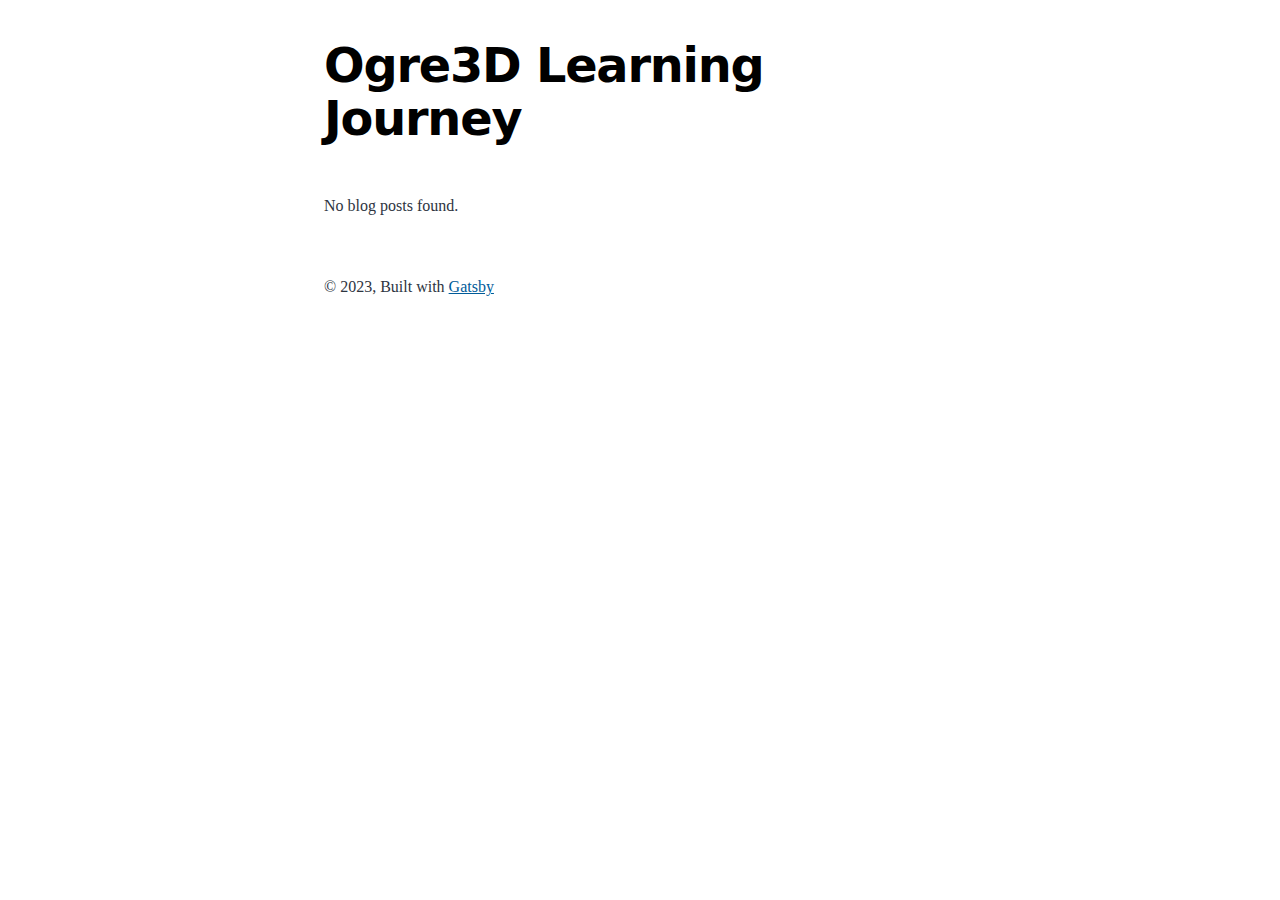
==== index.html @ a01669c8 "Updates" ====
<!DOCTYPE html><html lang="en"><head><meta charSet="utf-8"/><meta http-equiv="x-ua-compatible" content="ie=edge"/><meta name="viewport" content="width=device-width, initial-scale=1, shrink-to-fit=no"/><meta name="generator" content="Gatsby 5.11.0"/><meta name="description" content="Devlog about 3D game development with Ogre3D renderer and more." data-gatsby-head="true"/><meta property="og:title" content="All posts" data-gatsby-head="true"/><meta property="og:description" content="Devlog about 3D game development with Ogre3D renderer and more." data-gatsby-head="true"/><meta property="og:type" content="website" data-gatsby-head="true"/><meta name="twitter:card" content="summary" data-gatsby-head="true"/><meta name="twitter:creator" content="" data-gatsby-head="true"/><meta name="twitter:title" content="All posts" data-gatsby-head="true"/><meta name="twitter:description" content="Devlog about 3D game development with Ogre3D renderer and more." data-gatsby-head="true"/><style data-href="/Ogre3DLearningJourney/styles.fcdf2ff0e7a03fa7326a.css" data-identity="gatsby-global-css">@font-face{font-display:swap;font-family:Montserrat Variable;font-style:normal;font-weight:100 900;src:url(/Ogre3DLearningJourney/static/montserrat-cyrillic-ext-wght-normal-639b3c91831427d83cd3984af014778c.woff2) format("woff2-variations");unicode-range:u+0460-052f,u+1c80-1c88,u+20b4,u+2de0-2dff,u+a640-a69f,u+fe2e-fe2f}@font-face{font-display:swap;font-family:Montserrat Variable;font-style:normal;font-weight:100 900;src:url(/Ogre3DLearningJourney/static/montserrat-cyrillic-wght-normal-f41a9bc7688bda1e84508030cb5c18fe.woff2) format("woff2-variations");unicode-range:u+0301,u+0400-045f,u+0490-0491,u+04b0-04b1,u+2116}@font-face{font-display:swap;font-family:Montserrat Variable;font-style:normal;font-weight:100 900;src:url([data-uri]) format("woff2-variations");unicode-range:u+0102-0103,u+0110-0111,u+0128-0129,u+0168-0169,u+01a0-01a1,u+01af-01b0,u+0300-0301,u+0303-0304,u+0308-0309,u+0323,u+0329,u+1ea0-1ef9,u+20ab}@font-face{font-display:swap;font-family:Montserrat Variable;font-style:normal;font-weight:100 900;src:url(/Ogre3DLearningJourney/static/montserrat-latin-ext-wght-normal-9f73369162c4382215d4317ba362fe1e.woff2) format("woff2-variations");unicode-range:u+0100-02af,u+0300-0301,u+0303-0304,u+0308-0309,u+0323,u+0329,u+1e??,u+2020,u+20a0-20ab,u+20ad-20cf,u+2113,u+2c60-2c7f,u+a720-a7ff}@font-face{font-display:swap;font-family:Montserrat Variable;font-style:normal;font-weight:100 900;src:url(/Ogre3DLearningJourney/static/montserrat-latin-wght-normal-b66f2d18f66f15c3ac56a2f4d68b3be5.woff2) format("woff2-variations");unicode-range:u+00??,u+0131,u+0152-0153,u+02bb-02bc,u+02c6,u+02da,u+02dc,u+0300-0301,u+0303-0304,u+0308-0309,u+0323,u+0329,u+2000-206f,u+2074,u+20ac,u+2122,u+2191,u+2193,u+2212,u+2215,u+feff,u+fffd}@font-face{font-display:swap;font-family:Merriweather;font-style:normal;font-weight:400;src:url(/Ogre3DLearningJourney/static/merriweather-cyrillic-ext-400-normal-2a880e22b1b888ab54652a36d43b7f16.woff2) format("woff2"),url(/Ogre3DLearningJourney/static/merriweather-cyrillic-ext-400-normal-7d8546944154663cc54693d15bb31721.woff) format("woff");unicode-range:u+0460-052f,u+1c80-1c88,u+20b4,u+2de0-2dff,u+a640-a69f,u+fe2e-fe2f}@font-face{font-display:swap;font-family:Merriweather;font-style:normal;font-weight:400;src:url(/Ogre3DLearningJourney/static/merriweather-cyrillic-400-normal-fde0b55efc50742fb57fbebbb11c572f.woff2) format("woff2"),url(/Ogre3DLearningJourney/static/merriweather-cyrillic-400-normal-2e7c71643f6e0e4c1e73f28a7a1798e6.woff) format("woff");unicode-range:u+0301,u+0400-045f,u+0490-0491,u+04b0-04b1,u+2116}@font-face{font-display:swap;font-family:Merriweather;font-style:normal;font-weight:400;src:url([data-uri]) format("woff2"),url([data-uri]) format("woff");unicode-range:u+0102-0103,u+0110-0111,u+0128-0129,u+0168-0169,u+01a0-01a1,u+01af-01b0,u+0300-0301,u+0303-0304,u+0308-0309,u+0323,u+0329,u+1ea0-1ef9,u+20ab}@font-face{font-display:swap;font-family:Merriweather;font-style:normal;font-weight:400;src:url(/Ogre3DLearningJourney/static/merriweather-latin-ext-400-normal-4657f5ab02d5923d223f96a9155a9bdc.woff2) format("woff2"),url(/Ogre3DLearningJourney/static/merriweather-latin-ext-400-normal-7b1ee735b2541bc831bd57bacecc9d41.woff) format("woff");unicode-range:u+0100-02af,u+0300-0301,u+0303-0304,u+0308-0309,u+0323,u+0329,u+1e??,u+2020,u+20a0-20ab,u+20ad-20cf,u+2113,u+2c60-2c7f,u+a720-a7ff}@font-face{font-display:swap;font-family:Merriweather;font-style:normal;font-weight:400;src:url(/Ogre3DLearningJourney/static/merriweather-latin-400-normal-e009f21405b4d7e893674b69deb4cf4a.woff2) format("woff2"),url(/Ogre3DLearningJourney/static/merriweather-latin-400-normal-2c455928024d0ee049d896a25f9e30e1.woff) format("woff");unicode-range:u+00??,u+0131,u+0152-0153,u+02bb-02bc,u+02c6,u+02da,u+02dc,u+0300-0301,u+0303-0304,u+0308-0309,u+0323,u+0329,u+2000-206f,u+2074,u+20ac,u+2122,u+2191,u+2193,u+2212,u+2215,u+feff,u+fffd}
/*! normalize.css v8.0.1 | MIT License | github.com/necolas/normalize.css */html{-webkit-text-size-adjust:100%;line-height:1.15}body{margin:0}main{display:block}h1{font-size:2em;margin:.67em 0}hr{box-sizing:content-box;height:0;overflow:visible}pre{font-family:monospace,monospace;font-size:1em}a{background-color:transparent}abbr[title]{border-bottom:none;text-decoration:underline;-webkit-text-decoration:underline dotted;text-decoration:underline dotted}b,strong{font-weight:bolder}code,kbd,samp{font-family:monospace,monospace;font-size:1em}small{font-size:80%}sub,sup{font-size:75%;line-height:0;position:relative;vertical-align:baseline}sub{bottom:-.25em}sup{top:-.5em}img{border-style:none}button,input,optgroup,select,textarea{font-family:inherit;font-size:100%;line-height:1.15;margin:0}button,input{overflow:visible}button,select{text-transform:none}[type=button],[type=reset],[type=submit],button{-webkit-appearance:button}[type=button]::-moz-focus-inner,[type=reset]::-moz-focus-inner,[type=submit]::-moz-focus-inner,button::-moz-focus-inner{border-style:none;padding:0}[type=button]:-moz-focusring,[type=reset]:-moz-focusring,[type=submit]:-moz-focusring,button:-moz-focusring{outline:1px dotted ButtonText}fieldset{padding:.35em .75em .625em}legend{box-sizing:border-box;color:inherit;display:table;max-width:100%;padding:0;white-space:normal}progress{vertical-align:baseline}textarea{overflow:auto}[type=checkbox],[type=radio]{box-sizing:border-box;padding:0}[type=number]::-webkit-inner-spin-button,[type=number]::-webkit-outer-spin-button{height:auto}[type=search]{-webkit-appearance:textfield;outline-offset:-2px}[type=search]::-webkit-search-decoration{-webkit-appearance:none}::-webkit-file-upload-button{-webkit-appearance:button;font:inherit}details{display:block}summary{display:list-item}[hidden]{display:none}:root{--maxWidth-none:"none";--maxWidth-xs:20rem;--maxWidth-sm:24rem;--maxWidth-md:28rem;--maxWidth-lg:32rem;--maxWidth-xl:36rem;--maxWidth-2xl:42rem;--maxWidth-3xl:48rem;--maxWidth-4xl:56rem;--maxWidth-full:"100%";--maxWidth-wrapper:var(--maxWidth-2xl);--spacing-px:"1px";--spacing-0:0;--spacing-1:0.25rem;--spacing-2:0.5rem;--spacing-3:0.75rem;--spacing-4:1rem;--spacing-5:1.25rem;--spacing-6:1.5rem;--spacing-8:2rem;--spacing-10:2.5rem;--spacing-12:3rem;--spacing-16:4rem;--spacing-20:5rem;--spacing-24:6rem;--spacing-32:8rem;--fontFamily-sans:"MontserratVariable",system-ui,-apple-system,BlinkMacSystemFont,"Segoe UI",Roboto,"Helvetica Neue",Arial,"Noto Sans",sans-serif,"Apple Color Emoji","Segoe UI Emoji","Segoe UI Symbol","Noto Color Emoji";--fontFamily-serif:"Merriweather","Georgia",Cambria,"Times New Roman",Times,serif;--font-body:var(--fontFamily-serif);--font-heading:var(--fontFamily-sans);--fontWeight-normal:400;--fontWeight-bold:700;--fontWeight-black:900;--fontSize-root:16px;--lineHeight-none:1;--lineHeight-tight:1.1;--lineHeight-normal:1.5;--lineHeight-relaxed:1.625;--fontSize-0:0.833rem;--fontSize-1:1rem;--fontSize-2:1.2rem;--fontSize-3:1.44rem;--fontSize-4:1.728rem;--fontSize-5:2.074rem;--fontSize-6:2.488rem;--fontSize-7:2.986rem;--color-primary:#005b99;--color-text:#2e353f;--color-text-light:#4f5969;--color-heading:#1a202c;--color-heading-black:#000;--color-accent:#d1dce5}*,:after,:before{box-sizing:border-box}html{-webkit-font-smoothing:antialiased;-moz-osx-font-smoothing:grayscale;font-size:var(--fontSize-root);line-height:var(--lineHeight-normal)}body{color:var(--color-text);font-family:var(--font-body);font-size:var(--fontSize-1)}footer{padding:var(--spacing-6) var(--spacing-0)}hr{background:var(--color-accent);border:0;height:1px}h1,h2,h3,h4,h5,h6{font-family:var(--font-heading);letter-spacing:-.025em;line-height:var(--lineHeight-tight);margin-bottom:var(--spacing-6);margin-top:var(--spacing-12)}h2,h3,h4,h5,h6{color:var(--color-heading);font-weight:var(--fontWeight-bold)}h1{color:var(--color-heading-black);font-size:var(--fontSize-6);font-weight:var(--fontWeight-black)}h2{font-size:var(--fontSize-5)}h3{font-size:var(--fontSize-4)}h4{font-size:var(--fontSize-3)}h5{font-size:var(--fontSize-2)}h6{font-size:var(--fontSize-1)}h1>a,h2>a,h3>a,h4>a,h5>a,h6>a{color:inherit;text-decoration:none}p{--baseline-multiplier:0.179;--x-height-multiplier:0.35;line-height:var(--lineHeight-relaxed);margin:var(--spacing-0) var(--spacing-0) var(--spacing-8) var(--spacing-0)}ol,p,ul{padding:var(--spacing-0)}ol,ul{list-style-image:none;list-style-position:outside;margin-bottom:var(--spacing-8);margin-left:var(--spacing-0);margin-right:var(--spacing-0)}ol li,ul li{padding-left:var(--spacing-0)}li>p,ol li,ul li{margin-bottom:calc(var(--spacing-8)/2)}li :last-child{margin-bottom:var(--spacing-0)}li>ul{margin-left:var(--spacing-8);margin-top:calc(var(--spacing-8)/2)}blockquote{border-left:var(--spacing-1) solid var(--color-primary);color:var(--color-text-light);font-size:var(--fontSize-2);font-style:italic;margin-bottom:var(--spacing-8);margin-left:calc(var(--spacing-6)*-1);margin-right:var(--spacing-8);padding:var(--spacing-0) var(--spacing-0) var(--spacing-0) var(--spacing-6)}blockquote>:last-child{margin-bottom:var(--spacing-0)}blockquote>ol,blockquote>ul{list-style-position:inside}table{border-collapse:collapse;border-spacing:.25rem;margin-bottom:var(--spacing-8);width:100%}table thead tr th{border-bottom:1px solid var(--color-accent)}a{color:var(--color-primary)}a:focus,a:hover{text-decoration:none}.global-wrapper{margin:var(--spacing-0) auto;max-width:var(--maxWidth-wrapper);padding:var(--spacing-10) var(--spacing-5)}.global-wrapper[data-is-root-path=true] .bio{margin-bottom:var(--spacing-20)}.global-header{margin-bottom:var(--spacing-12)}.main-heading{font-size:var(--fontSize-7);margin:0}.post-list-item{margin-bottom:var(--spacing-8);margin-top:var(--spacing-8)}.post-list-item p{margin-bottom:var(--spacing-0)}.post-list-item h2{color:var(--color-primary);font-size:var(--fontSize-4);margin-bottom:var(--spacing-2);margin-top:var(--spacing-0)}.post-list-item header{margin-bottom:var(--spacing-4)}.header-link-home{font-family:var(--font-heading);font-size:var(--fontSize-2);font-weight:var(--fontWeight-bold);text-decoration:none}.bio{display:flex;margin-bottom:var(--spacing-16)}.bio p,.bio-avatar{margin-bottom:var(--spacing-0)}.bio-avatar{border-radius:100%;margin-right:var(--spacing-4);min-width:50px}.blog-post header h1{margin:var(--spacing-0) var(--spacing-0) var(--spacing-4) var(--spacing-0)}.blog-post header p{font-family:var(--font-heading);font-size:var(--fontSize-2)}.blog-post-nav ul{margin:var(--spacing-0)}.gatsby-highlight{margin-bottom:var(--spacing-8)}@media (max-width:42rem){blockquote{margin-left:var(--spacing-0);padding:var(--spacing-0) var(--spacing-0) var(--spacing-0) var(--spacing-4)}ol,ul{list-style-position:inside}}code[class*=language-],pre[class*=language-]{word-wrap:normal;background:none;color:#000;font-family:Consolas,Monaco,Andale Mono,Ubuntu Mono,monospace;font-size:1em;-webkit-hyphens:none;hyphens:none;line-height:1.5;tab-size:4;text-align:left;text-shadow:0 1px #fff;white-space:pre;word-break:normal;word-spacing:normal}code[class*=language-] ::selection,code[class*=language-]::selection,pre[class*=language-] ::selection,pre[class*=language-]::selection{background:#b3d4fc;text-shadow:none}@media print{code[class*=language-],pre[class*=language-]{text-shadow:none}}pre[class*=language-]{margin:.5em 0;overflow:auto;padding:1em}:not(pre)>code[class*=language-],pre[class*=language-]{background:#f5f2f0}:not(pre)>code[class*=language-]{border-radius:.3em;padding:.1em;white-space:normal}.token.cdata,.token.comment,.token.doctype,.token.prolog{color:#708090}.token.punctuation{color:#999}.token.namespace{opacity:.7}.token.boolean,.token.constant,.token.deleted,.token.number,.token.property,.token.symbol,.token.tag{color:#905}.token.attr-name,.token.builtin,.token.char,.token.inserted,.token.selector,.token.string{color:#690}.language-css .token.string,.style .token.string,.token.entity,.token.operator,.token.url{background:hsla(0,0%,100%,.5);color:#9a6e3a}.token.atrule,.token.attr-value,.token.keyword{color:#07a}.token.class-name,.token.function{color:#dd4a68}.token.important,.token.regex,.token.variable{color:#e90}.token.bold,.token.important{font-weight:700}.token.italic{font-style:italic}.token.entity{cursor:help}</style><style>.gatsby-image-wrapper{position:relative;overflow:hidden}.gatsby-image-wrapper picture.object-fit-polyfill{position:static!important}.gatsby-image-wrapper img{bottom:0;height:100%;left:0;margin:0;max-width:none;padding:0;position:absolute;right:0;top:0;width:100%;object-fit:cover}.gatsby-image-wrapper [data-main-image]{opacity:0;transform:translateZ(0);transition:opacity .25s linear;will-change:opacity}.gatsby-image-wrapper-constrained{display:inline-block;vertical-align:top}</style><noscript><style>.gatsby-image-wrapper noscript [data-main-image]{opacity:1!important}.gatsby-image-wrapper [data-placeholder-image]{opacity:0!important}</style></noscript><script type="module">const e="undefined"!=typeof HTMLImageElement&&"loading"in HTMLImageElement.prototype;e&&document.body.addEventListener("load",(function(e){const t=e.target;if(void 0===t.dataset.mainImage)return;if(void 0===t.dataset.gatsbyImageSsr)return;let a=null,n=t;for(;null===a&&n;)void 0!==n.parentNode.dataset.gatsbyImageWrapper&&(a=n.parentNode),n=n.parentNode;const o=a.querySelector("[data-placeholder-image]"),r=new Image;r.src=t.currentSrc,r.decode().catch((()=>{})).then((()=>{t.style.opacity=1,o&&(o.style.opacity=0,o.style.transition="opacity 500ms linear")}))}),!0);</script><link rel="alternate" type="application/rss+xml" title="Gatsby Starter Blog RSS Feed" href="/Ogre3DLearningJourney/rss.xml"/><link rel="icon" href="/Ogre3DLearningJourney/favicon-32x32.png?v=4a9773549091c227cd2eb82ccd9c5e3a" type="image/png"/><link rel="manifest" href="/Ogre3DLearningJourney/manifest.webmanifest" crossorigin="anonymous"/><link rel="apple-touch-icon" sizes="48x48" href="/Ogre3DLearningJourney/icons/icon-48x48.png?v=4a9773549091c227cd2eb82ccd9c5e3a"/><link rel="apple-touch-icon" sizes="72x72" href="/Ogre3DLearningJourney/icons/icon-72x72.png?v=4a9773549091c227cd2eb82ccd9c5e3a"/><link rel="apple-touch-icon" sizes="96x96" href="/Ogre3DLearningJourney/icons/icon-96x96.png?v=4a9773549091c227cd2eb82ccd9c5e3a"/><link rel="apple-touch-icon" sizes="144x144" href="/Ogre3DLearningJourney/icons/icon-144x144.png?v=4a9773549091c227cd2eb82ccd9c5e3a"/><link rel="apple-touch-icon" sizes="192x192" href="/Ogre3DLearningJourney/icons/icon-192x192.png?v=4a9773549091c227cd2eb82ccd9c5e3a"/><link rel="apple-touch-icon" sizes="256x256" href="/Ogre3DLearningJourney/icons/icon-256x256.png?v=4a9773549091c227cd2eb82ccd9c5e3a"/><link rel="apple-touch-icon" sizes="384x384" href="/Ogre3DLearningJourney/icons/icon-384x384.png?v=4a9773549091c227cd2eb82ccd9c5e3a"/><link rel="apple-touch-icon" sizes="512x512" href="/Ogre3DLearningJourney/icons/icon-512x512.png?v=4a9773549091c227cd2eb82ccd9c5e3a"/><title data-gatsby-head="true">All posts | Ogre3D Learning Journey</title></head><body><div id="___gatsby"><div style="outline:none" tabindex="-1" id="gatsby-focus-wrapper"><div class="global-wrapper" data-is-root-path="true"><header class="global-header"><h1 class="main-heading"><a aria-current="page" class="" href="/Ogre3DLearningJourney/">Ogre3D Learning Journey</a></h1></header><main><p>No blog posts found.</p></main><footer>© <!-- -->2023<!-- -->, Built with<!-- --> <a href="https://www.gatsbyjs.com">Gatsby</a></footer></div></div><div id="gatsby-announcer" style="position:absolute;top:0;width:1px;height:1px;padding:0;overflow:hidden;clip:rect(0, 0, 0, 0);white-space:nowrap;border:0" aria-live="assertive" aria-atomic="true"></div></div><script id="gatsby-script-loader">/*<![CDATA[*/window.pagePath="/";/*]]>*/</script><!-- slice-start id="_gatsby-scripts-1" -->
          <script
            id="gatsby-chunk-mapping"
          >
            window.___chunkMapping="{\"app\":[\"/app-77fed78dcd7fd8e99ace.js\"],\"component---src-pages-404-js\":[\"/component---src-pages-404-js-dd723fdee2836e662551.js\"],\"component---src-pages-index-js\":[\"/component---src-pages-index-js-63bf5f8fa4bc54f8d95f.js\"],\"component---src-pages-using-typescript-tsx\":[\"/component---src-pages-using-typescript-tsx-98ead27d1a9905214dbf.js\"]}";
          </script>
        <script>window.___webpackCompilationHash="6fd3b6363911406818ab";</script><script src="/Ogre3DLearningJourney/webpack-runtime-70e1cdde5a875acc8501.js" async></script><script src="/Ogre3DLearningJourney/framework-195f9a31e5a4e6cebf51.js" async></script><script src="/Ogre3DLearningJourney/app-77fed78dcd7fd8e99ace.js" async></script><!-- slice-end id="_gatsby-scripts-1" --></body></html>
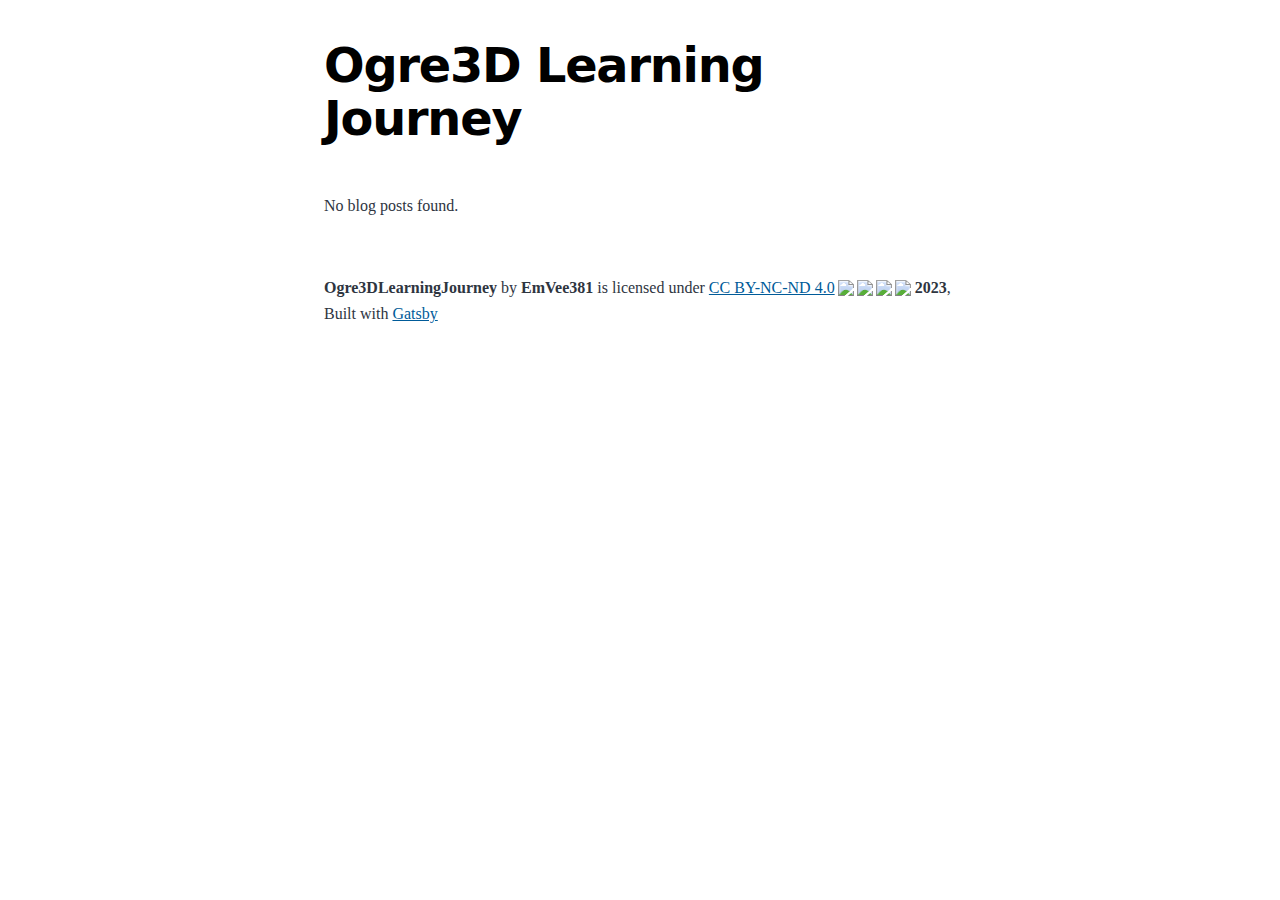
==== commit 701a1d6b: "Updates" ====
--- a/index.html
+++ b/index.html
@@ -1,8 +1,8 @@
 <!DOCTYPE html><html lang="en"><head><meta charSet="utf-8"/><meta http-equiv="x-ua-compatible" content="ie=edge"/><meta name="viewport" content="width=device-width, initial-scale=1, shrink-to-fit=no"/><meta name="generator" content="Gatsby 5.11.0"/><meta name="description" content="Devlog about 3D game development with Ogre3D renderer and more." data-gatsby-head="true"/><meta property="og:title" content="All posts" data-gatsby-head="true"/><meta property="og:description" content="Devlog about 3D game development with Ogre3D renderer and more." data-gatsby-head="true"/><meta property="og:type" content="website" data-gatsby-head="true"/><meta name="twitter:card" content="summary" data-gatsby-head="true"/><meta name="twitter:creator" content="" data-gatsby-head="true"/><meta name="twitter:title" content="All posts" data-gatsby-head="true"/><meta name="twitter:description" content="Devlog about 3D game development with Ogre3D renderer and more." data-gatsby-head="true"/><style data-href="/Ogre3DLearningJourney/styles.fcdf2ff0e7a03fa7326a.css" data-identity="gatsby-global-css">@font-face{font-display:swap;font-family:Montserrat Variable;font-style:normal;font-weight:100 900;src:url(/Ogre3DLearningJourney/static/montserrat-cyrillic-ext-wght-normal-639b3c91831427d83cd3984af014778c.woff2) format("woff2-variations");unicode-range:u+0460-052f,u+1c80-1c88,u+20b4,u+2de0-2dff,u+a640-a69f,u+fe2e-fe2f}@font-face{font-display:swap;font-family:Montserrat Variable;font-style:normal;font-weight:100 900;src:url(/Ogre3DLearningJourney/static/montserrat-cyrillic-wght-normal-f41a9bc7688bda1e84508030cb5c18fe.woff2) format("woff2-variations");unicode-range:u+0301,u+0400-045f,u+0490-0491,u+04b0-04b1,u+2116}@font-face{font-display:swap;font-family:Montserrat Variable;font-style:normal;font-weight:100 900;src:url([data-uri]) format("woff2-variations");unicode-range:u+0102-0103,u+0110-0111,u+0128-0129,u+0168-0169,u+01a0-01a1,u+01af-01b0,u+0300-0301,u+0303-0304,u+0308-0309,u+0323,u+0329,u+1ea0-1ef9,u+20ab}@font-face{font-display:swap;font-family:Montserrat Variable;font-style:normal;font-weight:100 900;src:url(/Ogre3DLearningJourney/static/montserrat-latin-ext-wght-normal-9f73369162c4382215d4317ba362fe1e.woff2) format("woff2-variations");unicode-range:u+0100-02af,u+0300-0301,u+0303-0304,u+0308-0309,u+0323,u+0329,u+1e??,u+2020,u+20a0-20ab,u+20ad-20cf,u+2113,u+2c60-2c7f,u+a720-a7ff}@font-face{font-display:swap;font-family:Montserrat Variable;font-style:normal;font-weight:100 900;src:url(/Ogre3DLearningJourney/static/montserrat-latin-wght-normal-b66f2d18f66f15c3ac56a2f4d68b3be5.woff2) format("woff2-variations");unicode-range:u+00??,u+0131,u+0152-0153,u+02bb-02bc,u+02c6,u+02da,u+02dc,u+0300-0301,u+0303-0304,u+0308-0309,u+0323,u+0329,u+2000-206f,u+2074,u+20ac,u+2122,u+2191,u+2193,u+2212,u+2215,u+feff,u+fffd}@font-face{font-display:swap;font-family:Merriweather;font-style:normal;font-weight:400;src:url(/Ogre3DLearningJourney/static/merriweather-cyrillic-ext-400-normal-2a880e22b1b888ab54652a36d43b7f16.woff2) format("woff2"),url(/Ogre3DLearningJourney/static/merriweather-cyrillic-ext-400-normal-7d8546944154663cc54693d15bb31721.woff) format("woff");unicode-range:u+0460-052f,u+1c80-1c88,u+20b4,u+2de0-2dff,u+a640-a69f,u+fe2e-fe2f}@font-face{font-display:swap;font-family:Merriweather;font-style:normal;font-weight:400;src:url(/Ogre3DLearningJourney/static/merriweather-cyrillic-400-normal-fde0b55efc50742fb57fbebbb11c572f.woff2) format("woff2"),url(/Ogre3DLearningJourney/static/merriweather-cyrillic-400-normal-2e7c71643f6e0e4c1e73f28a7a1798e6.woff) format("woff");unicode-range:u+0301,u+0400-045f,u+0490-0491,u+04b0-04b1,u+2116}@font-face{font-display:swap;font-family:Merriweather;font-style:normal;font-weight:400;src:url([data-uri]) format("woff2"),url([data-uri]) format("woff");unicode-range:u+0102-0103,u+0110-0111,u+0128-0129,u+0168-0169,u+01a0-01a1,u+01af-01b0,u+0300-0301,u+0303-0304,u+0308-0309,u+0323,u+0329,u+1ea0-1ef9,u+20ab}@font-face{font-display:swap;font-family:Merriweather;font-style:normal;font-weight:400;src:url(/Ogre3DLearningJourney/static/merriweather-latin-ext-400-normal-4657f5ab02d5923d223f96a9155a9bdc.woff2) format("woff2"),url(/Ogre3DLearningJourney/static/merriweather-latin-ext-400-normal-7b1ee735b2541bc831bd57bacecc9d41.woff) format("woff");unicode-range:u+0100-02af,u+0300-0301,u+0303-0304,u+0308-0309,u+0323,u+0329,u+1e??,u+2020,u+20a0-20ab,u+20ad-20cf,u+2113,u+2c60-2c7f,u+a720-a7ff}@font-face{font-display:swap;font-family:Merriweather;font-style:normal;font-weight:400;src:url(/Ogre3DLearningJourney/static/merriweather-latin-400-normal-e009f21405b4d7e893674b69deb4cf4a.woff2) format("woff2"),url(/Ogre3DLearningJourney/static/merriweather-latin-400-normal-2c455928024d0ee049d896a25f9e30e1.woff) format("woff");unicode-range:u+00??,u+0131,u+0152-0153,u+02bb-02bc,u+02c6,u+02da,u+02dc,u+0300-0301,u+0303-0304,u+0308-0309,u+0323,u+0329,u+2000-206f,u+2074,u+20ac,u+2122,u+2191,u+2193,u+2212,u+2215,u+feff,u+fffd}
-/*! normalize.css v8.0.1 | MIT License | github.com/necolas/normalize.css */html{-webkit-text-size-adjust:100%;line-height:1.15}body{margin:0}main{display:block}h1{font-size:2em;margin:.67em 0}hr{box-sizing:content-box;height:0;overflow:visible}pre{font-family:monospace,monospace;font-size:1em}a{background-color:transparent}abbr[title]{border-bottom:none;text-decoration:underline;-webkit-text-decoration:underline dotted;text-decoration:underline dotted}b,strong{font-weight:bolder}code,kbd,samp{font-family:monospace,monospace;font-size:1em}small{font-size:80%}sub,sup{font-size:75%;line-height:0;position:relative;vertical-align:baseline}sub{bottom:-.25em}sup{top:-.5em}img{border-style:none}button,input,optgroup,select,textarea{font-family:inherit;font-size:100%;line-height:1.15;margin:0}button,input{overflow:visible}button,select{text-transform:none}[type=button],[type=reset],[type=submit],button{-webkit-appearance:button}[type=button]::-moz-focus-inner,[type=reset]::-moz-focus-inner,[type=submit]::-moz-focus-inner,button::-moz-focus-inner{border-style:none;padding:0}[type=button]:-moz-focusring,[type=reset]:-moz-focusring,[type=submit]:-moz-focusring,button:-moz-focusring{outline:1px dotted ButtonText}fieldset{padding:.35em .75em .625em}legend{box-sizing:border-box;color:inherit;display:table;max-width:100%;padding:0;white-space:normal}progress{vertical-align:baseline}textarea{overflow:auto}[type=checkbox],[type=radio]{box-sizing:border-box;padding:0}[type=number]::-webkit-inner-spin-button,[type=number]::-webkit-outer-spin-button{height:auto}[type=search]{-webkit-appearance:textfield;outline-offset:-2px}[type=search]::-webkit-search-decoration{-webkit-appearance:none}::-webkit-file-upload-button{-webkit-appearance:button;font:inherit}details{display:block}summary{display:list-item}[hidden]{display:none}:root{--maxWidth-none:"none";--maxWidth-xs:20rem;--maxWidth-sm:24rem;--maxWidth-md:28rem;--maxWidth-lg:32rem;--maxWidth-xl:36rem;--maxWidth-2xl:42rem;--maxWidth-3xl:48rem;--maxWidth-4xl:56rem;--maxWidth-full:"100%";--maxWidth-wrapper:var(--maxWidth-2xl);--spacing-px:"1px";--spacing-0:0;--spacing-1:0.25rem;--spacing-2:0.5rem;--spacing-3:0.75rem;--spacing-4:1rem;--spacing-5:1.25rem;--spacing-6:1.5rem;--spacing-8:2rem;--spacing-10:2.5rem;--spacing-12:3rem;--spacing-16:4rem;--spacing-20:5rem;--spacing-24:6rem;--spacing-32:8rem;--fontFamily-sans:"MontserratVariable",system-ui,-apple-system,BlinkMacSystemFont,"Segoe UI",Roboto,"Helvetica Neue",Arial,"Noto Sans",sans-serif,"Apple Color Emoji","Segoe UI Emoji","Segoe UI Symbol","Noto Color Emoji";--fontFamily-serif:"Merriweather","Georgia",Cambria,"Times New Roman",Times,serif;--font-body:var(--fontFamily-serif);--font-heading:var(--fontFamily-sans);--fontWeight-normal:400;--fontWeight-bold:700;--fontWeight-black:900;--fontSize-root:16px;--lineHeight-none:1;--lineHeight-tight:1.1;--lineHeight-normal:1.5;--lineHeight-relaxed:1.625;--fontSize-0:0.833rem;--fontSize-1:1rem;--fontSize-2:1.2rem;--fontSize-3:1.44rem;--fontSize-4:1.728rem;--fontSize-5:2.074rem;--fontSize-6:2.488rem;--fontSize-7:2.986rem;--color-primary:#005b99;--color-text:#2e353f;--color-text-light:#4f5969;--color-heading:#1a202c;--color-heading-black:#000;--color-accent:#d1dce5}*,:after,:before{box-sizing:border-box}html{-webkit-font-smoothing:antialiased;-moz-osx-font-smoothing:grayscale;font-size:var(--fontSize-root);line-height:var(--lineHeight-normal)}body{color:var(--color-text);font-family:var(--font-body);font-size:var(--fontSize-1)}footer{padding:var(--spacing-6) var(--spacing-0)}hr{background:var(--color-accent);border:0;height:1px}h1,h2,h3,h4,h5,h6{font-family:var(--font-heading);letter-spacing:-.025em;line-height:var(--lineHeight-tight);margin-bottom:var(--spacing-6);margin-top:var(--spacing-12)}h2,h3,h4,h5,h6{color:var(--color-heading);font-weight:var(--fontWeight-bold)}h1{color:var(--color-heading-black);font-size:var(--fontSize-6);font-weight:var(--fontWeight-black)}h2{font-size:var(--fontSize-5)}h3{font-size:var(--fontSize-4)}h4{font-size:var(--fontSize-3)}h5{font-size:var(--fontSize-2)}h6{font-size:var(--fontSize-1)}h1>a,h2>a,h3>a,h4>a,h5>a,h6>a{color:inherit;text-decoration:none}p{--baseline-multiplier:0.179;--x-height-multiplier:0.35;line-height:var(--lineHeight-relaxed);margin:var(--spacing-0) var(--spacing-0) var(--spacing-8) var(--spacing-0)}ol,p,ul{padding:var(--spacing-0)}ol,ul{list-style-image:none;list-style-position:outside;margin-bottom:var(--spacing-8);margin-left:var(--spacing-0);margin-right:var(--spacing-0)}ol li,ul li{padding-left:var(--spacing-0)}li>p,ol li,ul li{margin-bottom:calc(var(--spacing-8)/2)}li :last-child{margin-bottom:var(--spacing-0)}li>ul{margin-left:var(--spacing-8);margin-top:calc(var(--spacing-8)/2)}blockquote{border-left:var(--spacing-1) solid var(--color-primary);color:var(--color-text-light);font-size:var(--fontSize-2);font-style:italic;margin-bottom:var(--spacing-8);margin-left:calc(var(--spacing-6)*-1);margin-right:var(--spacing-8);padding:var(--spacing-0) var(--spacing-0) var(--spacing-0) var(--spacing-6)}blockquote>:last-child{margin-bottom:var(--spacing-0)}blockquote>ol,blockquote>ul{list-style-position:inside}table{border-collapse:collapse;border-spacing:.25rem;margin-bottom:var(--spacing-8);width:100%}table thead tr th{border-bottom:1px solid var(--color-accent)}a{color:var(--color-primary)}a:focus,a:hover{text-decoration:none}.global-wrapper{margin:var(--spacing-0) auto;max-width:var(--maxWidth-wrapper);padding:var(--spacing-10) var(--spacing-5)}.global-wrapper[data-is-root-path=true] .bio{margin-bottom:var(--spacing-20)}.global-header{margin-bottom:var(--spacing-12)}.main-heading{font-size:var(--fontSize-7);margin:0}.post-list-item{margin-bottom:var(--spacing-8);margin-top:var(--spacing-8)}.post-list-item p{margin-bottom:var(--spacing-0)}.post-list-item h2{color:var(--color-primary);font-size:var(--fontSize-4);margin-bottom:var(--spacing-2);margin-top:var(--spacing-0)}.post-list-item header{margin-bottom:var(--spacing-4)}.header-link-home{font-family:var(--font-heading);font-size:var(--fontSize-2);font-weight:var(--fontWeight-bold);text-decoration:none}.bio{display:flex;margin-bottom:var(--spacing-16)}.bio p,.bio-avatar{margin-bottom:var(--spacing-0)}.bio-avatar{border-radius:100%;margin-right:var(--spacing-4);min-width:50px}.blog-post header h1{margin:var(--spacing-0) var(--spacing-0) var(--spacing-4) var(--spacing-0)}.blog-post header p{font-family:var(--font-heading);font-size:var(--fontSize-2)}.blog-post-nav ul{margin:var(--spacing-0)}.gatsby-highlight{margin-bottom:var(--spacing-8)}@media (max-width:42rem){blockquote{margin-left:var(--spacing-0);padding:var(--spacing-0) var(--spacing-0) var(--spacing-0) var(--spacing-4)}ol,ul{list-style-position:inside}}code[class*=language-],pre[class*=language-]{word-wrap:normal;background:none;color:#000;font-family:Consolas,Monaco,Andale Mono,Ubuntu Mono,monospace;font-size:1em;-webkit-hyphens:none;hyphens:none;line-height:1.5;tab-size:4;text-align:left;text-shadow:0 1px #fff;white-space:pre;word-break:normal;word-spacing:normal}code[class*=language-] ::selection,code[class*=language-]::selection,pre[class*=language-] ::selection,pre[class*=language-]::selection{background:#b3d4fc;text-shadow:none}@media print{code[class*=language-],pre[class*=language-]{text-shadow:none}}pre[class*=language-]{margin:.5em 0;overflow:auto;padding:1em}:not(pre)>code[class*=language-],pre[class*=language-]{background:#f5f2f0}:not(pre)>code[class*=language-]{border-radius:.3em;padding:.1em;white-space:normal}.token.cdata,.token.comment,.token.doctype,.token.prolog{color:#708090}.token.punctuation{color:#999}.token.namespace{opacity:.7}.token.boolean,.token.constant,.token.deleted,.token.number,.token.property,.token.symbol,.token.tag{color:#905}.token.attr-name,.token.builtin,.token.char,.token.inserted,.token.selector,.token.string{color:#690}.language-css .token.string,.style .token.string,.token.entity,.token.operator,.token.url{background:hsla(0,0%,100%,.5);color:#9a6e3a}.token.atrule,.token.attr-value,.token.keyword{color:#07a}.token.class-name,.token.function{color:#dd4a68}.token.important,.token.regex,.token.variable{color:#e90}.token.bold,.token.important{font-weight:700}.token.italic{font-style:italic}.token.entity{cursor:help}</style><style>.gatsby-image-wrapper{position:relative;overflow:hidden}.gatsby-image-wrapper picture.object-fit-polyfill{position:static!important}.gatsby-image-wrapper img{bottom:0;height:100%;left:0;margin:0;max-width:none;padding:0;position:absolute;right:0;top:0;width:100%;object-fit:cover}.gatsby-image-wrapper [data-main-image]{opacity:0;transform:translateZ(0);transition:opacity .25s linear;will-change:opacity}.gatsby-image-wrapper-constrained{display:inline-block;vertical-align:top}</style><noscript><style>.gatsby-image-wrapper noscript [data-main-image]{opacity:1!important}.gatsby-image-wrapper [data-placeholder-image]{opacity:0!important}</style></noscript><script type="module">const e="undefined"!=typeof HTMLImageElement&&"loading"in HTMLImageElement.prototype;e&&document.body.addEventListener("load",(function(e){const t=e.target;if(void 0===t.dataset.mainImage)return;if(void 0===t.dataset.gatsbyImageSsr)return;let a=null,n=t;for(;null===a&&n;)void 0!==n.parentNode.dataset.gatsbyImageWrapper&&(a=n.parentNode),n=n.parentNode;const o=a.querySelector("[data-placeholder-image]"),r=new Image;r.src=t.currentSrc,r.decode().catch((()=>{})).then((()=>{t.style.opacity=1,o&&(o.style.opacity=0,o.style.transition="opacity 500ms linear")}))}),!0);</script><link rel="alternate" type="application/rss+xml" title="Gatsby Starter Blog RSS Feed" href="/Ogre3DLearningJourney/rss.xml"/><link rel="icon" href="/Ogre3DLearningJourney/favicon-32x32.png?v=4a9773549091c227cd2eb82ccd9c5e3a" type="image/png"/><link rel="manifest" href="/Ogre3DLearningJourney/manifest.webmanifest" crossorigin="anonymous"/><link rel="apple-touch-icon" sizes="48x48" href="/Ogre3DLearningJourney/icons/icon-48x48.png?v=4a9773549091c227cd2eb82ccd9c5e3a"/><link rel="apple-touch-icon" sizes="72x72" href="/Ogre3DLearningJourney/icons/icon-72x72.png?v=4a9773549091c227cd2eb82ccd9c5e3a"/><link rel="apple-touch-icon" sizes="96x96" href="/Ogre3DLearningJourney/icons/icon-96x96.png?v=4a9773549091c227cd2eb82ccd9c5e3a"/><link rel="apple-touch-icon" sizes="144x144" href="/Ogre3DLearningJourney/icons/icon-144x144.png?v=4a9773549091c227cd2eb82ccd9c5e3a"/><link rel="apple-touch-icon" sizes="192x192" href="/Ogre3DLearningJourney/icons/icon-192x192.png?v=4a9773549091c227cd2eb82ccd9c5e3a"/><link rel="apple-touch-icon" sizes="256x256" href="/Ogre3DLearningJourney/icons/icon-256x256.png?v=4a9773549091c227cd2eb82ccd9c5e3a"/><link rel="apple-touch-icon" sizes="384x384" href="/Ogre3DLearningJourney/icons/icon-384x384.png?v=4a9773549091c227cd2eb82ccd9c5e3a"/><link rel="apple-touch-icon" sizes="512x512" href="/Ogre3DLearningJourney/icons/icon-512x512.png?v=4a9773549091c227cd2eb82ccd9c5e3a"/><title data-gatsby-head="true">All posts | Ogre3D Learning Journey</title></head><body><div id="___gatsby"><div style="outline:none" tabindex="-1" id="gatsby-focus-wrapper"><div class="global-wrapper" data-is-root-path="true"><header class="global-header"><h1 class="main-heading"><a aria-current="page" class="" href="/Ogre3DLearningJourney/">Ogre3D Learning Journey</a></h1></header><main><p>No blog posts found.</p></main><footer>© <!-- -->2023<!-- -->, Built with<!-- --> <a href="https://www.gatsbyjs.com">Gatsby</a></footer></div></div><div id="gatsby-announcer" style="position:absolute;top:0;width:1px;height:1px;padding:0;overflow:hidden;clip:rect(0, 0, 0, 0);white-space:nowrap;border:0" aria-live="assertive" aria-atomic="true"></div></div><script id="gatsby-script-loader">/*<![CDATA[*/window.pagePath="/";/*]]>*/</script><!-- slice-start id="_gatsby-scripts-1" -->
+/*! normalize.css v8.0.1 | MIT License | github.com/necolas/normalize.css */html{-webkit-text-size-adjust:100%;line-height:1.15}body{margin:0}main{display:block}h1{font-size:2em;margin:.67em 0}hr{box-sizing:content-box;height:0;overflow:visible}pre{font-family:monospace,monospace;font-size:1em}a{background-color:transparent}abbr[title]{border-bottom:none;text-decoration:underline;-webkit-text-decoration:underline dotted;text-decoration:underline dotted}b,strong{font-weight:bolder}code,kbd,samp{font-family:monospace,monospace;font-size:1em}small{font-size:80%}sub,sup{font-size:75%;line-height:0;position:relative;vertical-align:baseline}sub{bottom:-.25em}sup{top:-.5em}img{border-style:none}button,input,optgroup,select,textarea{font-family:inherit;font-size:100%;line-height:1.15;margin:0}button,input{overflow:visible}button,select{text-transform:none}[type=button],[type=reset],[type=submit],button{-webkit-appearance:button}[type=button]::-moz-focus-inner,[type=reset]::-moz-focus-inner,[type=submit]::-moz-focus-inner,button::-moz-focus-inner{border-style:none;padding:0}[type=button]:-moz-focusring,[type=reset]:-moz-focusring,[type=submit]:-moz-focusring,button:-moz-focusring{outline:1px dotted ButtonText}fieldset{padding:.35em .75em .625em}legend{box-sizing:border-box;color:inherit;display:table;max-width:100%;padding:0;white-space:normal}progress{vertical-align:baseline}textarea{overflow:auto}[type=checkbox],[type=radio]{box-sizing:border-box;padding:0}[type=number]::-webkit-inner-spin-button,[type=number]::-webkit-outer-spin-button{height:auto}[type=search]{-webkit-appearance:textfield;outline-offset:-2px}[type=search]::-webkit-search-decoration{-webkit-appearance:none}::-webkit-file-upload-button{-webkit-appearance:button;font:inherit}details{display:block}summary{display:list-item}[hidden]{display:none}:root{--maxWidth-none:"none";--maxWidth-xs:20rem;--maxWidth-sm:24rem;--maxWidth-md:28rem;--maxWidth-lg:32rem;--maxWidth-xl:36rem;--maxWidth-2xl:42rem;--maxWidth-3xl:48rem;--maxWidth-4xl:56rem;--maxWidth-full:"100%";--maxWidth-wrapper:var(--maxWidth-2xl);--spacing-px:"1px";--spacing-0:0;--spacing-1:0.25rem;--spacing-2:0.5rem;--spacing-3:0.75rem;--spacing-4:1rem;--spacing-5:1.25rem;--spacing-6:1.5rem;--spacing-8:2rem;--spacing-10:2.5rem;--spacing-12:3rem;--spacing-16:4rem;--spacing-20:5rem;--spacing-24:6rem;--spacing-32:8rem;--fontFamily-sans:"MontserratVariable",system-ui,-apple-system,BlinkMacSystemFont,"Segoe UI",Roboto,"Helvetica Neue",Arial,"Noto Sans",sans-serif,"Apple Color Emoji","Segoe UI Emoji","Segoe UI Symbol","Noto Color Emoji";--fontFamily-serif:"Merriweather","Georgia",Cambria,"Times New Roman",Times,serif;--font-body:var(--fontFamily-serif);--font-heading:var(--fontFamily-sans);--fontWeight-normal:400;--fontWeight-bold:700;--fontWeight-black:900;--fontSize-root:16px;--lineHeight-none:1;--lineHeight-tight:1.1;--lineHeight-normal:1.5;--lineHeight-relaxed:1.625;--fontSize-0:0.833rem;--fontSize-1:1rem;--fontSize-2:1.2rem;--fontSize-3:1.44rem;--fontSize-4:1.728rem;--fontSize-5:2.074rem;--fontSize-6:2.488rem;--fontSize-7:2.986rem;--color-primary:#005b99;--color-text:#2e353f;--color-text-light:#4f5969;--color-heading:#1a202c;--color-heading-black:#000;--color-accent:#d1dce5}*,:after,:before{box-sizing:border-box}html{-webkit-font-smoothing:antialiased;-moz-osx-font-smoothing:grayscale;font-size:var(--fontSize-root);line-height:var(--lineHeight-normal)}body{color:var(--color-text);font-family:var(--font-body);font-size:var(--fontSize-1)}footer{padding:var(--spacing-6) var(--spacing-0)}hr{background:var(--color-accent);border:0;height:1px}h1,h2,h3,h4,h5,h6{font-family:var(--font-heading);letter-spacing:-.025em;line-height:var(--lineHeight-tight);margin-bottom:var(--spacing-6);margin-top:var(--spacing-12)}h2,h3,h4,h5,h6{color:var(--color-heading);font-weight:var(--fontWeight-bold)}h1{color:var(--color-heading-black);font-size:var(--fontSize-6);font-weight:var(--fontWeight-black)}h2{font-size:var(--fontSize-5)}h3{font-size:var(--fontSize-4)}h4{font-size:var(--fontSize-3)}h5{font-size:var(--fontSize-2)}h6{font-size:var(--fontSize-1)}h1>a,h2>a,h3>a,h4>a,h5>a,h6>a{color:inherit;text-decoration:none}p{--baseline-multiplier:0.179;--x-height-multiplier:0.35;line-height:var(--lineHeight-relaxed);margin:var(--spacing-0) var(--spacing-0) var(--spacing-8) var(--spacing-0)}ol,p,ul{padding:var(--spacing-0)}ol,ul{list-style-image:none;list-style-position:outside;margin-bottom:var(--spacing-8);margin-left:var(--spacing-0);margin-right:var(--spacing-0)}ol li,ul li{padding-left:var(--spacing-0)}li>p,ol li,ul li{margin-bottom:calc(var(--spacing-8)/2)}li :last-child{margin-bottom:var(--spacing-0)}li>ul{margin-left:var(--spacing-8);margin-top:calc(var(--spacing-8)/2)}blockquote{border-left:var(--spacing-1) solid var(--color-primary);color:var(--color-text-light);font-size:var(--fontSize-2);font-style:italic;margin-bottom:var(--spacing-8);margin-left:calc(var(--spacing-6)*-1);margin-right:var(--spacing-8);padding:var(--spacing-0) var(--spacing-0) var(--spacing-0) var(--spacing-6)}blockquote>:last-child{margin-bottom:var(--spacing-0)}blockquote>ol,blockquote>ul{list-style-position:inside}table{border-collapse:collapse;border-spacing:.25rem;margin-bottom:var(--spacing-8);width:100%}table thead tr th{border-bottom:1px solid var(--color-accent)}a{color:var(--color-primary)}a:focus,a:hover{text-decoration:none}.global-wrapper{margin:var(--spacing-0) auto;max-width:var(--maxWidth-wrapper);padding:var(--spacing-10) var(--spacing-5)}.global-wrapper[data-is-root-path=true] .bio{margin-bottom:var(--spacing-20)}.global-header{margin-bottom:var(--spacing-12)}.main-heading{font-size:var(--fontSize-7);margin:0}.post-list-item{margin-bottom:var(--spacing-8);margin-top:var(--spacing-8)}.post-list-item p{margin-bottom:var(--spacing-0)}.post-list-item h2{color:var(--color-primary);font-size:var(--fontSize-4);margin-bottom:var(--spacing-2);margin-top:var(--spacing-0)}.post-list-item header{margin-bottom:var(--spacing-4)}.header-link-home{font-family:var(--font-heading);font-size:var(--fontSize-2);font-weight:var(--fontWeight-bold);text-decoration:none}.bio{display:flex;margin-bottom:var(--spacing-16)}.bio p,.bio-avatar{margin-bottom:var(--spacing-0)}.bio-avatar{border-radius:100%;margin-right:var(--spacing-4);min-width:50px}.blog-post header h1{margin:var(--spacing-0) var(--spacing-0) var(--spacing-4) var(--spacing-0)}.blog-post header p{font-family:var(--font-heading);font-size:var(--fontSize-2)}.blog-post-nav ul{margin:var(--spacing-0)}.gatsby-highlight{margin-bottom:var(--spacing-8)}@media (max-width:42rem){blockquote{margin-left:var(--spacing-0);padding:var(--spacing-0) var(--spacing-0) var(--spacing-0) var(--spacing-4)}ol,ul{list-style-position:inside}}code[class*=language-],pre[class*=language-]{word-wrap:normal;background:none;color:#000;font-family:Consolas,Monaco,Andale Mono,Ubuntu Mono,monospace;font-size:1em;-webkit-hyphens:none;hyphens:none;line-height:1.5;tab-size:4;text-align:left;text-shadow:0 1px #fff;white-space:pre;word-break:normal;word-spacing:normal}code[class*=language-] ::selection,code[class*=language-]::selection,pre[class*=language-] ::selection,pre[class*=language-]::selection{background:#b3d4fc;text-shadow:none}@media print{code[class*=language-],pre[class*=language-]{text-shadow:none}}pre[class*=language-]{margin:.5em 0;overflow:auto;padding:1em}:not(pre)>code[class*=language-],pre[class*=language-]{background:#f5f2f0}:not(pre)>code[class*=language-]{border-radius:.3em;padding:.1em;white-space:normal}.token.cdata,.token.comment,.token.doctype,.token.prolog{color:#708090}.token.punctuation{color:#999}.token.namespace{opacity:.7}.token.boolean,.token.constant,.token.deleted,.token.number,.token.property,.token.symbol,.token.tag{color:#905}.token.attr-name,.token.builtin,.token.char,.token.inserted,.token.selector,.token.string{color:#690}.language-css .token.string,.style .token.string,.token.entity,.token.operator,.token.url{background:hsla(0,0%,100%,.5);color:#9a6e3a}.token.atrule,.token.attr-value,.token.keyword{color:#07a}.token.class-name,.token.function{color:#dd4a68}.token.important,.token.regex,.token.variable{color:#e90}.token.bold,.token.important{font-weight:700}.token.italic{font-style:italic}.token.entity{cursor:help}</style><style>.gatsby-image-wrapper{position:relative;overflow:hidden}.gatsby-image-wrapper picture.object-fit-polyfill{position:static!important}.gatsby-image-wrapper img{bottom:0;height:100%;left:0;margin:0;max-width:none;padding:0;position:absolute;right:0;top:0;width:100%;object-fit:cover}.gatsby-image-wrapper [data-main-image]{opacity:0;transform:translateZ(0);transition:opacity .25s linear;will-change:opacity}.gatsby-image-wrapper-constrained{display:inline-block;vertical-align:top}</style><noscript><style>.gatsby-image-wrapper noscript [data-main-image]{opacity:1!important}.gatsby-image-wrapper [data-placeholder-image]{opacity:0!important}</style></noscript><script type="module">const e="undefined"!=typeof HTMLImageElement&&"loading"in HTMLImageElement.prototype;e&&document.body.addEventListener("load",(function(e){const t=e.target;if(void 0===t.dataset.mainImage)return;if(void 0===t.dataset.gatsbyImageSsr)return;let a=null,n=t;for(;null===a&&n;)void 0!==n.parentNode.dataset.gatsbyImageWrapper&&(a=n.parentNode),n=n.parentNode;const o=a.querySelector("[data-placeholder-image]"),r=new Image;r.src=t.currentSrc,r.decode().catch((()=>{})).then((()=>{t.style.opacity=1,o&&(o.style.opacity=0,o.style.transition="opacity 500ms linear")}))}),!0);</script><link rel="alternate" type="application/rss+xml" title="Gatsby Starter Blog RSS Feed" href="/Ogre3DLearningJourney/rss.xml"/><link rel="icon" href="/Ogre3DLearningJourney/favicon-32x32.png?v=4a9773549091c227cd2eb82ccd9c5e3a" type="image/png"/><link rel="manifest" href="/Ogre3DLearningJourney/manifest.webmanifest" crossorigin="anonymous"/><link rel="apple-touch-icon" sizes="48x48" href="/Ogre3DLearningJourney/icons/icon-48x48.png?v=4a9773549091c227cd2eb82ccd9c5e3a"/><link rel="apple-touch-icon" sizes="72x72" href="/Ogre3DLearningJourney/icons/icon-72x72.png?v=4a9773549091c227cd2eb82ccd9c5e3a"/><link rel="apple-touch-icon" sizes="96x96" href="/Ogre3DLearningJourney/icons/icon-96x96.png?v=4a9773549091c227cd2eb82ccd9c5e3a"/><link rel="apple-touch-icon" sizes="144x144" href="/Ogre3DLearningJourney/icons/icon-144x144.png?v=4a9773549091c227cd2eb82ccd9c5e3a"/><link rel="apple-touch-icon" sizes="192x192" href="/Ogre3DLearningJourney/icons/icon-192x192.png?v=4a9773549091c227cd2eb82ccd9c5e3a"/><link rel="apple-touch-icon" sizes="256x256" href="/Ogre3DLearningJourney/icons/icon-256x256.png?v=4a9773549091c227cd2eb82ccd9c5e3a"/><link rel="apple-touch-icon" sizes="384x384" href="/Ogre3DLearningJourney/icons/icon-384x384.png?v=4a9773549091c227cd2eb82ccd9c5e3a"/><link rel="apple-touch-icon" sizes="512x512" href="/Ogre3DLearningJourney/icons/icon-512x512.png?v=4a9773549091c227cd2eb82ccd9c5e3a"/><title data-gatsby-head="true">All posts | Ogre3D Learning Journey</title></head><body><div id="___gatsby"><div style="outline:none" tabindex="-1" id="gatsby-focus-wrapper"><div class="global-wrapper" data-is-root-path="true"><header class="global-header"><h1 class="main-heading"><a aria-current="page" class="" href="/Ogre3DLearningJourney/">Ogre3D Learning Journey</a></h1></header><main><p>No blog posts found.</p></main><footer><p xmlnscc="http://creativecommons.org/ns#" xmlnsdct="http://purl.org/dc/terms/"><span property="dct:title" style="font-weight:bold">Ogre3DLearningJourney</span> by <span style="font-weight:bold" property="cc:attributionName">EmVee381</span> is licensed under <a href="http://creativecommons.org/licenses/by-nc-nd/4.0/?ref=chooser-v1" target="_blank" rel="license noopener noreferrer" style="display:inline-block">CC BY-NC-ND 4.0<img style="height:22px;margin-left:3px;vertical-align:text-bottom" src="https://mirrors.creativecommons.org/presskit/icons/cc.svg?ref=chooser-v1"/><img style="height:22px;margin-left:3px;vertical-align:text-bottom" src="https://mirrors.creativecommons.org/presskit/icons/by.svg?ref=chooser-v1"/><img style="height:22px;margin-left:3px;vertical-align:text-bottom" src="https://mirrors.creativecommons.org/presskit/icons/nc.svg?ref=chooser-v1"/><img style="height:22px;margin-left:3px;vertical-align:text-bottom" src="https://mirrors.creativecommons.org/presskit/icons/nd.svg?ref=chooser-v1"/></a><b> <!-- -->2023</b>, Built with<!-- --> <a href="https://www.gatsbyjs.com">Gatsby</a></p></footer></div></div><div id="gatsby-announcer" style="position:absolute;top:0;width:1px;height:1px;padding:0;overflow:hidden;clip:rect(0, 0, 0, 0);white-space:nowrap;border:0" aria-live="assertive" aria-atomic="true"></div></div><script id="gatsby-script-loader">/*<![CDATA[*/window.pagePath="/";/*]]>*/</script><!-- slice-start id="_gatsby-scripts-1" -->
           <script
             id="gatsby-chunk-mapping"
           >
-            window.___chunkMapping="{\"app\":[\"/app-77fed78dcd7fd8e99ace.js\"],\"component---src-pages-404-js\":[\"/component---src-pages-404-js-dd723fdee2836e662551.js\"],\"component---src-pages-index-js\":[\"/component---src-pages-index-js-63bf5f8fa4bc54f8d95f.js\"],\"component---src-pages-using-typescript-tsx\":[\"/component---src-pages-using-typescript-tsx-98ead27d1a9905214dbf.js\"]}";
+            window.___chunkMapping="{\"app\":[\"/app-77fed78dcd7fd8e99ace.js\"],\"component---src-pages-404-js\":[\"/component---src-pages-404-js-39ff4e41969e7e31e096.js\"],\"component---src-pages-index-js\":[\"/component---src-pages-index-js-3400eca4a785b3c06e57.js\"],\"component---src-pages-using-typescript-tsx\":[\"/component---src-pages-using-typescript-tsx-b68cf4c490f228e74184.js\"]}";
           </script>
-        <script>window.___webpackCompilationHash="6fd3b6363911406818ab";</script><script src="/Ogre3DLearningJourney/webpack-runtime-70e1cdde5a875acc8501.js" async></script><script src="/Ogre3DLearningJourney/framework-195f9a31e5a4e6cebf51.js" async></script><script src="/Ogre3DLearningJourney/app-77fed78dcd7fd8e99ace.js" async></script><!-- slice-end id="_gatsby-scripts-1" --></body></html>+        <script>window.___webpackCompilationHash="dc7187c91a27d4f1e046";</script><script src="/Ogre3DLearningJourney/webpack-runtime-ee346aaee2032a8f4905.js" async></script><script src="/Ogre3DLearningJourney/framework-195f9a31e5a4e6cebf51.js" async></script><script src="/Ogre3DLearningJourney/app-77fed78dcd7fd8e99ace.js" async></script><!-- slice-end id="_gatsby-scripts-1" --></body></html>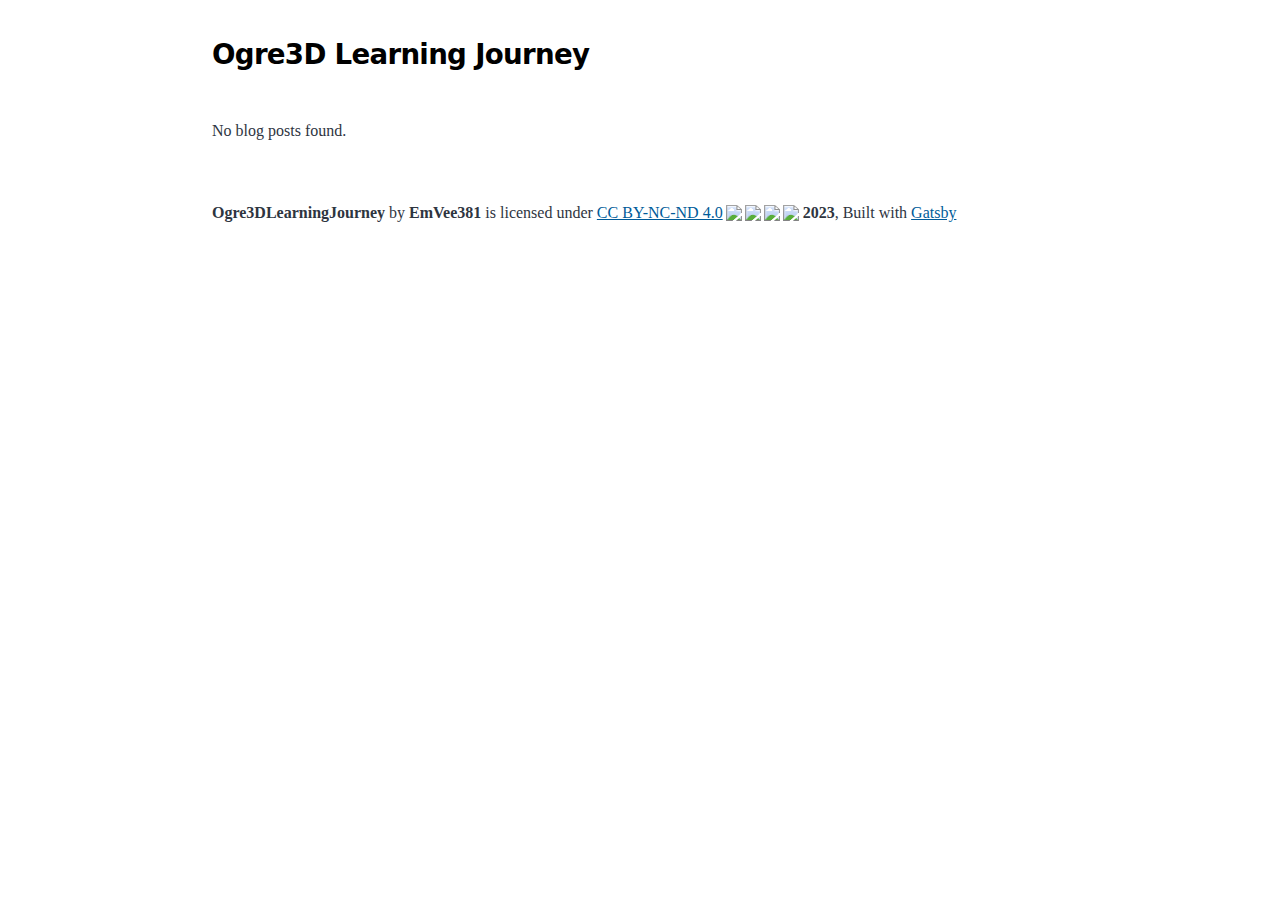
==== commit 6830df92: "Updates" ====
--- a/index.html
+++ b/index.html
@@ -1,8 +1,8 @@
-<!DOCTYPE html><html lang="en"><head><meta charSet="utf-8"/><meta http-equiv="x-ua-compatible" content="ie=edge"/><meta name="viewport" content="width=device-width, initial-scale=1, shrink-to-fit=no"/><meta name="generator" content="Gatsby 5.11.0"/><meta name="description" content="Devlog about 3D game development with Ogre3D renderer and more." data-gatsby-head="true"/><meta property="og:title" content="All posts" data-gatsby-head="true"/><meta property="og:description" content="Devlog about 3D game development with Ogre3D renderer and more." data-gatsby-head="true"/><meta property="og:type" content="website" data-gatsby-head="true"/><meta name="twitter:card" content="summary" data-gatsby-head="true"/><meta name="twitter:creator" content="" data-gatsby-head="true"/><meta name="twitter:title" content="All posts" data-gatsby-head="true"/><meta name="twitter:description" content="Devlog about 3D game development with Ogre3D renderer and more." data-gatsby-head="true"/><style data-href="/Ogre3DLearningJourney/styles.fcdf2ff0e7a03fa7326a.css" data-identity="gatsby-global-css">@font-face{font-display:swap;font-family:Montserrat Variable;font-style:normal;font-weight:100 900;src:url(/Ogre3DLearningJourney/static/montserrat-cyrillic-ext-wght-normal-639b3c91831427d83cd3984af014778c.woff2) format("woff2-variations");unicode-range:u+0460-052f,u+1c80-1c88,u+20b4,u+2de0-2dff,u+a640-a69f,u+fe2e-fe2f}@font-face{font-display:swap;font-family:Montserrat Variable;font-style:normal;font-weight:100 900;src:url(/Ogre3DLearningJourney/static/montserrat-cyrillic-wght-normal-f41a9bc7688bda1e84508030cb5c18fe.woff2) format("woff2-variations");unicode-range:u+0301,u+0400-045f,u+0490-0491,u+04b0-04b1,u+2116}@font-face{font-display:swap;font-family:Montserrat Variable;font-style:normal;font-weight:100 900;src:url([data-uri]) format("woff2-variations");unicode-range:u+0102-0103,u+0110-0111,u+0128-0129,u+0168-0169,u+01a0-01a1,u+01af-01b0,u+0300-0301,u+0303-0304,u+0308-0309,u+0323,u+0329,u+1ea0-1ef9,u+20ab}@font-face{font-display:swap;font-family:Montserrat Variable;font-style:normal;font-weight:100 900;src:url(/Ogre3DLearningJourney/static/montserrat-latin-ext-wght-normal-9f73369162c4382215d4317ba362fe1e.woff2) format("woff2-variations");unicode-range:u+0100-02af,u+0300-0301,u+0303-0304,u+0308-0309,u+0323,u+0329,u+1e??,u+2020,u+20a0-20ab,u+20ad-20cf,u+2113,u+2c60-2c7f,u+a720-a7ff}@font-face{font-display:swap;font-family:Montserrat Variable;font-style:normal;font-weight:100 900;src:url(/Ogre3DLearningJourney/static/montserrat-latin-wght-normal-b66f2d18f66f15c3ac56a2f4d68b3be5.woff2) format("woff2-variations");unicode-range:u+00??,u+0131,u+0152-0153,u+02bb-02bc,u+02c6,u+02da,u+02dc,u+0300-0301,u+0303-0304,u+0308-0309,u+0323,u+0329,u+2000-206f,u+2074,u+20ac,u+2122,u+2191,u+2193,u+2212,u+2215,u+feff,u+fffd}@font-face{font-display:swap;font-family:Merriweather;font-style:normal;font-weight:400;src:url(/Ogre3DLearningJourney/static/merriweather-cyrillic-ext-400-normal-2a880e22b1b888ab54652a36d43b7f16.woff2) format("woff2"),url(/Ogre3DLearningJourney/static/merriweather-cyrillic-ext-400-normal-7d8546944154663cc54693d15bb31721.woff) format("woff");unicode-range:u+0460-052f,u+1c80-1c88,u+20b4,u+2de0-2dff,u+a640-a69f,u+fe2e-fe2f}@font-face{font-display:swap;font-family:Merriweather;font-style:normal;font-weight:400;src:url(/Ogre3DLearningJourney/static/merriweather-cyrillic-400-normal-fde0b55efc50742fb57fbebbb11c572f.woff2) format("woff2"),url(/Ogre3DLearningJourney/static/merriweather-cyrillic-400-normal-2e7c71643f6e0e4c1e73f28a7a1798e6.woff) format("woff");unicode-range:u+0301,u+0400-045f,u+0490-0491,u+04b0-04b1,u+2116}@font-face{font-display:swap;font-family:Merriweather;font-style:normal;font-weight:400;src:url([data-uri]) format("woff2"),url([data-uri]) format("woff");unicode-range:u+0102-0103,u+0110-0111,u+0128-0129,u+0168-0169,u+01a0-01a1,u+01af-01b0,u+0300-0301,u+0303-0304,u+0308-0309,u+0323,u+0329,u+1ea0-1ef9,u+20ab}@font-face{font-display:swap;font-family:Merriweather;font-style:normal;font-weight:400;src:url(/Ogre3DLearningJourney/static/merriweather-latin-ext-400-normal-4657f5ab02d5923d223f96a9155a9bdc.woff2) format("woff2"),url(/Ogre3DLearningJourney/static/merriweather-latin-ext-400-normal-7b1ee735b2541bc831bd57bacecc9d41.woff) format("woff");unicode-range:u+0100-02af,u+0300-0301,u+0303-0304,u+0308-0309,u+0323,u+0329,u+1e??,u+2020,u+20a0-20ab,u+20ad-20cf,u+2113,u+2c60-2c7f,u+a720-a7ff}@font-face{font-display:swap;font-family:Merriweather;font-style:normal;font-weight:400;src:url(/Ogre3DLearningJourney/static/merriweather-latin-400-normal-e009f21405b4d7e893674b69deb4cf4a.woff2) format("woff2"),url(/Ogre3DLearningJourney/static/merriweather-latin-400-normal-2c455928024d0ee049d896a25f9e30e1.woff) format("woff");unicode-range:u+00??,u+0131,u+0152-0153,u+02bb-02bc,u+02c6,u+02da,u+02dc,u+0300-0301,u+0303-0304,u+0308-0309,u+0323,u+0329,u+2000-206f,u+2074,u+20ac,u+2122,u+2191,u+2193,u+2212,u+2215,u+feff,u+fffd}
-/*! normalize.css v8.0.1 | MIT License | github.com/necolas/normalize.css */html{-webkit-text-size-adjust:100%;line-height:1.15}body{margin:0}main{display:block}h1{font-size:2em;margin:.67em 0}hr{box-sizing:content-box;height:0;overflow:visible}pre{font-family:monospace,monospace;font-size:1em}a{background-color:transparent}abbr[title]{border-bottom:none;text-decoration:underline;-webkit-text-decoration:underline dotted;text-decoration:underline dotted}b,strong{font-weight:bolder}code,kbd,samp{font-family:monospace,monospace;font-size:1em}small{font-size:80%}sub,sup{font-size:75%;line-height:0;position:relative;vertical-align:baseline}sub{bottom:-.25em}sup{top:-.5em}img{border-style:none}button,input,optgroup,select,textarea{font-family:inherit;font-size:100%;line-height:1.15;margin:0}button,input{overflow:visible}button,select{text-transform:none}[type=button],[type=reset],[type=submit],button{-webkit-appearance:button}[type=button]::-moz-focus-inner,[type=reset]::-moz-focus-inner,[type=submit]::-moz-focus-inner,button::-moz-focus-inner{border-style:none;padding:0}[type=button]:-moz-focusring,[type=reset]:-moz-focusring,[type=submit]:-moz-focusring,button:-moz-focusring{outline:1px dotted ButtonText}fieldset{padding:.35em .75em .625em}legend{box-sizing:border-box;color:inherit;display:table;max-width:100%;padding:0;white-space:normal}progress{vertical-align:baseline}textarea{overflow:auto}[type=checkbox],[type=radio]{box-sizing:border-box;padding:0}[type=number]::-webkit-inner-spin-button,[type=number]::-webkit-outer-spin-button{height:auto}[type=search]{-webkit-appearance:textfield;outline-offset:-2px}[type=search]::-webkit-search-decoration{-webkit-appearance:none}::-webkit-file-upload-button{-webkit-appearance:button;font:inherit}details{display:block}summary{display:list-item}[hidden]{display:none}:root{--maxWidth-none:"none";--maxWidth-xs:20rem;--maxWidth-sm:24rem;--maxWidth-md:28rem;--maxWidth-lg:32rem;--maxWidth-xl:36rem;--maxWidth-2xl:42rem;--maxWidth-3xl:48rem;--maxWidth-4xl:56rem;--maxWidth-full:"100%";--maxWidth-wrapper:var(--maxWidth-2xl);--spacing-px:"1px";--spacing-0:0;--spacing-1:0.25rem;--spacing-2:0.5rem;--spacing-3:0.75rem;--spacing-4:1rem;--spacing-5:1.25rem;--spacing-6:1.5rem;--spacing-8:2rem;--spacing-10:2.5rem;--spacing-12:3rem;--spacing-16:4rem;--spacing-20:5rem;--spacing-24:6rem;--spacing-32:8rem;--fontFamily-sans:"MontserratVariable",system-ui,-apple-system,BlinkMacSystemFont,"Segoe UI",Roboto,"Helvetica Neue",Arial,"Noto Sans",sans-serif,"Apple Color Emoji","Segoe UI Emoji","Segoe UI Symbol","Noto Color Emoji";--fontFamily-serif:"Merriweather","Georgia",Cambria,"Times New Roman",Times,serif;--font-body:var(--fontFamily-serif);--font-heading:var(--fontFamily-sans);--fontWeight-normal:400;--fontWeight-bold:700;--fontWeight-black:900;--fontSize-root:16px;--lineHeight-none:1;--lineHeight-tight:1.1;--lineHeight-normal:1.5;--lineHeight-relaxed:1.625;--fontSize-0:0.833rem;--fontSize-1:1rem;--fontSize-2:1.2rem;--fontSize-3:1.44rem;--fontSize-4:1.728rem;--fontSize-5:2.074rem;--fontSize-6:2.488rem;--fontSize-7:2.986rem;--color-primary:#005b99;--color-text:#2e353f;--color-text-light:#4f5969;--color-heading:#1a202c;--color-heading-black:#000;--color-accent:#d1dce5}*,:after,:before{box-sizing:border-box}html{-webkit-font-smoothing:antialiased;-moz-osx-font-smoothing:grayscale;font-size:var(--fontSize-root);line-height:var(--lineHeight-normal)}body{color:var(--color-text);font-family:var(--font-body);font-size:var(--fontSize-1)}footer{padding:var(--spacing-6) var(--spacing-0)}hr{background:var(--color-accent);border:0;height:1px}h1,h2,h3,h4,h5,h6{font-family:var(--font-heading);letter-spacing:-.025em;line-height:var(--lineHeight-tight);margin-bottom:var(--spacing-6);margin-top:var(--spacing-12)}h2,h3,h4,h5,h6{color:var(--color-heading);font-weight:var(--fontWeight-bold)}h1{color:var(--color-heading-black);font-size:var(--fontSize-6);font-weight:var(--fontWeight-black)}h2{font-size:var(--fontSize-5)}h3{font-size:var(--fontSize-4)}h4{font-size:var(--fontSize-3)}h5{font-size:var(--fontSize-2)}h6{font-size:var(--fontSize-1)}h1>a,h2>a,h3>a,h4>a,h5>a,h6>a{color:inherit;text-decoration:none}p{--baseline-multiplier:0.179;--x-height-multiplier:0.35;line-height:var(--lineHeight-relaxed);margin:var(--spacing-0) var(--spacing-0) var(--spacing-8) var(--spacing-0)}ol,p,ul{padding:var(--spacing-0)}ol,ul{list-style-image:none;list-style-position:outside;margin-bottom:var(--spacing-8);margin-left:var(--spacing-0);margin-right:var(--spacing-0)}ol li,ul li{padding-left:var(--spacing-0)}li>p,ol li,ul li{margin-bottom:calc(var(--spacing-8)/2)}li :last-child{margin-bottom:var(--spacing-0)}li>ul{margin-left:var(--spacing-8);margin-top:calc(var(--spacing-8)/2)}blockquote{border-left:var(--spacing-1) solid var(--color-primary);color:var(--color-text-light);font-size:var(--fontSize-2);font-style:italic;margin-bottom:var(--spacing-8);margin-left:calc(var(--spacing-6)*-1);margin-right:var(--spacing-8);padding:var(--spacing-0) var(--spacing-0) var(--spacing-0) var(--spacing-6)}blockquote>:last-child{margin-bottom:var(--spacing-0)}blockquote>ol,blockquote>ul{list-style-position:inside}table{border-collapse:collapse;border-spacing:.25rem;margin-bottom:var(--spacing-8);width:100%}table thead tr th{border-bottom:1px solid var(--color-accent)}a{color:var(--color-primary)}a:focus,a:hover{text-decoration:none}.global-wrapper{margin:var(--spacing-0) auto;max-width:var(--maxWidth-wrapper);padding:var(--spacing-10) var(--spacing-5)}.global-wrapper[data-is-root-path=true] .bio{margin-bottom:var(--spacing-20)}.global-header{margin-bottom:var(--spacing-12)}.main-heading{font-size:var(--fontSize-7);margin:0}.post-list-item{margin-bottom:var(--spacing-8);margin-top:var(--spacing-8)}.post-list-item p{margin-bottom:var(--spacing-0)}.post-list-item h2{color:var(--color-primary);font-size:var(--fontSize-4);margin-bottom:var(--spacing-2);margin-top:var(--spacing-0)}.post-list-item header{margin-bottom:var(--spacing-4)}.header-link-home{font-family:var(--font-heading);font-size:var(--fontSize-2);font-weight:var(--fontWeight-bold);text-decoration:none}.bio{display:flex;margin-bottom:var(--spacing-16)}.bio p,.bio-avatar{margin-bottom:var(--spacing-0)}.bio-avatar{border-radius:100%;margin-right:var(--spacing-4);min-width:50px}.blog-post header h1{margin:var(--spacing-0) var(--spacing-0) var(--spacing-4) var(--spacing-0)}.blog-post header p{font-family:var(--font-heading);font-size:var(--fontSize-2)}.blog-post-nav ul{margin:var(--spacing-0)}.gatsby-highlight{margin-bottom:var(--spacing-8)}@media (max-width:42rem){blockquote{margin-left:var(--spacing-0);padding:var(--spacing-0) var(--spacing-0) var(--spacing-0) var(--spacing-4)}ol,ul{list-style-position:inside}}code[class*=language-],pre[class*=language-]{word-wrap:normal;background:none;color:#000;font-family:Consolas,Monaco,Andale Mono,Ubuntu Mono,monospace;font-size:1em;-webkit-hyphens:none;hyphens:none;line-height:1.5;tab-size:4;text-align:left;text-shadow:0 1px #fff;white-space:pre;word-break:normal;word-spacing:normal}code[class*=language-] ::selection,code[class*=language-]::selection,pre[class*=language-] ::selection,pre[class*=language-]::selection{background:#b3d4fc;text-shadow:none}@media print{code[class*=language-],pre[class*=language-]{text-shadow:none}}pre[class*=language-]{margin:.5em 0;overflow:auto;padding:1em}:not(pre)>code[class*=language-],pre[class*=language-]{background:#f5f2f0}:not(pre)>code[class*=language-]{border-radius:.3em;padding:.1em;white-space:normal}.token.cdata,.token.comment,.token.doctype,.token.prolog{color:#708090}.token.punctuation{color:#999}.token.namespace{opacity:.7}.token.boolean,.token.constant,.token.deleted,.token.number,.token.property,.token.symbol,.token.tag{color:#905}.token.attr-name,.token.builtin,.token.char,.token.inserted,.token.selector,.token.string{color:#690}.language-css .token.string,.style .token.string,.token.entity,.token.operator,.token.url{background:hsla(0,0%,100%,.5);color:#9a6e3a}.token.atrule,.token.attr-value,.token.keyword{color:#07a}.token.class-name,.token.function{color:#dd4a68}.token.important,.token.regex,.token.variable{color:#e90}.token.bold,.token.important{font-weight:700}.token.italic{font-style:italic}.token.entity{cursor:help}</style><style>.gatsby-image-wrapper{position:relative;overflow:hidden}.gatsby-image-wrapper picture.object-fit-polyfill{position:static!important}.gatsby-image-wrapper img{bottom:0;height:100%;left:0;margin:0;max-width:none;padding:0;position:absolute;right:0;top:0;width:100%;object-fit:cover}.gatsby-image-wrapper [data-main-image]{opacity:0;transform:translateZ(0);transition:opacity .25s linear;will-change:opacity}.gatsby-image-wrapper-constrained{display:inline-block;vertical-align:top}</style><noscript><style>.gatsby-image-wrapper noscript [data-main-image]{opacity:1!important}.gatsby-image-wrapper [data-placeholder-image]{opacity:0!important}</style></noscript><script type="module">const e="undefined"!=typeof HTMLImageElement&&"loading"in HTMLImageElement.prototype;e&&document.body.addEventListener("load",(function(e){const t=e.target;if(void 0===t.dataset.mainImage)return;if(void 0===t.dataset.gatsbyImageSsr)return;let a=null,n=t;for(;null===a&&n;)void 0!==n.parentNode.dataset.gatsbyImageWrapper&&(a=n.parentNode),n=n.parentNode;const o=a.querySelector("[data-placeholder-image]"),r=new Image;r.src=t.currentSrc,r.decode().catch((()=>{})).then((()=>{t.style.opacity=1,o&&(o.style.opacity=0,o.style.transition="opacity 500ms linear")}))}),!0);</script><link rel="alternate" type="application/rss+xml" title="Gatsby Starter Blog RSS Feed" href="/Ogre3DLearningJourney/rss.xml"/><link rel="icon" href="/Ogre3DLearningJourney/favicon-32x32.png?v=4a9773549091c227cd2eb82ccd9c5e3a" type="image/png"/><link rel="manifest" href="/Ogre3DLearningJourney/manifest.webmanifest" crossorigin="anonymous"/><link rel="apple-touch-icon" sizes="48x48" href="/Ogre3DLearningJourney/icons/icon-48x48.png?v=4a9773549091c227cd2eb82ccd9c5e3a"/><link rel="apple-touch-icon" sizes="72x72" href="/Ogre3DLearningJourney/icons/icon-72x72.png?v=4a9773549091c227cd2eb82ccd9c5e3a"/><link rel="apple-touch-icon" sizes="96x96" href="/Ogre3DLearningJourney/icons/icon-96x96.png?v=4a9773549091c227cd2eb82ccd9c5e3a"/><link rel="apple-touch-icon" sizes="144x144" href="/Ogre3DLearningJourney/icons/icon-144x144.png?v=4a9773549091c227cd2eb82ccd9c5e3a"/><link rel="apple-touch-icon" sizes="192x192" href="/Ogre3DLearningJourney/icons/icon-192x192.png?v=4a9773549091c227cd2eb82ccd9c5e3a"/><link rel="apple-touch-icon" sizes="256x256" href="/Ogre3DLearningJourney/icons/icon-256x256.png?v=4a9773549091c227cd2eb82ccd9c5e3a"/><link rel="apple-touch-icon" sizes="384x384" href="/Ogre3DLearningJourney/icons/icon-384x384.png?v=4a9773549091c227cd2eb82ccd9c5e3a"/><link rel="apple-touch-icon" sizes="512x512" href="/Ogre3DLearningJourney/icons/icon-512x512.png?v=4a9773549091c227cd2eb82ccd9c5e3a"/><title data-gatsby-head="true">All posts | Ogre3D Learning Journey</title></head><body><div id="___gatsby"><div style="outline:none" tabindex="-1" id="gatsby-focus-wrapper"><div class="global-wrapper" data-is-root-path="true"><header class="global-header"><h1 class="main-heading"><a aria-current="page" class="" href="/Ogre3DLearningJourney/">Ogre3D Learning Journey</a></h1></header><main><p>No blog posts found.</p></main><footer><p xmlnscc="http://creativecommons.org/ns#" xmlnsdct="http://purl.org/dc/terms/"><span property="dct:title" style="font-weight:bold">Ogre3DLearningJourney</span> by <span style="font-weight:bold" property="cc:attributionName">EmVee381</span> is licensed under <a href="http://creativecommons.org/licenses/by-nc-nd/4.0/?ref=chooser-v1" target="_blank" rel="license noopener noreferrer" style="display:inline-block">CC BY-NC-ND 4.0<img style="height:22px;margin-left:3px;vertical-align:text-bottom" src="https://mirrors.creativecommons.org/presskit/icons/cc.svg?ref=chooser-v1"/><img style="height:22px;margin-left:3px;vertical-align:text-bottom" src="https://mirrors.creativecommons.org/presskit/icons/by.svg?ref=chooser-v1"/><img style="height:22px;margin-left:3px;vertical-align:text-bottom" src="https://mirrors.creativecommons.org/presskit/icons/nc.svg?ref=chooser-v1"/><img style="height:22px;margin-left:3px;vertical-align:text-bottom" src="https://mirrors.creativecommons.org/presskit/icons/nd.svg?ref=chooser-v1"/></a><b> <!-- -->2023</b>, Built with<!-- --> <a href="https://www.gatsbyjs.com">Gatsby</a></p></footer></div></div><div id="gatsby-announcer" style="position:absolute;top:0;width:1px;height:1px;padding:0;overflow:hidden;clip:rect(0, 0, 0, 0);white-space:nowrap;border:0" aria-live="assertive" aria-atomic="true"></div></div><script id="gatsby-script-loader">/*<![CDATA[*/window.pagePath="/";/*]]>*/</script><!-- slice-start id="_gatsby-scripts-1" -->
+<!DOCTYPE html><html lang="en"><head><meta charSet="utf-8"/><meta http-equiv="x-ua-compatible" content="ie=edge"/><meta name="viewport" content="width=device-width, initial-scale=1, shrink-to-fit=no"/><meta name="generator" content="Gatsby 5.11.0"/><meta name="description" content="Devlog about 3D game development with Ogre3D renderer and more." data-gatsby-head="true"/><meta property="og:title" content="All posts" data-gatsby-head="true"/><meta property="og:description" content="Devlog about 3D game development with Ogre3D renderer and more." data-gatsby-head="true"/><meta property="og:type" content="website" data-gatsby-head="true"/><meta name="twitter:card" content="summary" data-gatsby-head="true"/><meta name="twitter:creator" content="" data-gatsby-head="true"/><meta name="twitter:title" content="All posts" data-gatsby-head="true"/><meta name="twitter:description" content="Devlog about 3D game development with Ogre3D renderer and more." data-gatsby-head="true"/><style data-href="/Ogre3DLearningJourney/styles.611e05df54a1b53fc75a.css" data-identity="gatsby-global-css">@font-face{font-display:swap;font-family:Montserrat Variable;font-style:normal;font-weight:100 900;src:url(/Ogre3DLearningJourney/static/montserrat-cyrillic-ext-wght-normal-639b3c91831427d83cd3984af014778c.woff2) format("woff2-variations");unicode-range:u+0460-052f,u+1c80-1c88,u+20b4,u+2de0-2dff,u+a640-a69f,u+fe2e-fe2f}@font-face{font-display:swap;font-family:Montserrat Variable;font-style:normal;font-weight:100 900;src:url(/Ogre3DLearningJourney/static/montserrat-cyrillic-wght-normal-f41a9bc7688bda1e84508030cb5c18fe.woff2) format("woff2-variations");unicode-range:u+0301,u+0400-045f,u+0490-0491,u+04b0-04b1,u+2116}@font-face{font-display:swap;font-family:Montserrat Variable;font-style:normal;font-weight:100 900;src:url([data-uri]) format("woff2-variations");unicode-range:u+0102-0103,u+0110-0111,u+0128-0129,u+0168-0169,u+01a0-01a1,u+01af-01b0,u+0300-0301,u+0303-0304,u+0308-0309,u+0323,u+0329,u+1ea0-1ef9,u+20ab}@font-face{font-display:swap;font-family:Montserrat Variable;font-style:normal;font-weight:100 900;src:url(/Ogre3DLearningJourney/static/montserrat-latin-ext-wght-normal-9f73369162c4382215d4317ba362fe1e.woff2) format("woff2-variations");unicode-range:u+0100-02af,u+0300-0301,u+0303-0304,u+0308-0309,u+0323,u+0329,u+1e??,u+2020,u+20a0-20ab,u+20ad-20cf,u+2113,u+2c60-2c7f,u+a720-a7ff}@font-face{font-display:swap;font-family:Montserrat Variable;font-style:normal;font-weight:100 900;src:url(/Ogre3DLearningJourney/static/montserrat-latin-wght-normal-b66f2d18f66f15c3ac56a2f4d68b3be5.woff2) format("woff2-variations");unicode-range:u+00??,u+0131,u+0152-0153,u+02bb-02bc,u+02c6,u+02da,u+02dc,u+0300-0301,u+0303-0304,u+0308-0309,u+0323,u+0329,u+2000-206f,u+2074,u+20ac,u+2122,u+2191,u+2193,u+2212,u+2215,u+feff,u+fffd}@font-face{font-display:swap;font-family:Merriweather;font-style:normal;font-weight:400;src:url(/Ogre3DLearningJourney/static/merriweather-cyrillic-ext-400-normal-2a880e22b1b888ab54652a36d43b7f16.woff2) format("woff2"),url(/Ogre3DLearningJourney/static/merriweather-cyrillic-ext-400-normal-7d8546944154663cc54693d15bb31721.woff) format("woff");unicode-range:u+0460-052f,u+1c80-1c88,u+20b4,u+2de0-2dff,u+a640-a69f,u+fe2e-fe2f}@font-face{font-display:swap;font-family:Merriweather;font-style:normal;font-weight:400;src:url(/Ogre3DLearningJourney/static/merriweather-cyrillic-400-normal-fde0b55efc50742fb57fbebbb11c572f.woff2) format("woff2"),url(/Ogre3DLearningJourney/static/merriweather-cyrillic-400-normal-2e7c71643f6e0e4c1e73f28a7a1798e6.woff) format("woff");unicode-range:u+0301,u+0400-045f,u+0490-0491,u+04b0-04b1,u+2116}@font-face{font-display:swap;font-family:Merriweather;font-style:normal;font-weight:400;src:url([data-uri]) format("woff2"),url([data-uri]) format("woff");unicode-range:u+0102-0103,u+0110-0111,u+0128-0129,u+0168-0169,u+01a0-01a1,u+01af-01b0,u+0300-0301,u+0303-0304,u+0308-0309,u+0323,u+0329,u+1ea0-1ef9,u+20ab}@font-face{font-display:swap;font-family:Merriweather;font-style:normal;font-weight:400;src:url(/Ogre3DLearningJourney/static/merriweather-latin-ext-400-normal-4657f5ab02d5923d223f96a9155a9bdc.woff2) format("woff2"),url(/Ogre3DLearningJourney/static/merriweather-latin-ext-400-normal-7b1ee735b2541bc831bd57bacecc9d41.woff) format("woff");unicode-range:u+0100-02af,u+0300-0301,u+0303-0304,u+0308-0309,u+0323,u+0329,u+1e??,u+2020,u+20a0-20ab,u+20ad-20cf,u+2113,u+2c60-2c7f,u+a720-a7ff}@font-face{font-display:swap;font-family:Merriweather;font-style:normal;font-weight:400;src:url(/Ogre3DLearningJourney/static/merriweather-latin-400-normal-e009f21405b4d7e893674b69deb4cf4a.woff2) format("woff2"),url(/Ogre3DLearningJourney/static/merriweather-latin-400-normal-2c455928024d0ee049d896a25f9e30e1.woff) format("woff");unicode-range:u+00??,u+0131,u+0152-0153,u+02bb-02bc,u+02c6,u+02da,u+02dc,u+0300-0301,u+0303-0304,u+0308-0309,u+0323,u+0329,u+2000-206f,u+2074,u+20ac,u+2122,u+2191,u+2193,u+2212,u+2215,u+feff,u+fffd}
+/*! normalize.css v8.0.1 | MIT License | github.com/necolas/normalize.css */html{-webkit-text-size-adjust:100%;line-height:1.15}body{margin:0}main{display:block}h1{font-size:2em;margin:.67em 0}hr{box-sizing:content-box;height:0;overflow:visible}pre{font-family:monospace,monospace;font-size:1em}a{background-color:transparent}abbr[title]{border-bottom:none;text-decoration:underline;-webkit-text-decoration:underline dotted;text-decoration:underline dotted}b,strong{font-weight:bolder}code,kbd,samp{font-family:monospace,monospace;font-size:1em}small{font-size:80%}sub,sup{font-size:75%;line-height:0;position:relative;vertical-align:baseline}sub{bottom:-.25em}sup{top:-.5em}img{border-style:none}button,input,optgroup,select,textarea{font-family:inherit;font-size:100%;line-height:1.15;margin:0}button,input{overflow:visible}button,select{text-transform:none}[type=button],[type=reset],[type=submit],button{-webkit-appearance:button}[type=button]::-moz-focus-inner,[type=reset]::-moz-focus-inner,[type=submit]::-moz-focus-inner,button::-moz-focus-inner{border-style:none;padding:0}[type=button]:-moz-focusring,[type=reset]:-moz-focusring,[type=submit]:-moz-focusring,button:-moz-focusring{outline:1px dotted ButtonText}fieldset{padding:.35em .75em .625em}legend{box-sizing:border-box;color:inherit;display:table;max-width:100%;padding:0;white-space:normal}progress{vertical-align:baseline}textarea{overflow:auto}[type=checkbox],[type=radio]{box-sizing:border-box;padding:0}[type=number]::-webkit-inner-spin-button,[type=number]::-webkit-outer-spin-button{height:auto}[type=search]{-webkit-appearance:textfield;outline-offset:-2px}[type=search]::-webkit-search-decoration{-webkit-appearance:none}::-webkit-file-upload-button{-webkit-appearance:button;font:inherit}details{display:block}summary{display:list-item}[hidden]{display:none}:root{--maxWidth-none:"none";--maxWidth-xs:20rem;--maxWidth-sm:24rem;--maxWidth-md:28rem;--maxWidth-lg:32rem;--maxWidth-xl:36rem;--maxWidth-2xl:42rem;--maxWidth-3xl:48rem;--maxWidth-4xl:56rem;--maxWidth-full:"100%";--maxWidth-wrapper:var(--maxWidth-4xl);--spacing-px:"1px";--spacing-0:0;--spacing-1:0.25rem;--spacing-2:0.5rem;--spacing-3:0.75rem;--spacing-4:1rem;--spacing-5:1.25rem;--spacing-6:1.5rem;--spacing-8:2rem;--spacing-10:2.5rem;--spacing-12:3rem;--spacing-16:4rem;--spacing-20:5rem;--spacing-24:6rem;--spacing-32:8rem;--fontFamily-sans:"MontserratVariable",system-ui,-apple-system,BlinkMacSystemFont,"Segoe UI",Roboto,"Helvetica Neue",Arial,"Noto Sans",sans-serif,"Apple Color Emoji","Segoe UI Emoji","Segoe UI Symbol","Noto Color Emoji";--fontFamily-serif:"Merriweather","Georgia",Cambria,"Times New Roman",Times,serif;--font-body:var(--fontFamily-serif);--font-heading:var(--fontFamily-sans);--fontWeight-normal:400;--fontWeight-bold:700;--fontWeight-black:900;--fontSize-root:16px;--lineHeight-none:1;--lineHeight-tight:1.1;--lineHeight-normal:1.5;--lineHeight-relaxed:1.625;--fontSize-0:0.833rem;--fontSize-1:1rem;--fontSize-2:1.2rem;--fontSize-3:1.44rem;--fontSize-4:1.728rem;--fontSize-5:2.074rem;--fontSize-6:2.488rem;--fontSize-7:2.986rem;--color-primary:#005b99;--color-text:#2e353f;--color-text-light:#4f5969;--color-heading:#1a202c;--color-heading-black:#000;--color-accent:#d1dce5;--color-bg:#fff}@media (prefers-color-scheme:dark){:root{--color-primary:#005b99;--color-text-light:#4f5969;--color-heading:#eee;--color-heading-black:#fff;--color-accent:#111;--color-text:#fff;--color-bg:#111}}*,:after,:before{box-sizing:border-box}html{-webkit-font-smoothing:antialiased;-moz-osx-font-smoothing:grayscale;font-size:var(--fontSize-root);line-height:var(--lineHeight-normal)}body{background-color:var(--color-bg);color:var(--color-text);font-family:var(--font-body);font-size:var(--fontSize-1)}footer{padding:var(--spacing-6) var(--spacing-0)}hr{background:var(--color-accent);border:0;height:1px}h1,h2,h3,h4,h5,h6{font-family:var(--font-heading);letter-spacing:-.025em;line-height:var(--lineHeight-tight);margin-bottom:var(--spacing-6);margin-top:var(--spacing-12)}h2,h3,h4,h5,h6{color:var(--color-heading);font-weight:var(--fontWeight-bold)}h1{color:var(--color-heading-black);font-size:var(--fontSize-6);font-weight:var(--fontWeight-black)}h2{font-size:var(--fontSize-5)}h3{font-size:var(--fontSize-4)}h4{font-size:var(--fontSize-3)}h5{font-size:var(--fontSize-2)}h6{font-size:var(--fontSize-1)}h1>a,h2>a,h3>a,h4>a,h5>a,h6>a{color:inherit;text-decoration:none}p{--baseline-multiplier:0.179;--x-height-multiplier:0.35;line-height:var(--lineHeight-relaxed);margin:var(--spacing-0) var(--spacing-0) var(--spacing-8) var(--spacing-0)}ol,p,ul{padding:var(--spacing-0)}ol,ul{list-style-image:none;list-style-position:outside;margin-bottom:var(--spacing-8);margin-left:var(--spacing-0);margin-right:var(--spacing-0)}ol li,ul li{padding-left:var(--spacing-0)}li>p,ol li,ul li{margin-bottom:calc(var(--spacing-8)/2)}li :last-child{margin-bottom:var(--spacing-0)}li>ul{margin-left:var(--spacing-8);margin-top:calc(var(--spacing-8)/2)}blockquote{border-left:var(--spacing-1) solid var(--color-primary);color:var(--color-text-light);font-size:var(--fontSize-2);font-style:italic;margin-bottom:var(--spacing-8);margin-left:calc(var(--spacing-6)*-1);margin-right:var(--spacing-8);padding:var(--spacing-0) var(--spacing-0) var(--spacing-0) var(--spacing-6)}blockquote>:last-child{margin-bottom:var(--spacing-0)}blockquote>ol,blockquote>ul{list-style-position:inside}table{border-collapse:collapse;border-spacing:.25rem;margin-bottom:var(--spacing-8);width:100%}table thead tr th{border-bottom:1px solid var(--color-accent)}a{color:var(--color-primary)}a:focus,a:hover{text-decoration:none}.global-wrapper{margin:var(--spacing-0) auto;max-width:var(--maxWidth-wrapper);padding:var(--spacing-10) var(--spacing-5)}.global-wrapper[data-is-root-path=true] .bio{margin-bottom:var(--spacing-20)}.global-header{margin-bottom:var(--spacing-12)}.main-heading{font-size:var(--fontSize-4);margin:0}.post-list-item{margin-bottom:var(--spacing-8);margin-top:var(--spacing-8)}.post-list-item p{margin-bottom:var(--spacing-0)}.post-list-item h2{color:var(--color-primary);font-size:var(--fontSize-4);margin-bottom:var(--spacing-2);margin-top:var(--spacing-0)}.post-list-item header{margin-bottom:var(--spacing-4)}.header-link-home{font-family:var(--font-heading);font-size:var(--fontSize-2);font-weight:var(--fontWeight-bold);text-decoration:none}.bio{display:flex;margin-bottom:var(--spacing-16)}.bio p,.bio-avatar{margin-bottom:var(--spacing-0)}.bio-avatar{border-radius:100%;margin-right:var(--spacing-4);min-width:50px}.blog-post header h1{margin:var(--spacing-0) var(--spacing-0) var(--spacing-4) var(--spacing-0)}.blog-post header p{font-family:var(--font-heading);font-size:var(--fontSize-2)}.blog-post-nav ul{margin:var(--spacing-0)}.gatsby-highlight{margin-bottom:var(--spacing-8)}@media (max-width:42rem){blockquote{margin-left:var(--spacing-0);padding:var(--spacing-0) var(--spacing-0) var(--spacing-0) var(--spacing-4)}ol,ul{list-style-position:inside}}code[class*=language-],pre[class*=language-]{word-wrap:normal;background:none;color:#000;font-family:Consolas,Monaco,Andale Mono,Ubuntu Mono,monospace;font-size:1em;-webkit-hyphens:none;hyphens:none;line-height:1.5;tab-size:4;text-align:left;text-shadow:0 1px #fff;white-space:pre;word-break:normal;word-spacing:normal}code[class*=language-] ::selection,code[class*=language-]::selection,pre[class*=language-] ::selection,pre[class*=language-]::selection{background:#b3d4fc;text-shadow:none}@media print{code[class*=language-],pre[class*=language-]{text-shadow:none}}pre[class*=language-]{margin:.5em 0;overflow:auto;padding:1em}:not(pre)>code[class*=language-],pre[class*=language-]{background:#f5f2f0}:not(pre)>code[class*=language-]{border-radius:.3em;padding:.1em;white-space:normal}.token.cdata,.token.comment,.token.doctype,.token.prolog{color:#708090}.token.punctuation{color:#999}.token.namespace{opacity:.7}.token.boolean,.token.constant,.token.deleted,.token.number,.token.property,.token.symbol,.token.tag{color:#905}.token.attr-name,.token.builtin,.token.char,.token.inserted,.token.selector,.token.string{color:#690}.language-css .token.string,.style .token.string,.token.entity,.token.operator,.token.url{background:hsla(0,0%,100%,.5);color:#9a6e3a}.token.atrule,.token.attr-value,.token.keyword{color:#07a}.token.class-name,.token.function{color:#dd4a68}.token.important,.token.regex,.token.variable{color:#e90}.token.bold,.token.important{font-weight:700}.token.italic{font-style:italic}.token.entity{cursor:help}</style><style>.gatsby-image-wrapper{position:relative;overflow:hidden}.gatsby-image-wrapper picture.object-fit-polyfill{position:static!important}.gatsby-image-wrapper img{bottom:0;height:100%;left:0;margin:0;max-width:none;padding:0;position:absolute;right:0;top:0;width:100%;object-fit:cover}.gatsby-image-wrapper [data-main-image]{opacity:0;transform:translateZ(0);transition:opacity .25s linear;will-change:opacity}.gatsby-image-wrapper-constrained{display:inline-block;vertical-align:top}</style><noscript><style>.gatsby-image-wrapper noscript [data-main-image]{opacity:1!important}.gatsby-image-wrapper [data-placeholder-image]{opacity:0!important}</style></noscript><script type="module">const e="undefined"!=typeof HTMLImageElement&&"loading"in HTMLImageElement.prototype;e&&document.body.addEventListener("load",(function(e){const t=e.target;if(void 0===t.dataset.mainImage)return;if(void 0===t.dataset.gatsbyImageSsr)return;let a=null,n=t;for(;null===a&&n;)void 0!==n.parentNode.dataset.gatsbyImageWrapper&&(a=n.parentNode),n=n.parentNode;const o=a.querySelector("[data-placeholder-image]"),r=new Image;r.src=t.currentSrc,r.decode().catch((()=>{})).then((()=>{t.style.opacity=1,o&&(o.style.opacity=0,o.style.transition="opacity 500ms linear")}))}),!0);</script><link rel="alternate" type="application/rss+xml" title="Gatsby Starter Blog RSS Feed" href="/Ogre3DLearningJourney/rss.xml"/><link rel="icon" href="/Ogre3DLearningJourney/favicon-32x32.png?v=4a9773549091c227cd2eb82ccd9c5e3a" type="image/png"/><link rel="manifest" href="/Ogre3DLearningJourney/manifest.webmanifest" crossorigin="anonymous"/><link rel="apple-touch-icon" sizes="48x48" href="/Ogre3DLearningJourney/icons/icon-48x48.png?v=4a9773549091c227cd2eb82ccd9c5e3a"/><link rel="apple-touch-icon" sizes="72x72" href="/Ogre3DLearningJourney/icons/icon-72x72.png?v=4a9773549091c227cd2eb82ccd9c5e3a"/><link rel="apple-touch-icon" sizes="96x96" href="/Ogre3DLearningJourney/icons/icon-96x96.png?v=4a9773549091c227cd2eb82ccd9c5e3a"/><link rel="apple-touch-icon" sizes="144x144" href="/Ogre3DLearningJourney/icons/icon-144x144.png?v=4a9773549091c227cd2eb82ccd9c5e3a"/><link rel="apple-touch-icon" sizes="192x192" href="/Ogre3DLearningJourney/icons/icon-192x192.png?v=4a9773549091c227cd2eb82ccd9c5e3a"/><link rel="apple-touch-icon" sizes="256x256" href="/Ogre3DLearningJourney/icons/icon-256x256.png?v=4a9773549091c227cd2eb82ccd9c5e3a"/><link rel="apple-touch-icon" sizes="384x384" href="/Ogre3DLearningJourney/icons/icon-384x384.png?v=4a9773549091c227cd2eb82ccd9c5e3a"/><link rel="apple-touch-icon" sizes="512x512" href="/Ogre3DLearningJourney/icons/icon-512x512.png?v=4a9773549091c227cd2eb82ccd9c5e3a"/><title data-gatsby-head="true">All posts | Ogre3D Learning Journey</title></head><body><div id="___gatsby"><div style="outline:none" tabindex="-1" id="gatsby-focus-wrapper"><div class="global-wrapper" data-is-root-path="true"><header class="global-header"><h1 class="main-heading"><a aria-current="page" class="" href="/Ogre3DLearningJourney/">Ogre3D Learning Journey</a></h1></header><main><p>No blog posts found.</p></main><footer><p xmlnscc="http://creativecommons.org/ns#" xmlnsdct="http://purl.org/dc/terms/"><span property="dct:title" style="font-weight:bold">Ogre3DLearningJourney</span> by <span style="font-weight:bold" property="cc:attributionName">EmVee381</span> is licensed under <a href="http://creativecommons.org/licenses/by-nc-nd/4.0/?ref=chooser-v1" target="_blank" rel="license noopener noreferrer" style="display:inline-block">CC BY-NC-ND 4.0<img style="height:22px;margin-left:3px;vertical-align:text-bottom" src="https://mirrors.creativecommons.org/presskit/icons/cc.svg?ref=chooser-v1"/><img style="height:22px;margin-left:3px;vertical-align:text-bottom" src="https://mirrors.creativecommons.org/presskit/icons/by.svg?ref=chooser-v1"/><img style="height:22px;margin-left:3px;vertical-align:text-bottom" src="https://mirrors.creativecommons.org/presskit/icons/nc.svg?ref=chooser-v1"/><img style="height:22px;margin-left:3px;vertical-align:text-bottom" src="https://mirrors.creativecommons.org/presskit/icons/nd.svg?ref=chooser-v1"/></a><b> <!-- -->2023</b>, Built with<!-- --> <a href="https://www.gatsbyjs.com">Gatsby</a></p></footer></div></div><div id="gatsby-announcer" style="position:absolute;top:0;width:1px;height:1px;padding:0;overflow:hidden;clip:rect(0, 0, 0, 0);white-space:nowrap;border:0" aria-live="assertive" aria-atomic="true"></div></div><script id="gatsby-script-loader">/*<![CDATA[*/window.pagePath="/";/*]]>*/</script><!-- slice-start id="_gatsby-scripts-1" -->
           <script
             id="gatsby-chunk-mapping"
           >
             window.___chunkMapping="{\"app\":[\"/app-77fed78dcd7fd8e99ace.js\"],\"component---src-pages-404-js\":[\"/component---src-pages-404-js-39ff4e41969e7e31e096.js\"],\"component---src-pages-index-js\":[\"/component---src-pages-index-js-3400eca4a785b3c06e57.js\"],\"component---src-pages-using-typescript-tsx\":[\"/component---src-pages-using-typescript-tsx-b68cf4c490f228e74184.js\"]}";
           </script>
-        <script>window.___webpackCompilationHash="dc7187c91a27d4f1e046";</script><script src="/Ogre3DLearningJourney/webpack-runtime-ee346aaee2032a8f4905.js" async></script><script src="/Ogre3DLearningJourney/framework-195f9a31e5a4e6cebf51.js" async></script><script src="/Ogre3DLearningJourney/app-77fed78dcd7fd8e99ace.js" async></script><!-- slice-end id="_gatsby-scripts-1" --></body></html>+        <script>window.___webpackCompilationHash="e6e08bcf8d3d7e474998";</script><script src="/Ogre3DLearningJourney/webpack-runtime-ed1a70955668515164fd.js" async></script><script src="/Ogre3DLearningJourney/framework-195f9a31e5a4e6cebf51.js" async></script><script src="/Ogre3DLearningJourney/app-77fed78dcd7fd8e99ace.js" async></script><!-- slice-end id="_gatsby-scripts-1" --></body></html>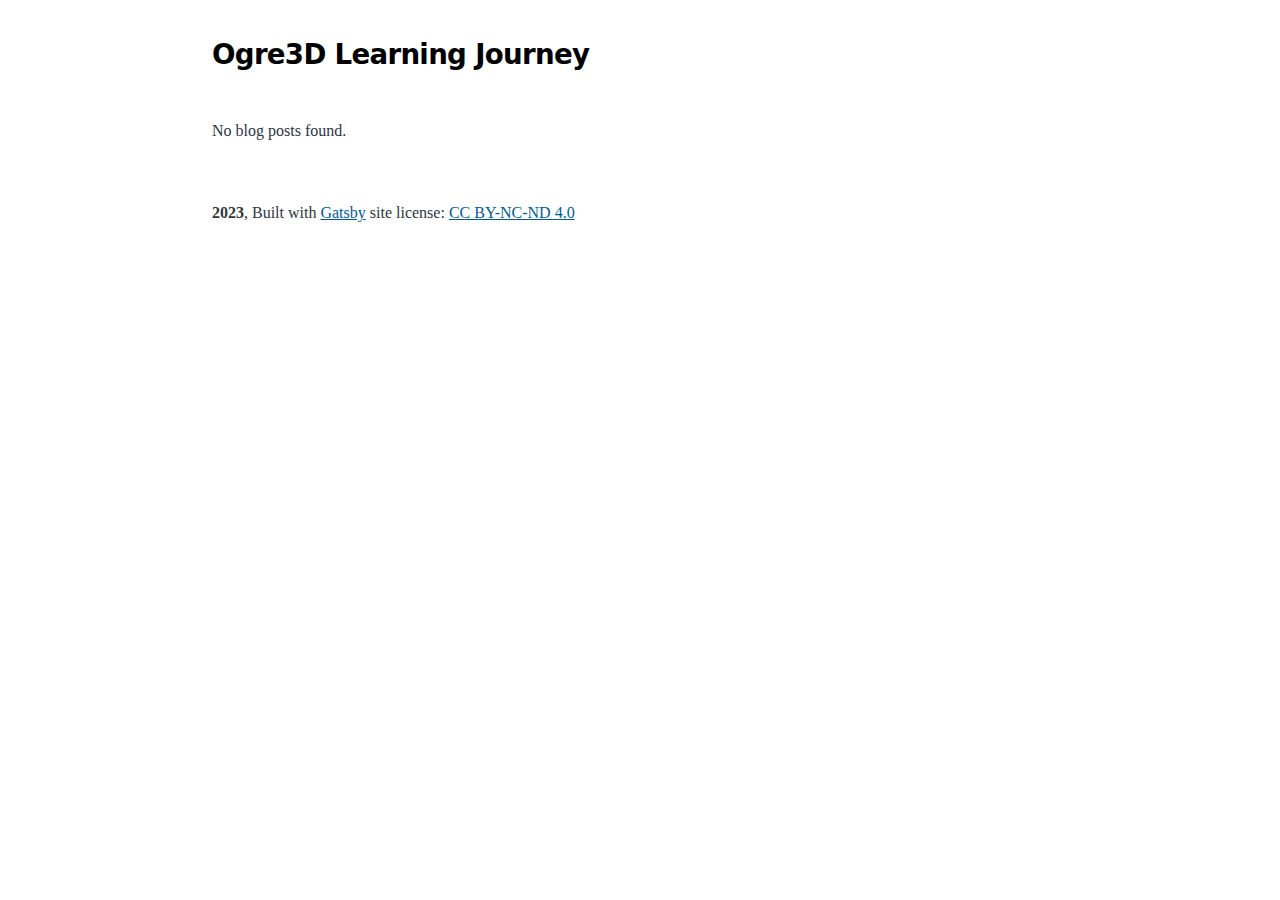
==== commit b869d772: "Updates" ====
--- a/index.html
+++ b/index.html
@@ -1,8 +1,8 @@
-<!DOCTYPE html><html lang="en"><head><meta charSet="utf-8"/><meta http-equiv="x-ua-compatible" content="ie=edge"/><meta name="viewport" content="width=device-width, initial-scale=1, shrink-to-fit=no"/><meta name="generator" content="Gatsby 5.11.0"/><meta name="description" content="Devlog about 3D game development with Ogre3D renderer and more." data-gatsby-head="true"/><meta property="og:title" content="All posts" data-gatsby-head="true"/><meta property="og:description" content="Devlog about 3D game development with Ogre3D renderer and more." data-gatsby-head="true"/><meta property="og:type" content="website" data-gatsby-head="true"/><meta name="twitter:card" content="summary" data-gatsby-head="true"/><meta name="twitter:creator" content="" data-gatsby-head="true"/><meta name="twitter:title" content="All posts" data-gatsby-head="true"/><meta name="twitter:description" content="Devlog about 3D game development with Ogre3D renderer and more." data-gatsby-head="true"/><style data-href="/Ogre3DLearningJourney/styles.611e05df54a1b53fc75a.css" data-identity="gatsby-global-css">@font-face{font-display:swap;font-family:Montserrat Variable;font-style:normal;font-weight:100 900;src:url(/Ogre3DLearningJourney/static/montserrat-cyrillic-ext-wght-normal-639b3c91831427d83cd3984af014778c.woff2) format("woff2-variations");unicode-range:u+0460-052f,u+1c80-1c88,u+20b4,u+2de0-2dff,u+a640-a69f,u+fe2e-fe2f}@font-face{font-display:swap;font-family:Montserrat Variable;font-style:normal;font-weight:100 900;src:url(/Ogre3DLearningJourney/static/montserrat-cyrillic-wght-normal-f41a9bc7688bda1e84508030cb5c18fe.woff2) format("woff2-variations");unicode-range:u+0301,u+0400-045f,u+0490-0491,u+04b0-04b1,u+2116}@font-face{font-display:swap;font-family:Montserrat Variable;font-style:normal;font-weight:100 900;src:url([data-uri]) format("woff2-variations");unicode-range:u+0102-0103,u+0110-0111,u+0128-0129,u+0168-0169,u+01a0-01a1,u+01af-01b0,u+0300-0301,u+0303-0304,u+0308-0309,u+0323,u+0329,u+1ea0-1ef9,u+20ab}@font-face{font-display:swap;font-family:Montserrat Variable;font-style:normal;font-weight:100 900;src:url(/Ogre3DLearningJourney/static/montserrat-latin-ext-wght-normal-9f73369162c4382215d4317ba362fe1e.woff2) format("woff2-variations");unicode-range:u+0100-02af,u+0300-0301,u+0303-0304,u+0308-0309,u+0323,u+0329,u+1e??,u+2020,u+20a0-20ab,u+20ad-20cf,u+2113,u+2c60-2c7f,u+a720-a7ff}@font-face{font-display:swap;font-family:Montserrat Variable;font-style:normal;font-weight:100 900;src:url(/Ogre3DLearningJourney/static/montserrat-latin-wght-normal-b66f2d18f66f15c3ac56a2f4d68b3be5.woff2) format("woff2-variations");unicode-range:u+00??,u+0131,u+0152-0153,u+02bb-02bc,u+02c6,u+02da,u+02dc,u+0300-0301,u+0303-0304,u+0308-0309,u+0323,u+0329,u+2000-206f,u+2074,u+20ac,u+2122,u+2191,u+2193,u+2212,u+2215,u+feff,u+fffd}@font-face{font-display:swap;font-family:Merriweather;font-style:normal;font-weight:400;src:url(/Ogre3DLearningJourney/static/merriweather-cyrillic-ext-400-normal-2a880e22b1b888ab54652a36d43b7f16.woff2) format("woff2"),url(/Ogre3DLearningJourney/static/merriweather-cyrillic-ext-400-normal-7d8546944154663cc54693d15bb31721.woff) format("woff");unicode-range:u+0460-052f,u+1c80-1c88,u+20b4,u+2de0-2dff,u+a640-a69f,u+fe2e-fe2f}@font-face{font-display:swap;font-family:Merriweather;font-style:normal;font-weight:400;src:url(/Ogre3DLearningJourney/static/merriweather-cyrillic-400-normal-fde0b55efc50742fb57fbebbb11c572f.woff2) format("woff2"),url(/Ogre3DLearningJourney/static/merriweather-cyrillic-400-normal-2e7c71643f6e0e4c1e73f28a7a1798e6.woff) format("woff");unicode-range:u+0301,u+0400-045f,u+0490-0491,u+04b0-04b1,u+2116}@font-face{font-display:swap;font-family:Merriweather;font-style:normal;font-weight:400;src:url([data-uri]) format("woff2"),url([data-uri]) format("woff");unicode-range:u+0102-0103,u+0110-0111,u+0128-0129,u+0168-0169,u+01a0-01a1,u+01af-01b0,u+0300-0301,u+0303-0304,u+0308-0309,u+0323,u+0329,u+1ea0-1ef9,u+20ab}@font-face{font-display:swap;font-family:Merriweather;font-style:normal;font-weight:400;src:url(/Ogre3DLearningJourney/static/merriweather-latin-ext-400-normal-4657f5ab02d5923d223f96a9155a9bdc.woff2) format("woff2"),url(/Ogre3DLearningJourney/static/merriweather-latin-ext-400-normal-7b1ee735b2541bc831bd57bacecc9d41.woff) format("woff");unicode-range:u+0100-02af,u+0300-0301,u+0303-0304,u+0308-0309,u+0323,u+0329,u+1e??,u+2020,u+20a0-20ab,u+20ad-20cf,u+2113,u+2c60-2c7f,u+a720-a7ff}@font-face{font-display:swap;font-family:Merriweather;font-style:normal;font-weight:400;src:url(/Ogre3DLearningJourney/static/merriweather-latin-400-normal-e009f21405b4d7e893674b69deb4cf4a.woff2) format("woff2"),url(/Ogre3DLearningJourney/static/merriweather-latin-400-normal-2c455928024d0ee049d896a25f9e30e1.woff) format("woff");unicode-range:u+00??,u+0131,u+0152-0153,u+02bb-02bc,u+02c6,u+02da,u+02dc,u+0300-0301,u+0303-0304,u+0308-0309,u+0323,u+0329,u+2000-206f,u+2074,u+20ac,u+2122,u+2191,u+2193,u+2212,u+2215,u+feff,u+fffd}
-/*! normalize.css v8.0.1 | MIT License | github.com/necolas/normalize.css */html{-webkit-text-size-adjust:100%;line-height:1.15}body{margin:0}main{display:block}h1{font-size:2em;margin:.67em 0}hr{box-sizing:content-box;height:0;overflow:visible}pre{font-family:monospace,monospace;font-size:1em}a{background-color:transparent}abbr[title]{border-bottom:none;text-decoration:underline;-webkit-text-decoration:underline dotted;text-decoration:underline dotted}b,strong{font-weight:bolder}code,kbd,samp{font-family:monospace,monospace;font-size:1em}small{font-size:80%}sub,sup{font-size:75%;line-height:0;position:relative;vertical-align:baseline}sub{bottom:-.25em}sup{top:-.5em}img{border-style:none}button,input,optgroup,select,textarea{font-family:inherit;font-size:100%;line-height:1.15;margin:0}button,input{overflow:visible}button,select{text-transform:none}[type=button],[type=reset],[type=submit],button{-webkit-appearance:button}[type=button]::-moz-focus-inner,[type=reset]::-moz-focus-inner,[type=submit]::-moz-focus-inner,button::-moz-focus-inner{border-style:none;padding:0}[type=button]:-moz-focusring,[type=reset]:-moz-focusring,[type=submit]:-moz-focusring,button:-moz-focusring{outline:1px dotted ButtonText}fieldset{padding:.35em .75em .625em}legend{box-sizing:border-box;color:inherit;display:table;max-width:100%;padding:0;white-space:normal}progress{vertical-align:baseline}textarea{overflow:auto}[type=checkbox],[type=radio]{box-sizing:border-box;padding:0}[type=number]::-webkit-inner-spin-button,[type=number]::-webkit-outer-spin-button{height:auto}[type=search]{-webkit-appearance:textfield;outline-offset:-2px}[type=search]::-webkit-search-decoration{-webkit-appearance:none}::-webkit-file-upload-button{-webkit-appearance:button;font:inherit}details{display:block}summary{display:list-item}[hidden]{display:none}:root{--maxWidth-none:"none";--maxWidth-xs:20rem;--maxWidth-sm:24rem;--maxWidth-md:28rem;--maxWidth-lg:32rem;--maxWidth-xl:36rem;--maxWidth-2xl:42rem;--maxWidth-3xl:48rem;--maxWidth-4xl:56rem;--maxWidth-full:"100%";--maxWidth-wrapper:var(--maxWidth-4xl);--spacing-px:"1px";--spacing-0:0;--spacing-1:0.25rem;--spacing-2:0.5rem;--spacing-3:0.75rem;--spacing-4:1rem;--spacing-5:1.25rem;--spacing-6:1.5rem;--spacing-8:2rem;--spacing-10:2.5rem;--spacing-12:3rem;--spacing-16:4rem;--spacing-20:5rem;--spacing-24:6rem;--spacing-32:8rem;--fontFamily-sans:"MontserratVariable",system-ui,-apple-system,BlinkMacSystemFont,"Segoe UI",Roboto,"Helvetica Neue",Arial,"Noto Sans",sans-serif,"Apple Color Emoji","Segoe UI Emoji","Segoe UI Symbol","Noto Color Emoji";--fontFamily-serif:"Merriweather","Georgia",Cambria,"Times New Roman",Times,serif;--font-body:var(--fontFamily-serif);--font-heading:var(--fontFamily-sans);--fontWeight-normal:400;--fontWeight-bold:700;--fontWeight-black:900;--fontSize-root:16px;--lineHeight-none:1;--lineHeight-tight:1.1;--lineHeight-normal:1.5;--lineHeight-relaxed:1.625;--fontSize-0:0.833rem;--fontSize-1:1rem;--fontSize-2:1.2rem;--fontSize-3:1.44rem;--fontSize-4:1.728rem;--fontSize-5:2.074rem;--fontSize-6:2.488rem;--fontSize-7:2.986rem;--color-primary:#005b99;--color-text:#2e353f;--color-text-light:#4f5969;--color-heading:#1a202c;--color-heading-black:#000;--color-accent:#d1dce5;--color-bg:#fff}@media (prefers-color-scheme:dark){:root{--color-primary:#005b99;--color-text-light:#4f5969;--color-heading:#eee;--color-heading-black:#fff;--color-accent:#111;--color-text:#fff;--color-bg:#111}}*,:after,:before{box-sizing:border-box}html{-webkit-font-smoothing:antialiased;-moz-osx-font-smoothing:grayscale;font-size:var(--fontSize-root);line-height:var(--lineHeight-normal)}body{background-color:var(--color-bg);color:var(--color-text);font-family:var(--font-body);font-size:var(--fontSize-1)}footer{padding:var(--spacing-6) var(--spacing-0)}hr{background:var(--color-accent);border:0;height:1px}h1,h2,h3,h4,h5,h6{font-family:var(--font-heading);letter-spacing:-.025em;line-height:var(--lineHeight-tight);margin-bottom:var(--spacing-6);margin-top:var(--spacing-12)}h2,h3,h4,h5,h6{color:var(--color-heading);font-weight:var(--fontWeight-bold)}h1{color:var(--color-heading-black);font-size:var(--fontSize-6);font-weight:var(--fontWeight-black)}h2{font-size:var(--fontSize-5)}h3{font-size:var(--fontSize-4)}h4{font-size:var(--fontSize-3)}h5{font-size:var(--fontSize-2)}h6{font-size:var(--fontSize-1)}h1>a,h2>a,h3>a,h4>a,h5>a,h6>a{color:inherit;text-decoration:none}p{--baseline-multiplier:0.179;--x-height-multiplier:0.35;line-height:var(--lineHeight-relaxed);margin:var(--spacing-0) var(--spacing-0) var(--spacing-8) var(--spacing-0)}ol,p,ul{padding:var(--spacing-0)}ol,ul{list-style-image:none;list-style-position:outside;margin-bottom:var(--spacing-8);margin-left:var(--spacing-0);margin-right:var(--spacing-0)}ol li,ul li{padding-left:var(--spacing-0)}li>p,ol li,ul li{margin-bottom:calc(var(--spacing-8)/2)}li :last-child{margin-bottom:var(--spacing-0)}li>ul{margin-left:var(--spacing-8);margin-top:calc(var(--spacing-8)/2)}blockquote{border-left:var(--spacing-1) solid var(--color-primary);color:var(--color-text-light);font-size:var(--fontSize-2);font-style:italic;margin-bottom:var(--spacing-8);margin-left:calc(var(--spacing-6)*-1);margin-right:var(--spacing-8);padding:var(--spacing-0) var(--spacing-0) var(--spacing-0) var(--spacing-6)}blockquote>:last-child{margin-bottom:var(--spacing-0)}blockquote>ol,blockquote>ul{list-style-position:inside}table{border-collapse:collapse;border-spacing:.25rem;margin-bottom:var(--spacing-8);width:100%}table thead tr th{border-bottom:1px solid var(--color-accent)}a{color:var(--color-primary)}a:focus,a:hover{text-decoration:none}.global-wrapper{margin:var(--spacing-0) auto;max-width:var(--maxWidth-wrapper);padding:var(--spacing-10) var(--spacing-5)}.global-wrapper[data-is-root-path=true] .bio{margin-bottom:var(--spacing-20)}.global-header{margin-bottom:var(--spacing-12)}.main-heading{font-size:var(--fontSize-4);margin:0}.post-list-item{margin-bottom:var(--spacing-8);margin-top:var(--spacing-8)}.post-list-item p{margin-bottom:var(--spacing-0)}.post-list-item h2{color:var(--color-primary);font-size:var(--fontSize-4);margin-bottom:var(--spacing-2);margin-top:var(--spacing-0)}.post-list-item header{margin-bottom:var(--spacing-4)}.header-link-home{font-family:var(--font-heading);font-size:var(--fontSize-2);font-weight:var(--fontWeight-bold);text-decoration:none}.bio{display:flex;margin-bottom:var(--spacing-16)}.bio p,.bio-avatar{margin-bottom:var(--spacing-0)}.bio-avatar{border-radius:100%;margin-right:var(--spacing-4);min-width:50px}.blog-post header h1{margin:var(--spacing-0) var(--spacing-0) var(--spacing-4) var(--spacing-0)}.blog-post header p{font-family:var(--font-heading);font-size:var(--fontSize-2)}.blog-post-nav ul{margin:var(--spacing-0)}.gatsby-highlight{margin-bottom:var(--spacing-8)}@media (max-width:42rem){blockquote{margin-left:var(--spacing-0);padding:var(--spacing-0) var(--spacing-0) var(--spacing-0) var(--spacing-4)}ol,ul{list-style-position:inside}}code[class*=language-],pre[class*=language-]{word-wrap:normal;background:none;color:#000;font-family:Consolas,Monaco,Andale Mono,Ubuntu Mono,monospace;font-size:1em;-webkit-hyphens:none;hyphens:none;line-height:1.5;tab-size:4;text-align:left;text-shadow:0 1px #fff;white-space:pre;word-break:normal;word-spacing:normal}code[class*=language-] ::selection,code[class*=language-]::selection,pre[class*=language-] ::selection,pre[class*=language-]::selection{background:#b3d4fc;text-shadow:none}@media print{code[class*=language-],pre[class*=language-]{text-shadow:none}}pre[class*=language-]{margin:.5em 0;overflow:auto;padding:1em}:not(pre)>code[class*=language-],pre[class*=language-]{background:#f5f2f0}:not(pre)>code[class*=language-]{border-radius:.3em;padding:.1em;white-space:normal}.token.cdata,.token.comment,.token.doctype,.token.prolog{color:#708090}.token.punctuation{color:#999}.token.namespace{opacity:.7}.token.boolean,.token.constant,.token.deleted,.token.number,.token.property,.token.symbol,.token.tag{color:#905}.token.attr-name,.token.builtin,.token.char,.token.inserted,.token.selector,.token.string{color:#690}.language-css .token.string,.style .token.string,.token.entity,.token.operator,.token.url{background:hsla(0,0%,100%,.5);color:#9a6e3a}.token.atrule,.token.attr-value,.token.keyword{color:#07a}.token.class-name,.token.function{color:#dd4a68}.token.important,.token.regex,.token.variable{color:#e90}.token.bold,.token.important{font-weight:700}.token.italic{font-style:italic}.token.entity{cursor:help}</style><style>.gatsby-image-wrapper{position:relative;overflow:hidden}.gatsby-image-wrapper picture.object-fit-polyfill{position:static!important}.gatsby-image-wrapper img{bottom:0;height:100%;left:0;margin:0;max-width:none;padding:0;position:absolute;right:0;top:0;width:100%;object-fit:cover}.gatsby-image-wrapper [data-main-image]{opacity:0;transform:translateZ(0);transition:opacity .25s linear;will-change:opacity}.gatsby-image-wrapper-constrained{display:inline-block;vertical-align:top}</style><noscript><style>.gatsby-image-wrapper noscript [data-main-image]{opacity:1!important}.gatsby-image-wrapper [data-placeholder-image]{opacity:0!important}</style></noscript><script type="module">const e="undefined"!=typeof HTMLImageElement&&"loading"in HTMLImageElement.prototype;e&&document.body.addEventListener("load",(function(e){const t=e.target;if(void 0===t.dataset.mainImage)return;if(void 0===t.dataset.gatsbyImageSsr)return;let a=null,n=t;for(;null===a&&n;)void 0!==n.parentNode.dataset.gatsbyImageWrapper&&(a=n.parentNode),n=n.parentNode;const o=a.querySelector("[data-placeholder-image]"),r=new Image;r.src=t.currentSrc,r.decode().catch((()=>{})).then((()=>{t.style.opacity=1,o&&(o.style.opacity=0,o.style.transition="opacity 500ms linear")}))}),!0);</script><link rel="alternate" type="application/rss+xml" title="Gatsby Starter Blog RSS Feed" href="/Ogre3DLearningJourney/rss.xml"/><link rel="icon" href="/Ogre3DLearningJourney/favicon-32x32.png?v=4a9773549091c227cd2eb82ccd9c5e3a" type="image/png"/><link rel="manifest" href="/Ogre3DLearningJourney/manifest.webmanifest" crossorigin="anonymous"/><link rel="apple-touch-icon" sizes="48x48" href="/Ogre3DLearningJourney/icons/icon-48x48.png?v=4a9773549091c227cd2eb82ccd9c5e3a"/><link rel="apple-touch-icon" sizes="72x72" href="/Ogre3DLearningJourney/icons/icon-72x72.png?v=4a9773549091c227cd2eb82ccd9c5e3a"/><link rel="apple-touch-icon" sizes="96x96" href="/Ogre3DLearningJourney/icons/icon-96x96.png?v=4a9773549091c227cd2eb82ccd9c5e3a"/><link rel="apple-touch-icon" sizes="144x144" href="/Ogre3DLearningJourney/icons/icon-144x144.png?v=4a9773549091c227cd2eb82ccd9c5e3a"/><link rel="apple-touch-icon" sizes="192x192" href="/Ogre3DLearningJourney/icons/icon-192x192.png?v=4a9773549091c227cd2eb82ccd9c5e3a"/><link rel="apple-touch-icon" sizes="256x256" href="/Ogre3DLearningJourney/icons/icon-256x256.png?v=4a9773549091c227cd2eb82ccd9c5e3a"/><link rel="apple-touch-icon" sizes="384x384" href="/Ogre3DLearningJourney/icons/icon-384x384.png?v=4a9773549091c227cd2eb82ccd9c5e3a"/><link rel="apple-touch-icon" sizes="512x512" href="/Ogre3DLearningJourney/icons/icon-512x512.png?v=4a9773549091c227cd2eb82ccd9c5e3a"/><title data-gatsby-head="true">All posts | Ogre3D Learning Journey</title></head><body><div id="___gatsby"><div style="outline:none" tabindex="-1" id="gatsby-focus-wrapper"><div class="global-wrapper" data-is-root-path="true"><header class="global-header"><h1 class="main-heading"><a aria-current="page" class="" href="/Ogre3DLearningJourney/">Ogre3D Learning Journey</a></h1></header><main><p>No blog posts found.</p></main><footer><p xmlnscc="http://creativecommons.org/ns#" xmlnsdct="http://purl.org/dc/terms/"><span property="dct:title" style="font-weight:bold">Ogre3DLearningJourney</span> by <span style="font-weight:bold" property="cc:attributionName">EmVee381</span> is licensed under <a href="http://creativecommons.org/licenses/by-nc-nd/4.0/?ref=chooser-v1" target="_blank" rel="license noopener noreferrer" style="display:inline-block">CC BY-NC-ND 4.0<img style="height:22px;margin-left:3px;vertical-align:text-bottom" src="https://mirrors.creativecommons.org/presskit/icons/cc.svg?ref=chooser-v1"/><img style="height:22px;margin-left:3px;vertical-align:text-bottom" src="https://mirrors.creativecommons.org/presskit/icons/by.svg?ref=chooser-v1"/><img style="height:22px;margin-left:3px;vertical-align:text-bottom" src="https://mirrors.creativecommons.org/presskit/icons/nc.svg?ref=chooser-v1"/><img style="height:22px;margin-left:3px;vertical-align:text-bottom" src="https://mirrors.creativecommons.org/presskit/icons/nd.svg?ref=chooser-v1"/></a><b> <!-- -->2023</b>, Built with<!-- --> <a href="https://www.gatsbyjs.com">Gatsby</a></p></footer></div></div><div id="gatsby-announcer" style="position:absolute;top:0;width:1px;height:1px;padding:0;overflow:hidden;clip:rect(0, 0, 0, 0);white-space:nowrap;border:0" aria-live="assertive" aria-atomic="true"></div></div><script id="gatsby-script-loader">/*<![CDATA[*/window.pagePath="/";/*]]>*/</script><!-- slice-start id="_gatsby-scripts-1" -->
+<!DOCTYPE html><html lang="en"><head><meta charSet="utf-8"/><meta http-equiv="x-ua-compatible" content="ie=edge"/><meta name="viewport" content="width=device-width, initial-scale=1, shrink-to-fit=no"/><meta name="generator" content="Gatsby 5.11.0"/><meta name="description" content="Devlog about 3D game development with Ogre3D renderer and more." data-gatsby-head="true"/><meta property="og:title" content="All posts" data-gatsby-head="true"/><meta property="og:description" content="Devlog about 3D game development with Ogre3D renderer and more." data-gatsby-head="true"/><meta property="og:type" content="website" data-gatsby-head="true"/><meta name="twitter:card" content="summary" data-gatsby-head="true"/><meta name="twitter:creator" content="" data-gatsby-head="true"/><meta name="twitter:title" content="All posts" data-gatsby-head="true"/><meta name="twitter:description" content="Devlog about 3D game development with Ogre3D renderer and more." data-gatsby-head="true"/><style data-href="/Ogre3DLearningJourney/styles.677e5cbc7c87a89e07f4.css" data-identity="gatsby-global-css">@font-face{font-display:swap;font-family:Montserrat Variable;font-style:normal;font-weight:100 900;src:url(/Ogre3DLearningJourney/static/montserrat-cyrillic-ext-wght-normal-639b3c91831427d83cd3984af014778c.woff2) format("woff2-variations");unicode-range:u+0460-052f,u+1c80-1c88,u+20b4,u+2de0-2dff,u+a640-a69f,u+fe2e-fe2f}@font-face{font-display:swap;font-family:Montserrat Variable;font-style:normal;font-weight:100 900;src:url(/Ogre3DLearningJourney/static/montserrat-cyrillic-wght-normal-f41a9bc7688bda1e84508030cb5c18fe.woff2) format("woff2-variations");unicode-range:u+0301,u+0400-045f,u+0490-0491,u+04b0-04b1,u+2116}@font-face{font-display:swap;font-family:Montserrat Variable;font-style:normal;font-weight:100 900;src:url([data-uri]) format("woff2-variations");unicode-range:u+0102-0103,u+0110-0111,u+0128-0129,u+0168-0169,u+01a0-01a1,u+01af-01b0,u+0300-0301,u+0303-0304,u+0308-0309,u+0323,u+0329,u+1ea0-1ef9,u+20ab}@font-face{font-display:swap;font-family:Montserrat Variable;font-style:normal;font-weight:100 900;src:url(/Ogre3DLearningJourney/static/montserrat-latin-ext-wght-normal-9f73369162c4382215d4317ba362fe1e.woff2) format("woff2-variations");unicode-range:u+0100-02af,u+0300-0301,u+0303-0304,u+0308-0309,u+0323,u+0329,u+1e??,u+2020,u+20a0-20ab,u+20ad-20cf,u+2113,u+2c60-2c7f,u+a720-a7ff}@font-face{font-display:swap;font-family:Montserrat Variable;font-style:normal;font-weight:100 900;src:url(/Ogre3DLearningJourney/static/montserrat-latin-wght-normal-b66f2d18f66f15c3ac56a2f4d68b3be5.woff2) format("woff2-variations");unicode-range:u+00??,u+0131,u+0152-0153,u+02bb-02bc,u+02c6,u+02da,u+02dc,u+0300-0301,u+0303-0304,u+0308-0309,u+0323,u+0329,u+2000-206f,u+2074,u+20ac,u+2122,u+2191,u+2193,u+2212,u+2215,u+feff,u+fffd}@font-face{font-display:swap;font-family:Merriweather;font-style:normal;font-weight:400;src:url(/Ogre3DLearningJourney/static/merriweather-cyrillic-ext-400-normal-2a880e22b1b888ab54652a36d43b7f16.woff2) format("woff2"),url(/Ogre3DLearningJourney/static/merriweather-cyrillic-ext-400-normal-7d8546944154663cc54693d15bb31721.woff) format("woff");unicode-range:u+0460-052f,u+1c80-1c88,u+20b4,u+2de0-2dff,u+a640-a69f,u+fe2e-fe2f}@font-face{font-display:swap;font-family:Merriweather;font-style:normal;font-weight:400;src:url(/Ogre3DLearningJourney/static/merriweather-cyrillic-400-normal-fde0b55efc50742fb57fbebbb11c572f.woff2) format("woff2"),url(/Ogre3DLearningJourney/static/merriweather-cyrillic-400-normal-2e7c71643f6e0e4c1e73f28a7a1798e6.woff) format("woff");unicode-range:u+0301,u+0400-045f,u+0490-0491,u+04b0-04b1,u+2116}@font-face{font-display:swap;font-family:Merriweather;font-style:normal;font-weight:400;src:url([data-uri]) format("woff2"),url([data-uri]) format("woff");unicode-range:u+0102-0103,u+0110-0111,u+0128-0129,u+0168-0169,u+01a0-01a1,u+01af-01b0,u+0300-0301,u+0303-0304,u+0308-0309,u+0323,u+0329,u+1ea0-1ef9,u+20ab}@font-face{font-display:swap;font-family:Merriweather;font-style:normal;font-weight:400;src:url(/Ogre3DLearningJourney/static/merriweather-latin-ext-400-normal-4657f5ab02d5923d223f96a9155a9bdc.woff2) format("woff2"),url(/Ogre3DLearningJourney/static/merriweather-latin-ext-400-normal-7b1ee735b2541bc831bd57bacecc9d41.woff) format("woff");unicode-range:u+0100-02af,u+0300-0301,u+0303-0304,u+0308-0309,u+0323,u+0329,u+1e??,u+2020,u+20a0-20ab,u+20ad-20cf,u+2113,u+2c60-2c7f,u+a720-a7ff}@font-face{font-display:swap;font-family:Merriweather;font-style:normal;font-weight:400;src:url(/Ogre3DLearningJourney/static/merriweather-latin-400-normal-e009f21405b4d7e893674b69deb4cf4a.woff2) format("woff2"),url(/Ogre3DLearningJourney/static/merriweather-latin-400-normal-2c455928024d0ee049d896a25f9e30e1.woff) format("woff");unicode-range:u+00??,u+0131,u+0152-0153,u+02bb-02bc,u+02c6,u+02da,u+02dc,u+0300-0301,u+0303-0304,u+0308-0309,u+0323,u+0329,u+2000-206f,u+2074,u+20ac,u+2122,u+2191,u+2193,u+2212,u+2215,u+feff,u+fffd}
+/*! normalize.css v8.0.1 | MIT License | github.com/necolas/normalize.css */html{-webkit-text-size-adjust:100%;line-height:1.15}body{margin:0}main{display:block}h1{font-size:2em;margin:.67em 0}hr{box-sizing:content-box;height:0;overflow:visible}pre{font-family:monospace,monospace;font-size:1em}a{background-color:transparent}abbr[title]{border-bottom:none;text-decoration:underline;-webkit-text-decoration:underline dotted;text-decoration:underline dotted}b,strong{font-weight:bolder}code,kbd,samp{font-family:monospace,monospace;font-size:1em}small{font-size:80%}sub,sup{font-size:75%;line-height:0;position:relative;vertical-align:baseline}sub{bottom:-.25em}sup{top:-.5em}img{border-style:none}button,input,optgroup,select,textarea{font-family:inherit;font-size:100%;line-height:1.15;margin:0}button,input{overflow:visible}button,select{text-transform:none}[type=button],[type=reset],[type=submit],button{-webkit-appearance:button}[type=button]::-moz-focus-inner,[type=reset]::-moz-focus-inner,[type=submit]::-moz-focus-inner,button::-moz-focus-inner{border-style:none;padding:0}[type=button]:-moz-focusring,[type=reset]:-moz-focusring,[type=submit]:-moz-focusring,button:-moz-focusring{outline:1px dotted ButtonText}fieldset{padding:.35em .75em .625em}legend{box-sizing:border-box;color:inherit;display:table;max-width:100%;padding:0;white-space:normal}progress{vertical-align:baseline}textarea{overflow:auto}[type=checkbox],[type=radio]{box-sizing:border-box;padding:0}[type=number]::-webkit-inner-spin-button,[type=number]::-webkit-outer-spin-button{height:auto}[type=search]{-webkit-appearance:textfield;outline-offset:-2px}[type=search]::-webkit-search-decoration{-webkit-appearance:none}::-webkit-file-upload-button{-webkit-appearance:button;font:inherit}details{display:block}summary{display:list-item}[hidden]{display:none}:root{--maxWidth-none:"none";--maxWidth-xs:20rem;--maxWidth-sm:24rem;--maxWidth-md:28rem;--maxWidth-lg:32rem;--maxWidth-xl:36rem;--maxWidth-2xl:42rem;--maxWidth-3xl:48rem;--maxWidth-4xl:56rem;--maxWidth-full:"100%";--maxWidth-wrapper:var(--maxWidth-4xl);--spacing-px:"1px";--spacing-0:0;--spacing-1:0.25rem;--spacing-2:0.5rem;--spacing-3:0.75rem;--spacing-4:1rem;--spacing-5:1.25rem;--spacing-6:1.5rem;--spacing-8:2rem;--spacing-10:2.5rem;--spacing-12:3rem;--spacing-16:4rem;--spacing-20:5rem;--spacing-24:6rem;--spacing-32:8rem;--fontFamily-sans:"MontserratVariable",system-ui,-apple-system,BlinkMacSystemFont,"Segoe UI",Roboto,"Helvetica Neue",Arial,"Noto Sans",sans-serif,"Apple Color Emoji","Segoe UI Emoji","Segoe UI Symbol","Noto Color Emoji";--fontFamily-serif:"Merriweather","Georgia",Cambria,"Times New Roman",Times,serif;--font-body:var(--fontFamily-serif);--font-heading:var(--fontFamily-sans);--fontWeight-normal:400;--fontWeight-bold:700;--fontWeight-black:900;--fontSize-root:16px;--lineHeight-none:1;--lineHeight-tight:1.1;--lineHeight-normal:1.5;--lineHeight-relaxed:1.625;--fontSize-0:0.833rem;--fontSize-1:1rem;--fontSize-2:1.2rem;--fontSize-3:1.44rem;--fontSize-4:1.728rem;--fontSize-5:2.074rem;--fontSize-6:2.488rem;--fontSize-7:2.986rem;--color-primary:#005b99;--color-text:#2e353f;--color-text-light:#4f5969;--color-heading:#1a202c;--color-heading-black:#000;--color-accent:#d1dce5;--color-bg:#fff}@media (prefers-color-scheme:dark){:root{--color-primary:#005b99;--color-text-light:#4f5969;--color-heading:#eee;--color-heading-black:#fff;--color-accent:#111;--color-text:#fff;--color-bg:#222}}*,:after,:before{box-sizing:border-box}html{-webkit-font-smoothing:antialiased;-moz-osx-font-smoothing:grayscale;font-size:var(--fontSize-root);line-height:var(--lineHeight-normal)}body{background-color:var(--color-bg);color:var(--color-text);font-family:var(--font-body);font-size:var(--fontSize-1)}footer{padding:var(--spacing-6) var(--spacing-0)}hr{background:var(--color-accent);border:0;height:1px}h1,h2,h3,h4,h5,h6{font-family:var(--font-heading);letter-spacing:-.025em;line-height:var(--lineHeight-tight);margin-bottom:var(--spacing-6);margin-top:var(--spacing-12)}h2,h3,h4,h5,h6{color:var(--color-heading);font-weight:var(--fontWeight-bold)}h1{color:var(--color-heading-black);font-size:var(--fontSize-6);font-weight:var(--fontWeight-black)}h2{font-size:var(--fontSize-5)}h3{font-size:var(--fontSize-4)}h4{font-size:var(--fontSize-3)}h5{font-size:var(--fontSize-2)}h6{font-size:var(--fontSize-1)}h1>a,h2>a,h3>a,h4>a,h5>a,h6>a{color:inherit;text-decoration:none}p{--baseline-multiplier:0.179;--x-height-multiplier:0.35;line-height:var(--lineHeight-relaxed);margin:var(--spacing-0) var(--spacing-0) var(--spacing-8) var(--spacing-0)}ol,p,ul{padding:var(--spacing-0)}ol,ul{list-style-image:none;list-style-position:outside;margin-bottom:var(--spacing-8);margin-left:var(--spacing-0);margin-right:var(--spacing-0)}ol li,ul li{padding-left:var(--spacing-0)}li>p,ol li,ul li{margin-bottom:calc(var(--spacing-8)/2)}li :last-child{margin-bottom:var(--spacing-0)}li>ul{margin-left:var(--spacing-8);margin-top:calc(var(--spacing-8)/2)}blockquote{border-left:var(--spacing-1) solid var(--color-primary);color:var(--color-text-light);font-size:var(--fontSize-2);font-style:italic;margin-bottom:var(--spacing-8);margin-left:calc(var(--spacing-6)*-1);margin-right:var(--spacing-8);padding:var(--spacing-0) var(--spacing-0) var(--spacing-0) var(--spacing-6)}blockquote>:last-child{margin-bottom:var(--spacing-0)}blockquote>ol,blockquote>ul{list-style-position:inside}table{border-collapse:collapse;border-spacing:.25rem;margin-bottom:var(--spacing-8);width:100%}table thead tr th{border-bottom:1px solid var(--color-accent)}a{color:var(--color-primary)}a:focus,a:hover{text-decoration:none}.global-wrapper{margin:var(--spacing-0) auto;max-width:var(--maxWidth-wrapper);padding:var(--spacing-10) var(--spacing-5)}.global-wrapper[data-is-root-path=true] .bio{margin-bottom:var(--spacing-20)}.global-header{margin-bottom:var(--spacing-12)}.main-heading{font-size:var(--fontSize-4);margin:0}.post-list-item{margin-bottom:var(--spacing-8);margin-top:var(--spacing-8)}.post-list-item p{margin-bottom:var(--spacing-0)}.post-list-item h2{color:var(--color-primary);font-size:var(--fontSize-4);margin-bottom:var(--spacing-2);margin-top:var(--spacing-0)}.post-list-item header{margin-bottom:var(--spacing-4)}.header-link-home{font-family:var(--font-heading);font-size:var(--fontSize-2);font-weight:var(--fontWeight-bold);text-decoration:none}.bio{display:flex;margin-bottom:var(--spacing-16)}.bio p,.bio-avatar{margin-bottom:var(--spacing-0)}.bio-avatar{border-radius:100%;margin-right:var(--spacing-4);min-width:50px}.blog-post header h1{margin:var(--spacing-0) var(--spacing-0) var(--spacing-4) var(--spacing-0)}.blog-post header p{font-family:var(--font-heading);font-size:var(--fontSize-2)}.blog-post-nav ul{margin:var(--spacing-0)}.gatsby-highlight{margin-bottom:var(--spacing-8)}@media (max-width:42rem){blockquote{margin-left:var(--spacing-0);padding:var(--spacing-0) var(--spacing-0) var(--spacing-0) var(--spacing-4)}ol,ul{list-style-position:inside}}code[class*=language-],pre[class*=language-]{word-wrap:normal;background:none;color:#000;font-family:Consolas,Monaco,Andale Mono,Ubuntu Mono,monospace;font-size:1em;-webkit-hyphens:none;hyphens:none;line-height:1.5;tab-size:4;text-align:left;text-shadow:0 1px #fff;white-space:pre;word-break:normal;word-spacing:normal}code[class*=language-] ::selection,code[class*=language-]::selection,pre[class*=language-] ::selection,pre[class*=language-]::selection{background:#b3d4fc;text-shadow:none}@media print{code[class*=language-],pre[class*=language-]{text-shadow:none}}pre[class*=language-]{margin:.5em 0;overflow:auto;padding:1em}:not(pre)>code[class*=language-],pre[class*=language-]{background:#f5f2f0}:not(pre)>code[class*=language-]{border-radius:.3em;padding:.1em;white-space:normal}.token.cdata,.token.comment,.token.doctype,.token.prolog{color:#708090}.token.punctuation{color:#999}.token.namespace{opacity:.7}.token.boolean,.token.constant,.token.deleted,.token.number,.token.property,.token.symbol,.token.tag{color:#905}.token.attr-name,.token.builtin,.token.char,.token.inserted,.token.selector,.token.string{color:#690}.language-css .token.string,.style .token.string,.token.entity,.token.operator,.token.url{background:hsla(0,0%,100%,.5);color:#9a6e3a}.token.atrule,.token.attr-value,.token.keyword{color:#07a}.token.class-name,.token.function{color:#dd4a68}.token.important,.token.regex,.token.variable{color:#e90}.token.bold,.token.important{font-weight:700}.token.italic{font-style:italic}.token.entity{cursor:help}</style><style>.gatsby-image-wrapper{position:relative;overflow:hidden}.gatsby-image-wrapper picture.object-fit-polyfill{position:static!important}.gatsby-image-wrapper img{bottom:0;height:100%;left:0;margin:0;max-width:none;padding:0;position:absolute;right:0;top:0;width:100%;object-fit:cover}.gatsby-image-wrapper [data-main-image]{opacity:0;transform:translateZ(0);transition:opacity .25s linear;will-change:opacity}.gatsby-image-wrapper-constrained{display:inline-block;vertical-align:top}</style><noscript><style>.gatsby-image-wrapper noscript [data-main-image]{opacity:1!important}.gatsby-image-wrapper [data-placeholder-image]{opacity:0!important}</style></noscript><script type="module">const e="undefined"!=typeof HTMLImageElement&&"loading"in HTMLImageElement.prototype;e&&document.body.addEventListener("load",(function(e){const t=e.target;if(void 0===t.dataset.mainImage)return;if(void 0===t.dataset.gatsbyImageSsr)return;let a=null,n=t;for(;null===a&&n;)void 0!==n.parentNode.dataset.gatsbyImageWrapper&&(a=n.parentNode),n=n.parentNode;const o=a.querySelector("[data-placeholder-image]"),r=new Image;r.src=t.currentSrc,r.decode().catch((()=>{})).then((()=>{t.style.opacity=1,o&&(o.style.opacity=0,o.style.transition="opacity 500ms linear")}))}),!0);</script><link rel="alternate" type="application/rss+xml" title="Gatsby Starter Blog RSS Feed" href="/Ogre3DLearningJourney/rss.xml"/><link rel="icon" href="/Ogre3DLearningJourney/favicon-32x32.png?v=4a9773549091c227cd2eb82ccd9c5e3a" type="image/png"/><link rel="manifest" href="/Ogre3DLearningJourney/manifest.webmanifest" crossorigin="anonymous"/><link rel="apple-touch-icon" sizes="48x48" href="/Ogre3DLearningJourney/icons/icon-48x48.png?v=4a9773549091c227cd2eb82ccd9c5e3a"/><link rel="apple-touch-icon" sizes="72x72" href="/Ogre3DLearningJourney/icons/icon-72x72.png?v=4a9773549091c227cd2eb82ccd9c5e3a"/><link rel="apple-touch-icon" sizes="96x96" href="/Ogre3DLearningJourney/icons/icon-96x96.png?v=4a9773549091c227cd2eb82ccd9c5e3a"/><link rel="apple-touch-icon" sizes="144x144" href="/Ogre3DLearningJourney/icons/icon-144x144.png?v=4a9773549091c227cd2eb82ccd9c5e3a"/><link rel="apple-touch-icon" sizes="192x192" href="/Ogre3DLearningJourney/icons/icon-192x192.png?v=4a9773549091c227cd2eb82ccd9c5e3a"/><link rel="apple-touch-icon" sizes="256x256" href="/Ogre3DLearningJourney/icons/icon-256x256.png?v=4a9773549091c227cd2eb82ccd9c5e3a"/><link rel="apple-touch-icon" sizes="384x384" href="/Ogre3DLearningJourney/icons/icon-384x384.png?v=4a9773549091c227cd2eb82ccd9c5e3a"/><link rel="apple-touch-icon" sizes="512x512" href="/Ogre3DLearningJourney/icons/icon-512x512.png?v=4a9773549091c227cd2eb82ccd9c5e3a"/><title data-gatsby-head="true">All posts | Ogre3D Learning Journey</title></head><body><div id="___gatsby"><div style="outline:none" tabindex="-1" id="gatsby-focus-wrapper"><div class="global-wrapper" data-is-root-path="true"><header class="global-header"><h1 class="main-heading"><a aria-current="page" class="" href="/Ogre3DLearningJourney/">Ogre3D Learning Journey</a></h1></header><main><p>No blog posts found.</p></main><footer><p><b>2023</b>, Built with<!-- --> <a href="https://www.gatsbyjs.com">Gatsby</a> <!-- -->site license:<!-- --> <a href="http://creativecommons.org/licenses/by-nc-nd/4.0/" target="_blank" rel="license noopener noreferrer" style="display:inline-block">CC BY-NC-ND 4.0</a></p></footer></div></div><div id="gatsby-announcer" style="position:absolute;top:0;width:1px;height:1px;padding:0;overflow:hidden;clip:rect(0, 0, 0, 0);white-space:nowrap;border:0" aria-live="assertive" aria-atomic="true"></div></div><script id="gatsby-script-loader">/*<![CDATA[*/window.pagePath="/";/*]]>*/</script><!-- slice-start id="_gatsby-scripts-1" -->
           <script
             id="gatsby-chunk-mapping"
           >
-            window.___chunkMapping="{\"app\":[\"/app-77fed78dcd7fd8e99ace.js\"],\"component---src-pages-404-js\":[\"/component---src-pages-404-js-39ff4e41969e7e31e096.js\"],\"component---src-pages-index-js\":[\"/component---src-pages-index-js-3400eca4a785b3c06e57.js\"],\"component---src-pages-using-typescript-tsx\":[\"/component---src-pages-using-typescript-tsx-b68cf4c490f228e74184.js\"]}";
+            window.___chunkMapping="{\"app\":[\"/app-77fed78dcd7fd8e99ace.js\"],\"component---src-pages-404-js\":[\"/component---src-pages-404-js-78ed13a6c85fa482818d.js\"],\"component---src-pages-index-js\":[\"/component---src-pages-index-js-147d59f44e10d620b85a.js\"],\"component---src-pages-using-typescript-tsx\":[\"/component---src-pages-using-typescript-tsx-03f3551450471d05e591.js\"]}";
           </script>
-        <script>window.___webpackCompilationHash="e6e08bcf8d3d7e474998";</script><script src="/Ogre3DLearningJourney/webpack-runtime-ed1a70955668515164fd.js" async></script><script src="/Ogre3DLearningJourney/framework-195f9a31e5a4e6cebf51.js" async></script><script src="/Ogre3DLearningJourney/app-77fed78dcd7fd8e99ace.js" async></script><!-- slice-end id="_gatsby-scripts-1" --></body></html>+        <script>window.___webpackCompilationHash="f1ef3404344f16159453";</script><script src="/Ogre3DLearningJourney/webpack-runtime-a3b30050e881c91be40d.js" async></script><script src="/Ogre3DLearningJourney/framework-195f9a31e5a4e6cebf51.js" async></script><script src="/Ogre3DLearningJourney/app-77fed78dcd7fd8e99ace.js" async></script><!-- slice-end id="_gatsby-scripts-1" --></body></html>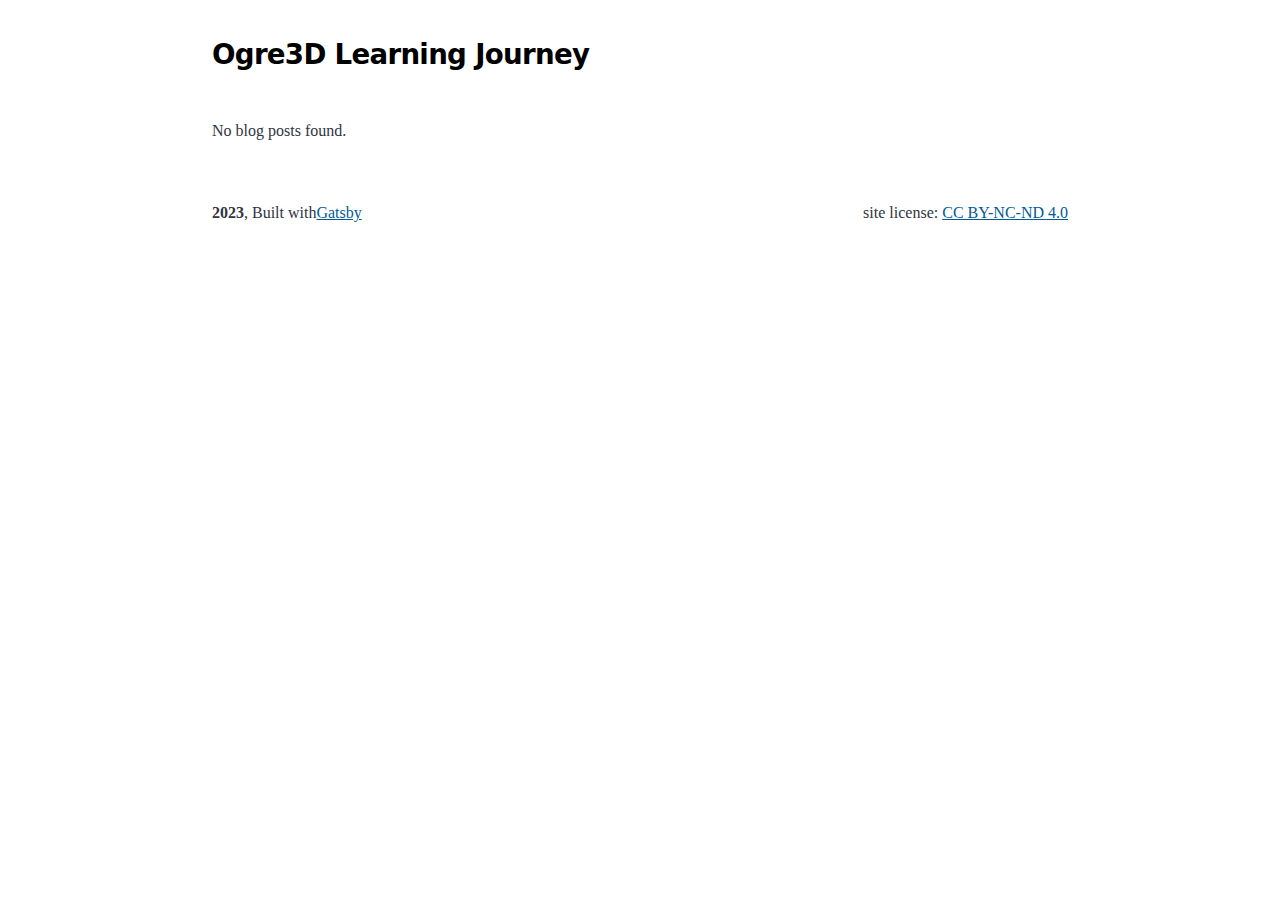
==== commit 95e05908: "Updates" ====
--- a/index.html
+++ b/index.html
@@ -1,8 +1,8 @@
 <!DOCTYPE html><html lang="en"><head><meta charSet="utf-8"/><meta http-equiv="x-ua-compatible" content="ie=edge"/><meta name="viewport" content="width=device-width, initial-scale=1, shrink-to-fit=no"/><meta name="generator" content="Gatsby 5.11.0"/><meta name="description" content="Devlog about 3D game development with Ogre3D renderer and more." data-gatsby-head="true"/><meta property="og:title" content="All posts" data-gatsby-head="true"/><meta property="og:description" content="Devlog about 3D game development with Ogre3D renderer and more." data-gatsby-head="true"/><meta property="og:type" content="website" data-gatsby-head="true"/><meta name="twitter:card" content="summary" data-gatsby-head="true"/><meta name="twitter:creator" content="" data-gatsby-head="true"/><meta name="twitter:title" content="All posts" data-gatsby-head="true"/><meta name="twitter:description" content="Devlog about 3D game development with Ogre3D renderer and more." data-gatsby-head="true"/><style data-href="/Ogre3DLearningJourney/styles.677e5cbc7c87a89e07f4.css" data-identity="gatsby-global-css">@font-face{font-display:swap;font-family:Montserrat Variable;font-style:normal;font-weight:100 900;src:url(/Ogre3DLearningJourney/static/montserrat-cyrillic-ext-wght-normal-639b3c91831427d83cd3984af014778c.woff2) format("woff2-variations");unicode-range:u+0460-052f,u+1c80-1c88,u+20b4,u+2de0-2dff,u+a640-a69f,u+fe2e-fe2f}@font-face{font-display:swap;font-family:Montserrat Variable;font-style:normal;font-weight:100 900;src:url(/Ogre3DLearningJourney/static/montserrat-cyrillic-wght-normal-f41a9bc7688bda1e84508030cb5c18fe.woff2) format("woff2-variations");unicode-range:u+0301,u+0400-045f,u+0490-0491,u+04b0-04b1,u+2116}@font-face{font-display:swap;font-family:Montserrat Variable;font-style:normal;font-weight:100 900;src:url([data-uri]) format("woff2-variations");unicode-range:u+0102-0103,u+0110-0111,u+0128-0129,u+0168-0169,u+01a0-01a1,u+01af-01b0,u+0300-0301,u+0303-0304,u+0308-0309,u+0323,u+0329,u+1ea0-1ef9,u+20ab}@font-face{font-display:swap;font-family:Montserrat Variable;font-style:normal;font-weight:100 900;src:url(/Ogre3DLearningJourney/static/montserrat-latin-ext-wght-normal-9f73369162c4382215d4317ba362fe1e.woff2) format("woff2-variations");unicode-range:u+0100-02af,u+0300-0301,u+0303-0304,u+0308-0309,u+0323,u+0329,u+1e??,u+2020,u+20a0-20ab,u+20ad-20cf,u+2113,u+2c60-2c7f,u+a720-a7ff}@font-face{font-display:swap;font-family:Montserrat Variable;font-style:normal;font-weight:100 900;src:url(/Ogre3DLearningJourney/static/montserrat-latin-wght-normal-b66f2d18f66f15c3ac56a2f4d68b3be5.woff2) format("woff2-variations");unicode-range:u+00??,u+0131,u+0152-0153,u+02bb-02bc,u+02c6,u+02da,u+02dc,u+0300-0301,u+0303-0304,u+0308-0309,u+0323,u+0329,u+2000-206f,u+2074,u+20ac,u+2122,u+2191,u+2193,u+2212,u+2215,u+feff,u+fffd}@font-face{font-display:swap;font-family:Merriweather;font-style:normal;font-weight:400;src:url(/Ogre3DLearningJourney/static/merriweather-cyrillic-ext-400-normal-2a880e22b1b888ab54652a36d43b7f16.woff2) format("woff2"),url(/Ogre3DLearningJourney/static/merriweather-cyrillic-ext-400-normal-7d8546944154663cc54693d15bb31721.woff) format("woff");unicode-range:u+0460-052f,u+1c80-1c88,u+20b4,u+2de0-2dff,u+a640-a69f,u+fe2e-fe2f}@font-face{font-display:swap;font-family:Merriweather;font-style:normal;font-weight:400;src:url(/Ogre3DLearningJourney/static/merriweather-cyrillic-400-normal-fde0b55efc50742fb57fbebbb11c572f.woff2) format("woff2"),url(/Ogre3DLearningJourney/static/merriweather-cyrillic-400-normal-2e7c71643f6e0e4c1e73f28a7a1798e6.woff) format("woff");unicode-range:u+0301,u+0400-045f,u+0490-0491,u+04b0-04b1,u+2116}@font-face{font-display:swap;font-family:Merriweather;font-style:normal;font-weight:400;src:url([data-uri]) format("woff2"),url([data-uri]) format("woff");unicode-range:u+0102-0103,u+0110-0111,u+0128-0129,u+0168-0169,u+01a0-01a1,u+01af-01b0,u+0300-0301,u+0303-0304,u+0308-0309,u+0323,u+0329,u+1ea0-1ef9,u+20ab}@font-face{font-display:swap;font-family:Merriweather;font-style:normal;font-weight:400;src:url(/Ogre3DLearningJourney/static/merriweather-latin-ext-400-normal-4657f5ab02d5923d223f96a9155a9bdc.woff2) format("woff2"),url(/Ogre3DLearningJourney/static/merriweather-latin-ext-400-normal-7b1ee735b2541bc831bd57bacecc9d41.woff) format("woff");unicode-range:u+0100-02af,u+0300-0301,u+0303-0304,u+0308-0309,u+0323,u+0329,u+1e??,u+2020,u+20a0-20ab,u+20ad-20cf,u+2113,u+2c60-2c7f,u+a720-a7ff}@font-face{font-display:swap;font-family:Merriweather;font-style:normal;font-weight:400;src:url(/Ogre3DLearningJourney/static/merriweather-latin-400-normal-e009f21405b4d7e893674b69deb4cf4a.woff2) format("woff2"),url(/Ogre3DLearningJourney/static/merriweather-latin-400-normal-2c455928024d0ee049d896a25f9e30e1.woff) format("woff");unicode-range:u+00??,u+0131,u+0152-0153,u+02bb-02bc,u+02c6,u+02da,u+02dc,u+0300-0301,u+0303-0304,u+0308-0309,u+0323,u+0329,u+2000-206f,u+2074,u+20ac,u+2122,u+2191,u+2193,u+2212,u+2215,u+feff,u+fffd}
-/*! normalize.css v8.0.1 | MIT License | github.com/necolas/normalize.css */html{-webkit-text-size-adjust:100%;line-height:1.15}body{margin:0}main{display:block}h1{font-size:2em;margin:.67em 0}hr{box-sizing:content-box;height:0;overflow:visible}pre{font-family:monospace,monospace;font-size:1em}a{background-color:transparent}abbr[title]{border-bottom:none;text-decoration:underline;-webkit-text-decoration:underline dotted;text-decoration:underline dotted}b,strong{font-weight:bolder}code,kbd,samp{font-family:monospace,monospace;font-size:1em}small{font-size:80%}sub,sup{font-size:75%;line-height:0;position:relative;vertical-align:baseline}sub{bottom:-.25em}sup{top:-.5em}img{border-style:none}button,input,optgroup,select,textarea{font-family:inherit;font-size:100%;line-height:1.15;margin:0}button,input{overflow:visible}button,select{text-transform:none}[type=button],[type=reset],[type=submit],button{-webkit-appearance:button}[type=button]::-moz-focus-inner,[type=reset]::-moz-focus-inner,[type=submit]::-moz-focus-inner,button::-moz-focus-inner{border-style:none;padding:0}[type=button]:-moz-focusring,[type=reset]:-moz-focusring,[type=submit]:-moz-focusring,button:-moz-focusring{outline:1px dotted ButtonText}fieldset{padding:.35em .75em .625em}legend{box-sizing:border-box;color:inherit;display:table;max-width:100%;padding:0;white-space:normal}progress{vertical-align:baseline}textarea{overflow:auto}[type=checkbox],[type=radio]{box-sizing:border-box;padding:0}[type=number]::-webkit-inner-spin-button,[type=number]::-webkit-outer-spin-button{height:auto}[type=search]{-webkit-appearance:textfield;outline-offset:-2px}[type=search]::-webkit-search-decoration{-webkit-appearance:none}::-webkit-file-upload-button{-webkit-appearance:button;font:inherit}details{display:block}summary{display:list-item}[hidden]{display:none}:root{--maxWidth-none:"none";--maxWidth-xs:20rem;--maxWidth-sm:24rem;--maxWidth-md:28rem;--maxWidth-lg:32rem;--maxWidth-xl:36rem;--maxWidth-2xl:42rem;--maxWidth-3xl:48rem;--maxWidth-4xl:56rem;--maxWidth-full:"100%";--maxWidth-wrapper:var(--maxWidth-4xl);--spacing-px:"1px";--spacing-0:0;--spacing-1:0.25rem;--spacing-2:0.5rem;--spacing-3:0.75rem;--spacing-4:1rem;--spacing-5:1.25rem;--spacing-6:1.5rem;--spacing-8:2rem;--spacing-10:2.5rem;--spacing-12:3rem;--spacing-16:4rem;--spacing-20:5rem;--spacing-24:6rem;--spacing-32:8rem;--fontFamily-sans:"MontserratVariable",system-ui,-apple-system,BlinkMacSystemFont,"Segoe UI",Roboto,"Helvetica Neue",Arial,"Noto Sans",sans-serif,"Apple Color Emoji","Segoe UI Emoji","Segoe UI Symbol","Noto Color Emoji";--fontFamily-serif:"Merriweather","Georgia",Cambria,"Times New Roman",Times,serif;--font-body:var(--fontFamily-serif);--font-heading:var(--fontFamily-sans);--fontWeight-normal:400;--fontWeight-bold:700;--fontWeight-black:900;--fontSize-root:16px;--lineHeight-none:1;--lineHeight-tight:1.1;--lineHeight-normal:1.5;--lineHeight-relaxed:1.625;--fontSize-0:0.833rem;--fontSize-1:1rem;--fontSize-2:1.2rem;--fontSize-3:1.44rem;--fontSize-4:1.728rem;--fontSize-5:2.074rem;--fontSize-6:2.488rem;--fontSize-7:2.986rem;--color-primary:#005b99;--color-text:#2e353f;--color-text-light:#4f5969;--color-heading:#1a202c;--color-heading-black:#000;--color-accent:#d1dce5;--color-bg:#fff}@media (prefers-color-scheme:dark){:root{--color-primary:#005b99;--color-text-light:#4f5969;--color-heading:#eee;--color-heading-black:#fff;--color-accent:#111;--color-text:#fff;--color-bg:#222}}*,:after,:before{box-sizing:border-box}html{-webkit-font-smoothing:antialiased;-moz-osx-font-smoothing:grayscale;font-size:var(--fontSize-root);line-height:var(--lineHeight-normal)}body{background-color:var(--color-bg);color:var(--color-text);font-family:var(--font-body);font-size:var(--fontSize-1)}footer{padding:var(--spacing-6) var(--spacing-0)}hr{background:var(--color-accent);border:0;height:1px}h1,h2,h3,h4,h5,h6{font-family:var(--font-heading);letter-spacing:-.025em;line-height:var(--lineHeight-tight);margin-bottom:var(--spacing-6);margin-top:var(--spacing-12)}h2,h3,h4,h5,h6{color:var(--color-heading);font-weight:var(--fontWeight-bold)}h1{color:var(--color-heading-black);font-size:var(--fontSize-6);font-weight:var(--fontWeight-black)}h2{font-size:var(--fontSize-5)}h3{font-size:var(--fontSize-4)}h4{font-size:var(--fontSize-3)}h5{font-size:var(--fontSize-2)}h6{font-size:var(--fontSize-1)}h1>a,h2>a,h3>a,h4>a,h5>a,h6>a{color:inherit;text-decoration:none}p{--baseline-multiplier:0.179;--x-height-multiplier:0.35;line-height:var(--lineHeight-relaxed);margin:var(--spacing-0) var(--spacing-0) var(--spacing-8) var(--spacing-0)}ol,p,ul{padding:var(--spacing-0)}ol,ul{list-style-image:none;list-style-position:outside;margin-bottom:var(--spacing-8);margin-left:var(--spacing-0);margin-right:var(--spacing-0)}ol li,ul li{padding-left:var(--spacing-0)}li>p,ol li,ul li{margin-bottom:calc(var(--spacing-8)/2)}li :last-child{margin-bottom:var(--spacing-0)}li>ul{margin-left:var(--spacing-8);margin-top:calc(var(--spacing-8)/2)}blockquote{border-left:var(--spacing-1) solid var(--color-primary);color:var(--color-text-light);font-size:var(--fontSize-2);font-style:italic;margin-bottom:var(--spacing-8);margin-left:calc(var(--spacing-6)*-1);margin-right:var(--spacing-8);padding:var(--spacing-0) var(--spacing-0) var(--spacing-0) var(--spacing-6)}blockquote>:last-child{margin-bottom:var(--spacing-0)}blockquote>ol,blockquote>ul{list-style-position:inside}table{border-collapse:collapse;border-spacing:.25rem;margin-bottom:var(--spacing-8);width:100%}table thead tr th{border-bottom:1px solid var(--color-accent)}a{color:var(--color-primary)}a:focus,a:hover{text-decoration:none}.global-wrapper{margin:var(--spacing-0) auto;max-width:var(--maxWidth-wrapper);padding:var(--spacing-10) var(--spacing-5)}.global-wrapper[data-is-root-path=true] .bio{margin-bottom:var(--spacing-20)}.global-header{margin-bottom:var(--spacing-12)}.main-heading{font-size:var(--fontSize-4);margin:0}.post-list-item{margin-bottom:var(--spacing-8);margin-top:var(--spacing-8)}.post-list-item p{margin-bottom:var(--spacing-0)}.post-list-item h2{color:var(--color-primary);font-size:var(--fontSize-4);margin-bottom:var(--spacing-2);margin-top:var(--spacing-0)}.post-list-item header{margin-bottom:var(--spacing-4)}.header-link-home{font-family:var(--font-heading);font-size:var(--fontSize-2);font-weight:var(--fontWeight-bold);text-decoration:none}.bio{display:flex;margin-bottom:var(--spacing-16)}.bio p,.bio-avatar{margin-bottom:var(--spacing-0)}.bio-avatar{border-radius:100%;margin-right:var(--spacing-4);min-width:50px}.blog-post header h1{margin:var(--spacing-0) var(--spacing-0) var(--spacing-4) var(--spacing-0)}.blog-post header p{font-family:var(--font-heading);font-size:var(--fontSize-2)}.blog-post-nav ul{margin:var(--spacing-0)}.gatsby-highlight{margin-bottom:var(--spacing-8)}@media (max-width:42rem){blockquote{margin-left:var(--spacing-0);padding:var(--spacing-0) var(--spacing-0) var(--spacing-0) var(--spacing-4)}ol,ul{list-style-position:inside}}code[class*=language-],pre[class*=language-]{word-wrap:normal;background:none;color:#000;font-family:Consolas,Monaco,Andale Mono,Ubuntu Mono,monospace;font-size:1em;-webkit-hyphens:none;hyphens:none;line-height:1.5;tab-size:4;text-align:left;text-shadow:0 1px #fff;white-space:pre;word-break:normal;word-spacing:normal}code[class*=language-] ::selection,code[class*=language-]::selection,pre[class*=language-] ::selection,pre[class*=language-]::selection{background:#b3d4fc;text-shadow:none}@media print{code[class*=language-],pre[class*=language-]{text-shadow:none}}pre[class*=language-]{margin:.5em 0;overflow:auto;padding:1em}:not(pre)>code[class*=language-],pre[class*=language-]{background:#f5f2f0}:not(pre)>code[class*=language-]{border-radius:.3em;padding:.1em;white-space:normal}.token.cdata,.token.comment,.token.doctype,.token.prolog{color:#708090}.token.punctuation{color:#999}.token.namespace{opacity:.7}.token.boolean,.token.constant,.token.deleted,.token.number,.token.property,.token.symbol,.token.tag{color:#905}.token.attr-name,.token.builtin,.token.char,.token.inserted,.token.selector,.token.string{color:#690}.language-css .token.string,.style .token.string,.token.entity,.token.operator,.token.url{background:hsla(0,0%,100%,.5);color:#9a6e3a}.token.atrule,.token.attr-value,.token.keyword{color:#07a}.token.class-name,.token.function{color:#dd4a68}.token.important,.token.regex,.token.variable{color:#e90}.token.bold,.token.important{font-weight:700}.token.italic{font-style:italic}.token.entity{cursor:help}</style><style>.gatsby-image-wrapper{position:relative;overflow:hidden}.gatsby-image-wrapper picture.object-fit-polyfill{position:static!important}.gatsby-image-wrapper img{bottom:0;height:100%;left:0;margin:0;max-width:none;padding:0;position:absolute;right:0;top:0;width:100%;object-fit:cover}.gatsby-image-wrapper [data-main-image]{opacity:0;transform:translateZ(0);transition:opacity .25s linear;will-change:opacity}.gatsby-image-wrapper-constrained{display:inline-block;vertical-align:top}</style><noscript><style>.gatsby-image-wrapper noscript [data-main-image]{opacity:1!important}.gatsby-image-wrapper [data-placeholder-image]{opacity:0!important}</style></noscript><script type="module">const e="undefined"!=typeof HTMLImageElement&&"loading"in HTMLImageElement.prototype;e&&document.body.addEventListener("load",(function(e){const t=e.target;if(void 0===t.dataset.mainImage)return;if(void 0===t.dataset.gatsbyImageSsr)return;let a=null,n=t;for(;null===a&&n;)void 0!==n.parentNode.dataset.gatsbyImageWrapper&&(a=n.parentNode),n=n.parentNode;const o=a.querySelector("[data-placeholder-image]"),r=new Image;r.src=t.currentSrc,r.decode().catch((()=>{})).then((()=>{t.style.opacity=1,o&&(o.style.opacity=0,o.style.transition="opacity 500ms linear")}))}),!0);</script><link rel="alternate" type="application/rss+xml" title="Gatsby Starter Blog RSS Feed" href="/Ogre3DLearningJourney/rss.xml"/><link rel="icon" href="/Ogre3DLearningJourney/favicon-32x32.png?v=4a9773549091c227cd2eb82ccd9c5e3a" type="image/png"/><link rel="manifest" href="/Ogre3DLearningJourney/manifest.webmanifest" crossorigin="anonymous"/><link rel="apple-touch-icon" sizes="48x48" href="/Ogre3DLearningJourney/icons/icon-48x48.png?v=4a9773549091c227cd2eb82ccd9c5e3a"/><link rel="apple-touch-icon" sizes="72x72" href="/Ogre3DLearningJourney/icons/icon-72x72.png?v=4a9773549091c227cd2eb82ccd9c5e3a"/><link rel="apple-touch-icon" sizes="96x96" href="/Ogre3DLearningJourney/icons/icon-96x96.png?v=4a9773549091c227cd2eb82ccd9c5e3a"/><link rel="apple-touch-icon" sizes="144x144" href="/Ogre3DLearningJourney/icons/icon-144x144.png?v=4a9773549091c227cd2eb82ccd9c5e3a"/><link rel="apple-touch-icon" sizes="192x192" href="/Ogre3DLearningJourney/icons/icon-192x192.png?v=4a9773549091c227cd2eb82ccd9c5e3a"/><link rel="apple-touch-icon" sizes="256x256" href="/Ogre3DLearningJourney/icons/icon-256x256.png?v=4a9773549091c227cd2eb82ccd9c5e3a"/><link rel="apple-touch-icon" sizes="384x384" href="/Ogre3DLearningJourney/icons/icon-384x384.png?v=4a9773549091c227cd2eb82ccd9c5e3a"/><link rel="apple-touch-icon" sizes="512x512" href="/Ogre3DLearningJourney/icons/icon-512x512.png?v=4a9773549091c227cd2eb82ccd9c5e3a"/><title data-gatsby-head="true">All posts | Ogre3D Learning Journey</title></head><body><div id="___gatsby"><div style="outline:none" tabindex="-1" id="gatsby-focus-wrapper"><div class="global-wrapper" data-is-root-path="true"><header class="global-header"><h1 class="main-heading"><a aria-current="page" class="" href="/Ogre3DLearningJourney/">Ogre3D Learning Journey</a></h1></header><main><p>No blog posts found.</p></main><footer><p><b>2023</b>, Built with<!-- --> <a href="https://www.gatsbyjs.com">Gatsby</a> <!-- -->site license:<!-- --> <a href="http://creativecommons.org/licenses/by-nc-nd/4.0/" target="_blank" rel="license noopener noreferrer" style="display:inline-block">CC BY-NC-ND 4.0</a></p></footer></div></div><div id="gatsby-announcer" style="position:absolute;top:0;width:1px;height:1px;padding:0;overflow:hidden;clip:rect(0, 0, 0, 0);white-space:nowrap;border:0" aria-live="assertive" aria-atomic="true"></div></div><script id="gatsby-script-loader">/*<![CDATA[*/window.pagePath="/";/*]]>*/</script><!-- slice-start id="_gatsby-scripts-1" -->
+/*! normalize.css v8.0.1 | MIT License | github.com/necolas/normalize.css */html{-webkit-text-size-adjust:100%;line-height:1.15}body{margin:0}main{display:block}h1{font-size:2em;margin:.67em 0}hr{box-sizing:content-box;height:0;overflow:visible}pre{font-family:monospace,monospace;font-size:1em}a{background-color:transparent}abbr[title]{border-bottom:none;text-decoration:underline;-webkit-text-decoration:underline dotted;text-decoration:underline dotted}b,strong{font-weight:bolder}code,kbd,samp{font-family:monospace,monospace;font-size:1em}small{font-size:80%}sub,sup{font-size:75%;line-height:0;position:relative;vertical-align:baseline}sub{bottom:-.25em}sup{top:-.5em}img{border-style:none}button,input,optgroup,select,textarea{font-family:inherit;font-size:100%;line-height:1.15;margin:0}button,input{overflow:visible}button,select{text-transform:none}[type=button],[type=reset],[type=submit],button{-webkit-appearance:button}[type=button]::-moz-focus-inner,[type=reset]::-moz-focus-inner,[type=submit]::-moz-focus-inner,button::-moz-focus-inner{border-style:none;padding:0}[type=button]:-moz-focusring,[type=reset]:-moz-focusring,[type=submit]:-moz-focusring,button:-moz-focusring{outline:1px dotted ButtonText}fieldset{padding:.35em .75em .625em}legend{box-sizing:border-box;color:inherit;display:table;max-width:100%;padding:0;white-space:normal}progress{vertical-align:baseline}textarea{overflow:auto}[type=checkbox],[type=radio]{box-sizing:border-box;padding:0}[type=number]::-webkit-inner-spin-button,[type=number]::-webkit-outer-spin-button{height:auto}[type=search]{-webkit-appearance:textfield;outline-offset:-2px}[type=search]::-webkit-search-decoration{-webkit-appearance:none}::-webkit-file-upload-button{-webkit-appearance:button;font:inherit}details{display:block}summary{display:list-item}[hidden]{display:none}:root{--maxWidth-none:"none";--maxWidth-xs:20rem;--maxWidth-sm:24rem;--maxWidth-md:28rem;--maxWidth-lg:32rem;--maxWidth-xl:36rem;--maxWidth-2xl:42rem;--maxWidth-3xl:48rem;--maxWidth-4xl:56rem;--maxWidth-full:"100%";--maxWidth-wrapper:var(--maxWidth-4xl);--spacing-px:"1px";--spacing-0:0;--spacing-1:0.25rem;--spacing-2:0.5rem;--spacing-3:0.75rem;--spacing-4:1rem;--spacing-5:1.25rem;--spacing-6:1.5rem;--spacing-8:2rem;--spacing-10:2.5rem;--spacing-12:3rem;--spacing-16:4rem;--spacing-20:5rem;--spacing-24:6rem;--spacing-32:8rem;--fontFamily-sans:"MontserratVariable",system-ui,-apple-system,BlinkMacSystemFont,"Segoe UI",Roboto,"Helvetica Neue",Arial,"Noto Sans",sans-serif,"Apple Color Emoji","Segoe UI Emoji","Segoe UI Symbol","Noto Color Emoji";--fontFamily-serif:"Merriweather","Georgia",Cambria,"Times New Roman",Times,serif;--font-body:var(--fontFamily-serif);--font-heading:var(--fontFamily-sans);--fontWeight-normal:400;--fontWeight-bold:700;--fontWeight-black:900;--fontSize-root:16px;--lineHeight-none:1;--lineHeight-tight:1.1;--lineHeight-normal:1.5;--lineHeight-relaxed:1.625;--fontSize-0:0.833rem;--fontSize-1:1rem;--fontSize-2:1.2rem;--fontSize-3:1.44rem;--fontSize-4:1.728rem;--fontSize-5:2.074rem;--fontSize-6:2.488rem;--fontSize-7:2.986rem;--color-primary:#005b99;--color-text:#2e353f;--color-text-light:#4f5969;--color-heading:#1a202c;--color-heading-black:#000;--color-accent:#d1dce5;--color-bg:#fff}@media (prefers-color-scheme:dark){:root{--color-primary:#005b99;--color-text-light:#4f5969;--color-heading:#eee;--color-heading-black:#fff;--color-accent:#111;--color-text:#fff;--color-bg:#222}}*,:after,:before{box-sizing:border-box}html{-webkit-font-smoothing:antialiased;-moz-osx-font-smoothing:grayscale;font-size:var(--fontSize-root);line-height:var(--lineHeight-normal)}body{background-color:var(--color-bg);color:var(--color-text);font-family:var(--font-body);font-size:var(--fontSize-1)}footer{padding:var(--spacing-6) var(--spacing-0)}hr{background:var(--color-accent);border:0;height:1px}h1,h2,h3,h4,h5,h6{font-family:var(--font-heading);letter-spacing:-.025em;line-height:var(--lineHeight-tight);margin-bottom:var(--spacing-6);margin-top:var(--spacing-12)}h2,h3,h4,h5,h6{color:var(--color-heading);font-weight:var(--fontWeight-bold)}h1{color:var(--color-heading-black);font-size:var(--fontSize-6);font-weight:var(--fontWeight-black)}h2{font-size:var(--fontSize-5)}h3{font-size:var(--fontSize-4)}h4{font-size:var(--fontSize-3)}h5{font-size:var(--fontSize-2)}h6{font-size:var(--fontSize-1)}h1>a,h2>a,h3>a,h4>a,h5>a,h6>a{color:inherit;text-decoration:none}p{--baseline-multiplier:0.179;--x-height-multiplier:0.35;line-height:var(--lineHeight-relaxed);margin:var(--spacing-0) var(--spacing-0) var(--spacing-8) var(--spacing-0)}ol,p,ul{padding:var(--spacing-0)}ol,ul{list-style-image:none;list-style-position:outside;margin-bottom:var(--spacing-8);margin-left:var(--spacing-0);margin-right:var(--spacing-0)}ol li,ul li{padding-left:var(--spacing-0)}li>p,ol li,ul li{margin-bottom:calc(var(--spacing-8)/2)}li :last-child{margin-bottom:var(--spacing-0)}li>ul{margin-left:var(--spacing-8);margin-top:calc(var(--spacing-8)/2)}blockquote{border-left:var(--spacing-1) solid var(--color-primary);color:var(--color-text-light);font-size:var(--fontSize-2);font-style:italic;margin-bottom:var(--spacing-8);margin-left:calc(var(--spacing-6)*-1);margin-right:var(--spacing-8);padding:var(--spacing-0) var(--spacing-0) var(--spacing-0) var(--spacing-6)}blockquote>:last-child{margin-bottom:var(--spacing-0)}blockquote>ol,blockquote>ul{list-style-position:inside}table{border-collapse:collapse;border-spacing:.25rem;margin-bottom:var(--spacing-8);width:100%}table thead tr th{border-bottom:1px solid var(--color-accent)}a{color:var(--color-primary)}a:focus,a:hover{text-decoration:none}.global-wrapper{margin:var(--spacing-0) auto;max-width:var(--maxWidth-wrapper);padding:var(--spacing-10) var(--spacing-5)}.global-wrapper[data-is-root-path=true] .bio{margin-bottom:var(--spacing-20)}.global-header{margin-bottom:var(--spacing-12)}.main-heading{font-size:var(--fontSize-4);margin:0}.post-list-item{margin-bottom:var(--spacing-8);margin-top:var(--spacing-8)}.post-list-item p{margin-bottom:var(--spacing-0)}.post-list-item h2{color:var(--color-primary);font-size:var(--fontSize-4);margin-bottom:var(--spacing-2);margin-top:var(--spacing-0)}.post-list-item header{margin-bottom:var(--spacing-4)}.header-link-home{font-family:var(--font-heading);font-size:var(--fontSize-2);font-weight:var(--fontWeight-bold);text-decoration:none}.bio{display:flex;margin-bottom:var(--spacing-16)}.bio p,.bio-avatar{margin-bottom:var(--spacing-0)}.bio-avatar{border-radius:100%;margin-right:var(--spacing-4);min-width:50px}.blog-post header h1{margin:var(--spacing-0) var(--spacing-0) var(--spacing-4) var(--spacing-0)}.blog-post header p{font-family:var(--font-heading);font-size:var(--fontSize-2)}.blog-post-nav ul{margin:var(--spacing-0)}.gatsby-highlight{margin-bottom:var(--spacing-8)}@media (max-width:42rem){blockquote{margin-left:var(--spacing-0);padding:var(--spacing-0) var(--spacing-0) var(--spacing-0) var(--spacing-4)}ol,ul{list-style-position:inside}}code[class*=language-],pre[class*=language-]{word-wrap:normal;background:none;color:#000;font-family:Consolas,Monaco,Andale Mono,Ubuntu Mono,monospace;font-size:1em;-webkit-hyphens:none;hyphens:none;line-height:1.5;tab-size:4;text-align:left;text-shadow:0 1px #fff;white-space:pre;word-break:normal;word-spacing:normal}code[class*=language-] ::selection,code[class*=language-]::selection,pre[class*=language-] ::selection,pre[class*=language-]::selection{background:#b3d4fc;text-shadow:none}@media print{code[class*=language-],pre[class*=language-]{text-shadow:none}}pre[class*=language-]{margin:.5em 0;overflow:auto;padding:1em}:not(pre)>code[class*=language-],pre[class*=language-]{background:#f5f2f0}:not(pre)>code[class*=language-]{border-radius:.3em;padding:.1em;white-space:normal}.token.cdata,.token.comment,.token.doctype,.token.prolog{color:#708090}.token.punctuation{color:#999}.token.namespace{opacity:.7}.token.boolean,.token.constant,.token.deleted,.token.number,.token.property,.token.symbol,.token.tag{color:#905}.token.attr-name,.token.builtin,.token.char,.token.inserted,.token.selector,.token.string{color:#690}.language-css .token.string,.style .token.string,.token.entity,.token.operator,.token.url{background:hsla(0,0%,100%,.5);color:#9a6e3a}.token.atrule,.token.attr-value,.token.keyword{color:#07a}.token.class-name,.token.function{color:#dd4a68}.token.important,.token.regex,.token.variable{color:#e90}.token.bold,.token.important{font-weight:700}.token.italic{font-style:italic}.token.entity{cursor:help}</style><style>.gatsby-image-wrapper{position:relative;overflow:hidden}.gatsby-image-wrapper picture.object-fit-polyfill{position:static!important}.gatsby-image-wrapper img{bottom:0;height:100%;left:0;margin:0;max-width:none;padding:0;position:absolute;right:0;top:0;width:100%;object-fit:cover}.gatsby-image-wrapper [data-main-image]{opacity:0;transform:translateZ(0);transition:opacity .25s linear;will-change:opacity}.gatsby-image-wrapper-constrained{display:inline-block;vertical-align:top}</style><noscript><style>.gatsby-image-wrapper noscript [data-main-image]{opacity:1!important}.gatsby-image-wrapper [data-placeholder-image]{opacity:0!important}</style></noscript><script type="module">const e="undefined"!=typeof HTMLImageElement&&"loading"in HTMLImageElement.prototype;e&&document.body.addEventListener("load",(function(e){const t=e.target;if(void 0===t.dataset.mainImage)return;if(void 0===t.dataset.gatsbyImageSsr)return;let a=null,n=t;for(;null===a&&n;)void 0!==n.parentNode.dataset.gatsbyImageWrapper&&(a=n.parentNode),n=n.parentNode;const o=a.querySelector("[data-placeholder-image]"),r=new Image;r.src=t.currentSrc,r.decode().catch((()=>{})).then((()=>{t.style.opacity=1,o&&(o.style.opacity=0,o.style.transition="opacity 500ms linear")}))}),!0);</script><link rel="alternate" type="application/rss+xml" title="Gatsby Starter Blog RSS Feed" href="/Ogre3DLearningJourney/rss.xml"/><link rel="icon" href="/Ogre3DLearningJourney/favicon-32x32.png?v=4a9773549091c227cd2eb82ccd9c5e3a" type="image/png"/><link rel="manifest" href="/Ogre3DLearningJourney/manifest.webmanifest" crossorigin="anonymous"/><link rel="apple-touch-icon" sizes="48x48" href="/Ogre3DLearningJourney/icons/icon-48x48.png?v=4a9773549091c227cd2eb82ccd9c5e3a"/><link rel="apple-touch-icon" sizes="72x72" href="/Ogre3DLearningJourney/icons/icon-72x72.png?v=4a9773549091c227cd2eb82ccd9c5e3a"/><link rel="apple-touch-icon" sizes="96x96" href="/Ogre3DLearningJourney/icons/icon-96x96.png?v=4a9773549091c227cd2eb82ccd9c5e3a"/><link rel="apple-touch-icon" sizes="144x144" href="/Ogre3DLearningJourney/icons/icon-144x144.png?v=4a9773549091c227cd2eb82ccd9c5e3a"/><link rel="apple-touch-icon" sizes="192x192" href="/Ogre3DLearningJourney/icons/icon-192x192.png?v=4a9773549091c227cd2eb82ccd9c5e3a"/><link rel="apple-touch-icon" sizes="256x256" href="/Ogre3DLearningJourney/icons/icon-256x256.png?v=4a9773549091c227cd2eb82ccd9c5e3a"/><link rel="apple-touch-icon" sizes="384x384" href="/Ogre3DLearningJourney/icons/icon-384x384.png?v=4a9773549091c227cd2eb82ccd9c5e3a"/><link rel="apple-touch-icon" sizes="512x512" href="/Ogre3DLearningJourney/icons/icon-512x512.png?v=4a9773549091c227cd2eb82ccd9c5e3a"/><title data-gatsby-head="true">All posts | Ogre3D Learning Journey</title></head><body><div id="___gatsby"><div style="outline:none" tabindex="-1" id="gatsby-focus-wrapper"><div class="global-wrapper" data-is-root-path="true"><header class="global-header"><h1 class="main-heading"><a aria-current="page" class="" href="/Ogre3DLearningJourney/">Ogre3D Learning Journey</a></h1></header><main><p>No blog posts found.</p></main><footer><p style="display:flex;justify-content:space-between"><b>2023</b>, Built with<!-- --> <a href="https://www.gatsbyjs.com">Gatsby</a> <span style="margin-left:auto">site license:<!-- --> <a href="http://creativecommons.org/licenses/by-nc-nd/4.0/" target="_blank" rel="license noopener noreferrer">CC BY-NC-ND 4.0</a></span></p></footer></div></div><div id="gatsby-announcer" style="position:absolute;top:0;width:1px;height:1px;padding:0;overflow:hidden;clip:rect(0, 0, 0, 0);white-space:nowrap;border:0" aria-live="assertive" aria-atomic="true"></div></div><script id="gatsby-script-loader">/*<![CDATA[*/window.pagePath="/";/*]]>*/</script><!-- slice-start id="_gatsby-scripts-1" -->
           <script
             id="gatsby-chunk-mapping"
           >
-            window.___chunkMapping="{\"app\":[\"/app-77fed78dcd7fd8e99ace.js\"],\"component---src-pages-404-js\":[\"/component---src-pages-404-js-78ed13a6c85fa482818d.js\"],\"component---src-pages-index-js\":[\"/component---src-pages-index-js-147d59f44e10d620b85a.js\"],\"component---src-pages-using-typescript-tsx\":[\"/component---src-pages-using-typescript-tsx-03f3551450471d05e591.js\"]}";
+            window.___chunkMapping="{\"app\":[\"/app-77fed78dcd7fd8e99ace.js\"],\"component---src-pages-404-js\":[\"/component---src-pages-404-js-2e10af264a96e92ef9cb.js\"],\"component---src-pages-index-js\":[\"/component---src-pages-index-js-792f9d94993c8acd71a2.js\"],\"component---src-pages-using-typescript-tsx\":[\"/component---src-pages-using-typescript-tsx-c87c6b5f92e409c0c02c.js\"]}";
           </script>
-        <script>window.___webpackCompilationHash="f1ef3404344f16159453";</script><script src="/Ogre3DLearningJourney/webpack-runtime-a3b30050e881c91be40d.js" async></script><script src="/Ogre3DLearningJourney/framework-195f9a31e5a4e6cebf51.js" async></script><script src="/Ogre3DLearningJourney/app-77fed78dcd7fd8e99ace.js" async></script><!-- slice-end id="_gatsby-scripts-1" --></body></html>+        <script>window.___webpackCompilationHash="238540eb434cb454a8e6";</script><script src="/Ogre3DLearningJourney/webpack-runtime-66902914a88d8d6d5a98.js" async></script><script src="/Ogre3DLearningJourney/framework-195f9a31e5a4e6cebf51.js" async></script><script src="/Ogre3DLearningJourney/app-77fed78dcd7fd8e99ace.js" async></script><!-- slice-end id="_gatsby-scripts-1" --></body></html>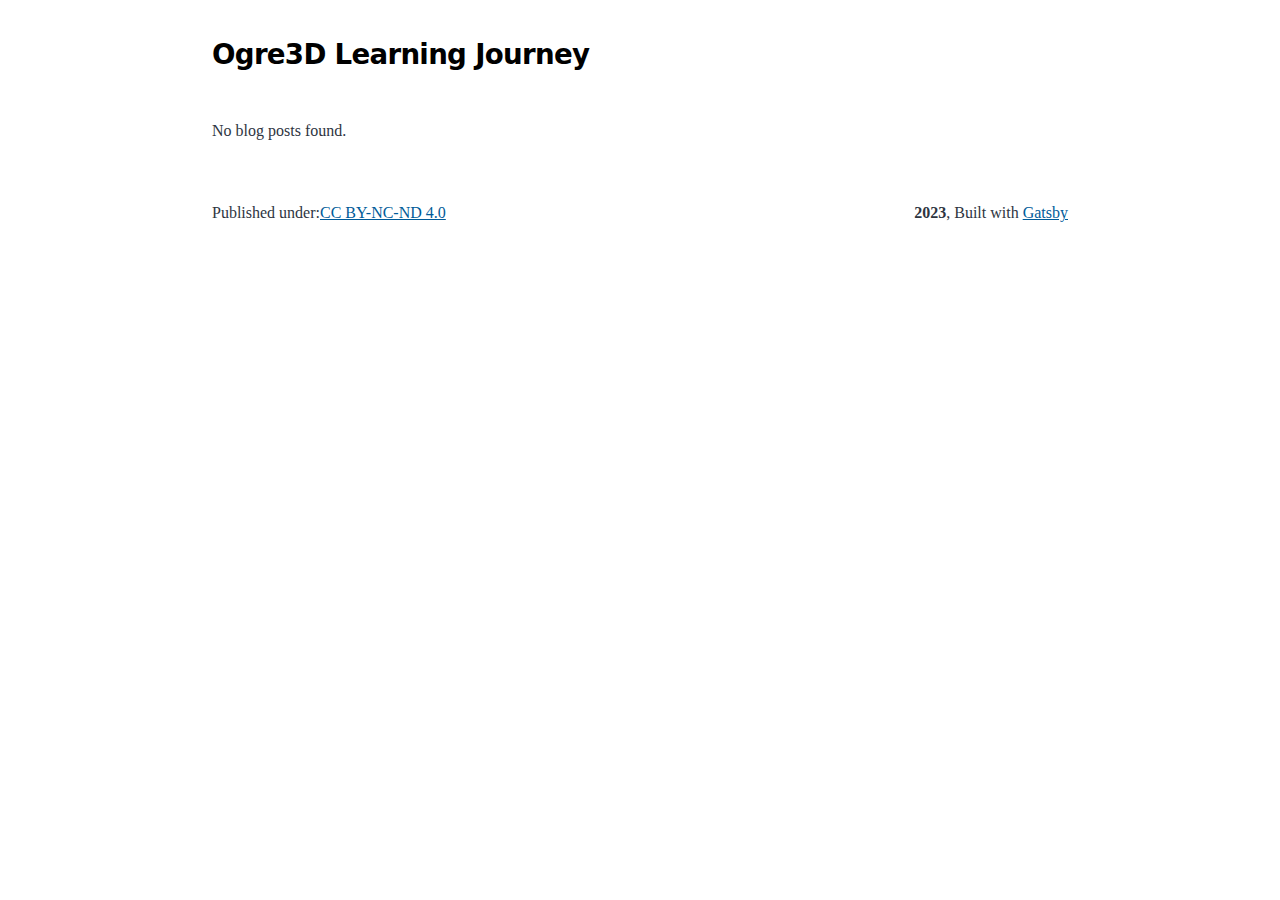
==== commit e3a691a0: "Updates" ====
--- a/index.html
+++ b/index.html
@@ -1,8 +1,8 @@
 <!DOCTYPE html><html lang="en"><head><meta charSet="utf-8"/><meta http-equiv="x-ua-compatible" content="ie=edge"/><meta name="viewport" content="width=device-width, initial-scale=1, shrink-to-fit=no"/><meta name="generator" content="Gatsby 5.11.0"/><meta name="description" content="Devlog about 3D game development with Ogre3D renderer and more." data-gatsby-head="true"/><meta property="og:title" content="All posts" data-gatsby-head="true"/><meta property="og:description" content="Devlog about 3D game development with Ogre3D renderer and more." data-gatsby-head="true"/><meta property="og:type" content="website" data-gatsby-head="true"/><meta name="twitter:card" content="summary" data-gatsby-head="true"/><meta name="twitter:creator" content="" data-gatsby-head="true"/><meta name="twitter:title" content="All posts" data-gatsby-head="true"/><meta name="twitter:description" content="Devlog about 3D game development with Ogre3D renderer and more." data-gatsby-head="true"/><style data-href="/Ogre3DLearningJourney/styles.677e5cbc7c87a89e07f4.css" data-identity="gatsby-global-css">@font-face{font-display:swap;font-family:Montserrat Variable;font-style:normal;font-weight:100 900;src:url(/Ogre3DLearningJourney/static/montserrat-cyrillic-ext-wght-normal-639b3c91831427d83cd3984af014778c.woff2) format("woff2-variations");unicode-range:u+0460-052f,u+1c80-1c88,u+20b4,u+2de0-2dff,u+a640-a69f,u+fe2e-fe2f}@font-face{font-display:swap;font-family:Montserrat Variable;font-style:normal;font-weight:100 900;src:url(/Ogre3DLearningJourney/static/montserrat-cyrillic-wght-normal-f41a9bc7688bda1e84508030cb5c18fe.woff2) format("woff2-variations");unicode-range:u+0301,u+0400-045f,u+0490-0491,u+04b0-04b1,u+2116}@font-face{font-display:swap;font-family:Montserrat Variable;font-style:normal;font-weight:100 900;src:url([data-uri]) format("woff2-variations");unicode-range:u+0102-0103,u+0110-0111,u+0128-0129,u+0168-0169,u+01a0-01a1,u+01af-01b0,u+0300-0301,u+0303-0304,u+0308-0309,u+0323,u+0329,u+1ea0-1ef9,u+20ab}@font-face{font-display:swap;font-family:Montserrat Variable;font-style:normal;font-weight:100 900;src:url(/Ogre3DLearningJourney/static/montserrat-latin-ext-wght-normal-9f73369162c4382215d4317ba362fe1e.woff2) format("woff2-variations");unicode-range:u+0100-02af,u+0300-0301,u+0303-0304,u+0308-0309,u+0323,u+0329,u+1e??,u+2020,u+20a0-20ab,u+20ad-20cf,u+2113,u+2c60-2c7f,u+a720-a7ff}@font-face{font-display:swap;font-family:Montserrat Variable;font-style:normal;font-weight:100 900;src:url(/Ogre3DLearningJourney/static/montserrat-latin-wght-normal-b66f2d18f66f15c3ac56a2f4d68b3be5.woff2) format("woff2-variations");unicode-range:u+00??,u+0131,u+0152-0153,u+02bb-02bc,u+02c6,u+02da,u+02dc,u+0300-0301,u+0303-0304,u+0308-0309,u+0323,u+0329,u+2000-206f,u+2074,u+20ac,u+2122,u+2191,u+2193,u+2212,u+2215,u+feff,u+fffd}@font-face{font-display:swap;font-family:Merriweather;font-style:normal;font-weight:400;src:url(/Ogre3DLearningJourney/static/merriweather-cyrillic-ext-400-normal-2a880e22b1b888ab54652a36d43b7f16.woff2) format("woff2"),url(/Ogre3DLearningJourney/static/merriweather-cyrillic-ext-400-normal-7d8546944154663cc54693d15bb31721.woff) format("woff");unicode-range:u+0460-052f,u+1c80-1c88,u+20b4,u+2de0-2dff,u+a640-a69f,u+fe2e-fe2f}@font-face{font-display:swap;font-family:Merriweather;font-style:normal;font-weight:400;src:url(/Ogre3DLearningJourney/static/merriweather-cyrillic-400-normal-fde0b55efc50742fb57fbebbb11c572f.woff2) format("woff2"),url(/Ogre3DLearningJourney/static/merriweather-cyrillic-400-normal-2e7c71643f6e0e4c1e73f28a7a1798e6.woff) format("woff");unicode-range:u+0301,u+0400-045f,u+0490-0491,u+04b0-04b1,u+2116}@font-face{font-display:swap;font-family:Merriweather;font-style:normal;font-weight:400;src:url([data-uri]) format("woff2"),url([data-uri]) format("woff");unicode-range:u+0102-0103,u+0110-0111,u+0128-0129,u+0168-0169,u+01a0-01a1,u+01af-01b0,u+0300-0301,u+0303-0304,u+0308-0309,u+0323,u+0329,u+1ea0-1ef9,u+20ab}@font-face{font-display:swap;font-family:Merriweather;font-style:normal;font-weight:400;src:url(/Ogre3DLearningJourney/static/merriweather-latin-ext-400-normal-4657f5ab02d5923d223f96a9155a9bdc.woff2) format("woff2"),url(/Ogre3DLearningJourney/static/merriweather-latin-ext-400-normal-7b1ee735b2541bc831bd57bacecc9d41.woff) format("woff");unicode-range:u+0100-02af,u+0300-0301,u+0303-0304,u+0308-0309,u+0323,u+0329,u+1e??,u+2020,u+20a0-20ab,u+20ad-20cf,u+2113,u+2c60-2c7f,u+a720-a7ff}@font-face{font-display:swap;font-family:Merriweather;font-style:normal;font-weight:400;src:url(/Ogre3DLearningJourney/static/merriweather-latin-400-normal-e009f21405b4d7e893674b69deb4cf4a.woff2) format("woff2"),url(/Ogre3DLearningJourney/static/merriweather-latin-400-normal-2c455928024d0ee049d896a25f9e30e1.woff) format("woff");unicode-range:u+00??,u+0131,u+0152-0153,u+02bb-02bc,u+02c6,u+02da,u+02dc,u+0300-0301,u+0303-0304,u+0308-0309,u+0323,u+0329,u+2000-206f,u+2074,u+20ac,u+2122,u+2191,u+2193,u+2212,u+2215,u+feff,u+fffd}
-/*! normalize.css v8.0.1 | MIT License | github.com/necolas/normalize.css */html{-webkit-text-size-adjust:100%;line-height:1.15}body{margin:0}main{display:block}h1{font-size:2em;margin:.67em 0}hr{box-sizing:content-box;height:0;overflow:visible}pre{font-family:monospace,monospace;font-size:1em}a{background-color:transparent}abbr[title]{border-bottom:none;text-decoration:underline;-webkit-text-decoration:underline dotted;text-decoration:underline dotted}b,strong{font-weight:bolder}code,kbd,samp{font-family:monospace,monospace;font-size:1em}small{font-size:80%}sub,sup{font-size:75%;line-height:0;position:relative;vertical-align:baseline}sub{bottom:-.25em}sup{top:-.5em}img{border-style:none}button,input,optgroup,select,textarea{font-family:inherit;font-size:100%;line-height:1.15;margin:0}button,input{overflow:visible}button,select{text-transform:none}[type=button],[type=reset],[type=submit],button{-webkit-appearance:button}[type=button]::-moz-focus-inner,[type=reset]::-moz-focus-inner,[type=submit]::-moz-focus-inner,button::-moz-focus-inner{border-style:none;padding:0}[type=button]:-moz-focusring,[type=reset]:-moz-focusring,[type=submit]:-moz-focusring,button:-moz-focusring{outline:1px dotted ButtonText}fieldset{padding:.35em .75em .625em}legend{box-sizing:border-box;color:inherit;display:table;max-width:100%;padding:0;white-space:normal}progress{vertical-align:baseline}textarea{overflow:auto}[type=checkbox],[type=radio]{box-sizing:border-box;padding:0}[type=number]::-webkit-inner-spin-button,[type=number]::-webkit-outer-spin-button{height:auto}[type=search]{-webkit-appearance:textfield;outline-offset:-2px}[type=search]::-webkit-search-decoration{-webkit-appearance:none}::-webkit-file-upload-button{-webkit-appearance:button;font:inherit}details{display:block}summary{display:list-item}[hidden]{display:none}:root{--maxWidth-none:"none";--maxWidth-xs:20rem;--maxWidth-sm:24rem;--maxWidth-md:28rem;--maxWidth-lg:32rem;--maxWidth-xl:36rem;--maxWidth-2xl:42rem;--maxWidth-3xl:48rem;--maxWidth-4xl:56rem;--maxWidth-full:"100%";--maxWidth-wrapper:var(--maxWidth-4xl);--spacing-px:"1px";--spacing-0:0;--spacing-1:0.25rem;--spacing-2:0.5rem;--spacing-3:0.75rem;--spacing-4:1rem;--spacing-5:1.25rem;--spacing-6:1.5rem;--spacing-8:2rem;--spacing-10:2.5rem;--spacing-12:3rem;--spacing-16:4rem;--spacing-20:5rem;--spacing-24:6rem;--spacing-32:8rem;--fontFamily-sans:"MontserratVariable",system-ui,-apple-system,BlinkMacSystemFont,"Segoe UI",Roboto,"Helvetica Neue",Arial,"Noto Sans",sans-serif,"Apple Color Emoji","Segoe UI Emoji","Segoe UI Symbol","Noto Color Emoji";--fontFamily-serif:"Merriweather","Georgia",Cambria,"Times New Roman",Times,serif;--font-body:var(--fontFamily-serif);--font-heading:var(--fontFamily-sans);--fontWeight-normal:400;--fontWeight-bold:700;--fontWeight-black:900;--fontSize-root:16px;--lineHeight-none:1;--lineHeight-tight:1.1;--lineHeight-normal:1.5;--lineHeight-relaxed:1.625;--fontSize-0:0.833rem;--fontSize-1:1rem;--fontSize-2:1.2rem;--fontSize-3:1.44rem;--fontSize-4:1.728rem;--fontSize-5:2.074rem;--fontSize-6:2.488rem;--fontSize-7:2.986rem;--color-primary:#005b99;--color-text:#2e353f;--color-text-light:#4f5969;--color-heading:#1a202c;--color-heading-black:#000;--color-accent:#d1dce5;--color-bg:#fff}@media (prefers-color-scheme:dark){:root{--color-primary:#005b99;--color-text-light:#4f5969;--color-heading:#eee;--color-heading-black:#fff;--color-accent:#111;--color-text:#fff;--color-bg:#222}}*,:after,:before{box-sizing:border-box}html{-webkit-font-smoothing:antialiased;-moz-osx-font-smoothing:grayscale;font-size:var(--fontSize-root);line-height:var(--lineHeight-normal)}body{background-color:var(--color-bg);color:var(--color-text);font-family:var(--font-body);font-size:var(--fontSize-1)}footer{padding:var(--spacing-6) var(--spacing-0)}hr{background:var(--color-accent);border:0;height:1px}h1,h2,h3,h4,h5,h6{font-family:var(--font-heading);letter-spacing:-.025em;line-height:var(--lineHeight-tight);margin-bottom:var(--spacing-6);margin-top:var(--spacing-12)}h2,h3,h4,h5,h6{color:var(--color-heading);font-weight:var(--fontWeight-bold)}h1{color:var(--color-heading-black);font-size:var(--fontSize-6);font-weight:var(--fontWeight-black)}h2{font-size:var(--fontSize-5)}h3{font-size:var(--fontSize-4)}h4{font-size:var(--fontSize-3)}h5{font-size:var(--fontSize-2)}h6{font-size:var(--fontSize-1)}h1>a,h2>a,h3>a,h4>a,h5>a,h6>a{color:inherit;text-decoration:none}p{--baseline-multiplier:0.179;--x-height-multiplier:0.35;line-height:var(--lineHeight-relaxed);margin:var(--spacing-0) var(--spacing-0) var(--spacing-8) var(--spacing-0)}ol,p,ul{padding:var(--spacing-0)}ol,ul{list-style-image:none;list-style-position:outside;margin-bottom:var(--spacing-8);margin-left:var(--spacing-0);margin-right:var(--spacing-0)}ol li,ul li{padding-left:var(--spacing-0)}li>p,ol li,ul li{margin-bottom:calc(var(--spacing-8)/2)}li :last-child{margin-bottom:var(--spacing-0)}li>ul{margin-left:var(--spacing-8);margin-top:calc(var(--spacing-8)/2)}blockquote{border-left:var(--spacing-1) solid var(--color-primary);color:var(--color-text-light);font-size:var(--fontSize-2);font-style:italic;margin-bottom:var(--spacing-8);margin-left:calc(var(--spacing-6)*-1);margin-right:var(--spacing-8);padding:var(--spacing-0) var(--spacing-0) var(--spacing-0) var(--spacing-6)}blockquote>:last-child{margin-bottom:var(--spacing-0)}blockquote>ol,blockquote>ul{list-style-position:inside}table{border-collapse:collapse;border-spacing:.25rem;margin-bottom:var(--spacing-8);width:100%}table thead tr th{border-bottom:1px solid var(--color-accent)}a{color:var(--color-primary)}a:focus,a:hover{text-decoration:none}.global-wrapper{margin:var(--spacing-0) auto;max-width:var(--maxWidth-wrapper);padding:var(--spacing-10) var(--spacing-5)}.global-wrapper[data-is-root-path=true] .bio{margin-bottom:var(--spacing-20)}.global-header{margin-bottom:var(--spacing-12)}.main-heading{font-size:var(--fontSize-4);margin:0}.post-list-item{margin-bottom:var(--spacing-8);margin-top:var(--spacing-8)}.post-list-item p{margin-bottom:var(--spacing-0)}.post-list-item h2{color:var(--color-primary);font-size:var(--fontSize-4);margin-bottom:var(--spacing-2);margin-top:var(--spacing-0)}.post-list-item header{margin-bottom:var(--spacing-4)}.header-link-home{font-family:var(--font-heading);font-size:var(--fontSize-2);font-weight:var(--fontWeight-bold);text-decoration:none}.bio{display:flex;margin-bottom:var(--spacing-16)}.bio p,.bio-avatar{margin-bottom:var(--spacing-0)}.bio-avatar{border-radius:100%;margin-right:var(--spacing-4);min-width:50px}.blog-post header h1{margin:var(--spacing-0) var(--spacing-0) var(--spacing-4) var(--spacing-0)}.blog-post header p{font-family:var(--font-heading);font-size:var(--fontSize-2)}.blog-post-nav ul{margin:var(--spacing-0)}.gatsby-highlight{margin-bottom:var(--spacing-8)}@media (max-width:42rem){blockquote{margin-left:var(--spacing-0);padding:var(--spacing-0) var(--spacing-0) var(--spacing-0) var(--spacing-4)}ol,ul{list-style-position:inside}}code[class*=language-],pre[class*=language-]{word-wrap:normal;background:none;color:#000;font-family:Consolas,Monaco,Andale Mono,Ubuntu Mono,monospace;font-size:1em;-webkit-hyphens:none;hyphens:none;line-height:1.5;tab-size:4;text-align:left;text-shadow:0 1px #fff;white-space:pre;word-break:normal;word-spacing:normal}code[class*=language-] ::selection,code[class*=language-]::selection,pre[class*=language-] ::selection,pre[class*=language-]::selection{background:#b3d4fc;text-shadow:none}@media print{code[class*=language-],pre[class*=language-]{text-shadow:none}}pre[class*=language-]{margin:.5em 0;overflow:auto;padding:1em}:not(pre)>code[class*=language-],pre[class*=language-]{background:#f5f2f0}:not(pre)>code[class*=language-]{border-radius:.3em;padding:.1em;white-space:normal}.token.cdata,.token.comment,.token.doctype,.token.prolog{color:#708090}.token.punctuation{color:#999}.token.namespace{opacity:.7}.token.boolean,.token.constant,.token.deleted,.token.number,.token.property,.token.symbol,.token.tag{color:#905}.token.attr-name,.token.builtin,.token.char,.token.inserted,.token.selector,.token.string{color:#690}.language-css .token.string,.style .token.string,.token.entity,.token.operator,.token.url{background:hsla(0,0%,100%,.5);color:#9a6e3a}.token.atrule,.token.attr-value,.token.keyword{color:#07a}.token.class-name,.token.function{color:#dd4a68}.token.important,.token.regex,.token.variable{color:#e90}.token.bold,.token.important{font-weight:700}.token.italic{font-style:italic}.token.entity{cursor:help}</style><style>.gatsby-image-wrapper{position:relative;overflow:hidden}.gatsby-image-wrapper picture.object-fit-polyfill{position:static!important}.gatsby-image-wrapper img{bottom:0;height:100%;left:0;margin:0;max-width:none;padding:0;position:absolute;right:0;top:0;width:100%;object-fit:cover}.gatsby-image-wrapper [data-main-image]{opacity:0;transform:translateZ(0);transition:opacity .25s linear;will-change:opacity}.gatsby-image-wrapper-constrained{display:inline-block;vertical-align:top}</style><noscript><style>.gatsby-image-wrapper noscript [data-main-image]{opacity:1!important}.gatsby-image-wrapper [data-placeholder-image]{opacity:0!important}</style></noscript><script type="module">const e="undefined"!=typeof HTMLImageElement&&"loading"in HTMLImageElement.prototype;e&&document.body.addEventListener("load",(function(e){const t=e.target;if(void 0===t.dataset.mainImage)return;if(void 0===t.dataset.gatsbyImageSsr)return;let a=null,n=t;for(;null===a&&n;)void 0!==n.parentNode.dataset.gatsbyImageWrapper&&(a=n.parentNode),n=n.parentNode;const o=a.querySelector("[data-placeholder-image]"),r=new Image;r.src=t.currentSrc,r.decode().catch((()=>{})).then((()=>{t.style.opacity=1,o&&(o.style.opacity=0,o.style.transition="opacity 500ms linear")}))}),!0);</script><link rel="alternate" type="application/rss+xml" title="Gatsby Starter Blog RSS Feed" href="/Ogre3DLearningJourney/rss.xml"/><link rel="icon" href="/Ogre3DLearningJourney/favicon-32x32.png?v=4a9773549091c227cd2eb82ccd9c5e3a" type="image/png"/><link rel="manifest" href="/Ogre3DLearningJourney/manifest.webmanifest" crossorigin="anonymous"/><link rel="apple-touch-icon" sizes="48x48" href="/Ogre3DLearningJourney/icons/icon-48x48.png?v=4a9773549091c227cd2eb82ccd9c5e3a"/><link rel="apple-touch-icon" sizes="72x72" href="/Ogre3DLearningJourney/icons/icon-72x72.png?v=4a9773549091c227cd2eb82ccd9c5e3a"/><link rel="apple-touch-icon" sizes="96x96" href="/Ogre3DLearningJourney/icons/icon-96x96.png?v=4a9773549091c227cd2eb82ccd9c5e3a"/><link rel="apple-touch-icon" sizes="144x144" href="/Ogre3DLearningJourney/icons/icon-144x144.png?v=4a9773549091c227cd2eb82ccd9c5e3a"/><link rel="apple-touch-icon" sizes="192x192" href="/Ogre3DLearningJourney/icons/icon-192x192.png?v=4a9773549091c227cd2eb82ccd9c5e3a"/><link rel="apple-touch-icon" sizes="256x256" href="/Ogre3DLearningJourney/icons/icon-256x256.png?v=4a9773549091c227cd2eb82ccd9c5e3a"/><link rel="apple-touch-icon" sizes="384x384" href="/Ogre3DLearningJourney/icons/icon-384x384.png?v=4a9773549091c227cd2eb82ccd9c5e3a"/><link rel="apple-touch-icon" sizes="512x512" href="/Ogre3DLearningJourney/icons/icon-512x512.png?v=4a9773549091c227cd2eb82ccd9c5e3a"/><title data-gatsby-head="true">All posts | Ogre3D Learning Journey</title></head><body><div id="___gatsby"><div style="outline:none" tabindex="-1" id="gatsby-focus-wrapper"><div class="global-wrapper" data-is-root-path="true"><header class="global-header"><h1 class="main-heading"><a aria-current="page" class="" href="/Ogre3DLearningJourney/">Ogre3D Learning Journey</a></h1></header><main><p>No blog posts found.</p></main><footer><p style="display:flex;justify-content:space-between"><b>2023</b>, Built with<!-- --> <a href="https://www.gatsbyjs.com">Gatsby</a> <span style="margin-left:auto">site license:<!-- --> <a href="http://creativecommons.org/licenses/by-nc-nd/4.0/" target="_blank" rel="license noopener noreferrer">CC BY-NC-ND 4.0</a></span></p></footer></div></div><div id="gatsby-announcer" style="position:absolute;top:0;width:1px;height:1px;padding:0;overflow:hidden;clip:rect(0, 0, 0, 0);white-space:nowrap;border:0" aria-live="assertive" aria-atomic="true"></div></div><script id="gatsby-script-loader">/*<![CDATA[*/window.pagePath="/";/*]]>*/</script><!-- slice-start id="_gatsby-scripts-1" -->
+/*! normalize.css v8.0.1 | MIT License | github.com/necolas/normalize.css */html{-webkit-text-size-adjust:100%;line-height:1.15}body{margin:0}main{display:block}h1{font-size:2em;margin:.67em 0}hr{box-sizing:content-box;height:0;overflow:visible}pre{font-family:monospace,monospace;font-size:1em}a{background-color:transparent}abbr[title]{border-bottom:none;text-decoration:underline;-webkit-text-decoration:underline dotted;text-decoration:underline dotted}b,strong{font-weight:bolder}code,kbd,samp{font-family:monospace,monospace;font-size:1em}small{font-size:80%}sub,sup{font-size:75%;line-height:0;position:relative;vertical-align:baseline}sub{bottom:-.25em}sup{top:-.5em}img{border-style:none}button,input,optgroup,select,textarea{font-family:inherit;font-size:100%;line-height:1.15;margin:0}button,input{overflow:visible}button,select{text-transform:none}[type=button],[type=reset],[type=submit],button{-webkit-appearance:button}[type=button]::-moz-focus-inner,[type=reset]::-moz-focus-inner,[type=submit]::-moz-focus-inner,button::-moz-focus-inner{border-style:none;padding:0}[type=button]:-moz-focusring,[type=reset]:-moz-focusring,[type=submit]:-moz-focusring,button:-moz-focusring{outline:1px dotted ButtonText}fieldset{padding:.35em .75em .625em}legend{box-sizing:border-box;color:inherit;display:table;max-width:100%;padding:0;white-space:normal}progress{vertical-align:baseline}textarea{overflow:auto}[type=checkbox],[type=radio]{box-sizing:border-box;padding:0}[type=number]::-webkit-inner-spin-button,[type=number]::-webkit-outer-spin-button{height:auto}[type=search]{-webkit-appearance:textfield;outline-offset:-2px}[type=search]::-webkit-search-decoration{-webkit-appearance:none}::-webkit-file-upload-button{-webkit-appearance:button;font:inherit}details{display:block}summary{display:list-item}[hidden]{display:none}:root{--maxWidth-none:"none";--maxWidth-xs:20rem;--maxWidth-sm:24rem;--maxWidth-md:28rem;--maxWidth-lg:32rem;--maxWidth-xl:36rem;--maxWidth-2xl:42rem;--maxWidth-3xl:48rem;--maxWidth-4xl:56rem;--maxWidth-full:"100%";--maxWidth-wrapper:var(--maxWidth-4xl);--spacing-px:"1px";--spacing-0:0;--spacing-1:0.25rem;--spacing-2:0.5rem;--spacing-3:0.75rem;--spacing-4:1rem;--spacing-5:1.25rem;--spacing-6:1.5rem;--spacing-8:2rem;--spacing-10:2.5rem;--spacing-12:3rem;--spacing-16:4rem;--spacing-20:5rem;--spacing-24:6rem;--spacing-32:8rem;--fontFamily-sans:"MontserratVariable",system-ui,-apple-system,BlinkMacSystemFont,"Segoe UI",Roboto,"Helvetica Neue",Arial,"Noto Sans",sans-serif,"Apple Color Emoji","Segoe UI Emoji","Segoe UI Symbol","Noto Color Emoji";--fontFamily-serif:"Merriweather","Georgia",Cambria,"Times New Roman",Times,serif;--font-body:var(--fontFamily-serif);--font-heading:var(--fontFamily-sans);--fontWeight-normal:400;--fontWeight-bold:700;--fontWeight-black:900;--fontSize-root:16px;--lineHeight-none:1;--lineHeight-tight:1.1;--lineHeight-normal:1.5;--lineHeight-relaxed:1.625;--fontSize-0:0.833rem;--fontSize-1:1rem;--fontSize-2:1.2rem;--fontSize-3:1.44rem;--fontSize-4:1.728rem;--fontSize-5:2.074rem;--fontSize-6:2.488rem;--fontSize-7:2.986rem;--color-primary:#005b99;--color-text:#2e353f;--color-text-light:#4f5969;--color-heading:#1a202c;--color-heading-black:#000;--color-accent:#d1dce5;--color-bg:#fff}@media (prefers-color-scheme:dark){:root{--color-primary:#005b99;--color-text-light:#4f5969;--color-heading:#eee;--color-heading-black:#fff;--color-accent:#111;--color-text:#fff;--color-bg:#222}}*,:after,:before{box-sizing:border-box}html{-webkit-font-smoothing:antialiased;-moz-osx-font-smoothing:grayscale;font-size:var(--fontSize-root);line-height:var(--lineHeight-normal)}body{background-color:var(--color-bg);color:var(--color-text);font-family:var(--font-body);font-size:var(--fontSize-1)}footer{padding:var(--spacing-6) var(--spacing-0)}hr{background:var(--color-accent);border:0;height:1px}h1,h2,h3,h4,h5,h6{font-family:var(--font-heading);letter-spacing:-.025em;line-height:var(--lineHeight-tight);margin-bottom:var(--spacing-6);margin-top:var(--spacing-12)}h2,h3,h4,h5,h6{color:var(--color-heading);font-weight:var(--fontWeight-bold)}h1{color:var(--color-heading-black);font-size:var(--fontSize-6);font-weight:var(--fontWeight-black)}h2{font-size:var(--fontSize-5)}h3{font-size:var(--fontSize-4)}h4{font-size:var(--fontSize-3)}h5{font-size:var(--fontSize-2)}h6{font-size:var(--fontSize-1)}h1>a,h2>a,h3>a,h4>a,h5>a,h6>a{color:inherit;text-decoration:none}p{--baseline-multiplier:0.179;--x-height-multiplier:0.35;line-height:var(--lineHeight-relaxed);margin:var(--spacing-0) var(--spacing-0) var(--spacing-8) var(--spacing-0)}ol,p,ul{padding:var(--spacing-0)}ol,ul{list-style-image:none;list-style-position:outside;margin-bottom:var(--spacing-8);margin-left:var(--spacing-0);margin-right:var(--spacing-0)}ol li,ul li{padding-left:var(--spacing-0)}li>p,ol li,ul li{margin-bottom:calc(var(--spacing-8)/2)}li :last-child{margin-bottom:var(--spacing-0)}li>ul{margin-left:var(--spacing-8);margin-top:calc(var(--spacing-8)/2)}blockquote{border-left:var(--spacing-1) solid var(--color-primary);color:var(--color-text-light);font-size:var(--fontSize-2);font-style:italic;margin-bottom:var(--spacing-8);margin-left:calc(var(--spacing-6)*-1);margin-right:var(--spacing-8);padding:var(--spacing-0) var(--spacing-0) var(--spacing-0) var(--spacing-6)}blockquote>:last-child{margin-bottom:var(--spacing-0)}blockquote>ol,blockquote>ul{list-style-position:inside}table{border-collapse:collapse;border-spacing:.25rem;margin-bottom:var(--spacing-8);width:100%}table thead tr th{border-bottom:1px solid var(--color-accent)}a{color:var(--color-primary)}a:focus,a:hover{text-decoration:none}.global-wrapper{margin:var(--spacing-0) auto;max-width:var(--maxWidth-wrapper);padding:var(--spacing-10) var(--spacing-5)}.global-wrapper[data-is-root-path=true] .bio{margin-bottom:var(--spacing-20)}.global-header{margin-bottom:var(--spacing-12)}.main-heading{font-size:var(--fontSize-4);margin:0}.post-list-item{margin-bottom:var(--spacing-8);margin-top:var(--spacing-8)}.post-list-item p{margin-bottom:var(--spacing-0)}.post-list-item h2{color:var(--color-primary);font-size:var(--fontSize-4);margin-bottom:var(--spacing-2);margin-top:var(--spacing-0)}.post-list-item header{margin-bottom:var(--spacing-4)}.header-link-home{font-family:var(--font-heading);font-size:var(--fontSize-2);font-weight:var(--fontWeight-bold);text-decoration:none}.bio{display:flex;margin-bottom:var(--spacing-16)}.bio p,.bio-avatar{margin-bottom:var(--spacing-0)}.bio-avatar{border-radius:100%;margin-right:var(--spacing-4);min-width:50px}.blog-post header h1{margin:var(--spacing-0) var(--spacing-0) var(--spacing-4) var(--spacing-0)}.blog-post header p{font-family:var(--font-heading);font-size:var(--fontSize-2)}.blog-post-nav ul{margin:var(--spacing-0)}.gatsby-highlight{margin-bottom:var(--spacing-8)}@media (max-width:42rem){blockquote{margin-left:var(--spacing-0);padding:var(--spacing-0) var(--spacing-0) var(--spacing-0) var(--spacing-4)}ol,ul{list-style-position:inside}}code[class*=language-],pre[class*=language-]{word-wrap:normal;background:none;color:#000;font-family:Consolas,Monaco,Andale Mono,Ubuntu Mono,monospace;font-size:1em;-webkit-hyphens:none;hyphens:none;line-height:1.5;tab-size:4;text-align:left;text-shadow:0 1px #fff;white-space:pre;word-break:normal;word-spacing:normal}code[class*=language-] ::selection,code[class*=language-]::selection,pre[class*=language-] ::selection,pre[class*=language-]::selection{background:#b3d4fc;text-shadow:none}@media print{code[class*=language-],pre[class*=language-]{text-shadow:none}}pre[class*=language-]{margin:.5em 0;overflow:auto;padding:1em}:not(pre)>code[class*=language-],pre[class*=language-]{background:#f5f2f0}:not(pre)>code[class*=language-]{border-radius:.3em;padding:.1em;white-space:normal}.token.cdata,.token.comment,.token.doctype,.token.prolog{color:#708090}.token.punctuation{color:#999}.token.namespace{opacity:.7}.token.boolean,.token.constant,.token.deleted,.token.number,.token.property,.token.symbol,.token.tag{color:#905}.token.attr-name,.token.builtin,.token.char,.token.inserted,.token.selector,.token.string{color:#690}.language-css .token.string,.style .token.string,.token.entity,.token.operator,.token.url{background:hsla(0,0%,100%,.5);color:#9a6e3a}.token.atrule,.token.attr-value,.token.keyword{color:#07a}.token.class-name,.token.function{color:#dd4a68}.token.important,.token.regex,.token.variable{color:#e90}.token.bold,.token.important{font-weight:700}.token.italic{font-style:italic}.token.entity{cursor:help}</style><style>.gatsby-image-wrapper{position:relative;overflow:hidden}.gatsby-image-wrapper picture.object-fit-polyfill{position:static!important}.gatsby-image-wrapper img{bottom:0;height:100%;left:0;margin:0;max-width:none;padding:0;position:absolute;right:0;top:0;width:100%;object-fit:cover}.gatsby-image-wrapper [data-main-image]{opacity:0;transform:translateZ(0);transition:opacity .25s linear;will-change:opacity}.gatsby-image-wrapper-constrained{display:inline-block;vertical-align:top}</style><noscript><style>.gatsby-image-wrapper noscript [data-main-image]{opacity:1!important}.gatsby-image-wrapper [data-placeholder-image]{opacity:0!important}</style></noscript><script type="module">const e="undefined"!=typeof HTMLImageElement&&"loading"in HTMLImageElement.prototype;e&&document.body.addEventListener("load",(function(e){const t=e.target;if(void 0===t.dataset.mainImage)return;if(void 0===t.dataset.gatsbyImageSsr)return;let a=null,n=t;for(;null===a&&n;)void 0!==n.parentNode.dataset.gatsbyImageWrapper&&(a=n.parentNode),n=n.parentNode;const o=a.querySelector("[data-placeholder-image]"),r=new Image;r.src=t.currentSrc,r.decode().catch((()=>{})).then((()=>{t.style.opacity=1,o&&(o.style.opacity=0,o.style.transition="opacity 500ms linear")}))}),!0);</script><link rel="alternate" type="application/rss+xml" title="Gatsby Starter Blog RSS Feed" href="/Ogre3DLearningJourney/rss.xml"/><link rel="icon" href="/Ogre3DLearningJourney/favicon-32x32.png?v=c9cda82ea07ca888364a5f8574e05478" type="image/png"/><link rel="manifest" href="/Ogre3DLearningJourney/manifest.webmanifest" crossorigin="anonymous"/><link rel="apple-touch-icon" sizes="48x48" href="/Ogre3DLearningJourney/icons/icon-48x48.png?v=c9cda82ea07ca888364a5f8574e05478"/><link rel="apple-touch-icon" sizes="72x72" href="/Ogre3DLearningJourney/icons/icon-72x72.png?v=c9cda82ea07ca888364a5f8574e05478"/><link rel="apple-touch-icon" sizes="96x96" href="/Ogre3DLearningJourney/icons/icon-96x96.png?v=c9cda82ea07ca888364a5f8574e05478"/><link rel="apple-touch-icon" sizes="144x144" href="/Ogre3DLearningJourney/icons/icon-144x144.png?v=c9cda82ea07ca888364a5f8574e05478"/><link rel="apple-touch-icon" sizes="192x192" href="/Ogre3DLearningJourney/icons/icon-192x192.png?v=c9cda82ea07ca888364a5f8574e05478"/><link rel="apple-touch-icon" sizes="256x256" href="/Ogre3DLearningJourney/icons/icon-256x256.png?v=c9cda82ea07ca888364a5f8574e05478"/><link rel="apple-touch-icon" sizes="384x384" href="/Ogre3DLearningJourney/icons/icon-384x384.png?v=c9cda82ea07ca888364a5f8574e05478"/><link rel="apple-touch-icon" sizes="512x512" href="/Ogre3DLearningJourney/icons/icon-512x512.png?v=c9cda82ea07ca888364a5f8574e05478"/><title data-gatsby-head="true">All posts | Ogre3D Learning Journey</title></head><body><div id="___gatsby"><div style="outline:none" tabindex="-1" id="gatsby-focus-wrapper"><div class="global-wrapper" data-is-root-path="true"><header class="global-header"><h1 class="main-heading"><a aria-current="page" class="" href="/Ogre3DLearningJourney/">Ogre3D Learning Journey</a></h1></header><main><p>No blog posts found.</p></main><footer><p style="display:flex;justify-content:space-between">Published under:<!-- --> <a href="http://creativecommons.org/licenses/by-nc-nd/4.0/" target="_blank" rel="license noopener noreferrer">CC BY-NC-ND 4.0</a><span style="margin-left:auto"><b>2023</b>, Built with<!-- --> <a href="https://www.gatsbyjs.com">Gatsby</a> </span></p></footer></div></div><div id="gatsby-announcer" style="position:absolute;top:0;width:1px;height:1px;padding:0;overflow:hidden;clip:rect(0, 0, 0, 0);white-space:nowrap;border:0" aria-live="assertive" aria-atomic="true"></div></div><script id="gatsby-script-loader">/*<![CDATA[*/window.pagePath="/";/*]]>*/</script><!-- slice-start id="_gatsby-scripts-1" -->
           <script
             id="gatsby-chunk-mapping"
           >
-            window.___chunkMapping="{\"app\":[\"/app-77fed78dcd7fd8e99ace.js\"],\"component---src-pages-404-js\":[\"/component---src-pages-404-js-2e10af264a96e92ef9cb.js\"],\"component---src-pages-index-js\":[\"/component---src-pages-index-js-792f9d94993c8acd71a2.js\"],\"component---src-pages-using-typescript-tsx\":[\"/component---src-pages-using-typescript-tsx-c87c6b5f92e409c0c02c.js\"]}";
+            window.___chunkMapping="{\"app\":[\"/app-f5de6e65c8d1cbad3b07.js\"],\"component---src-pages-404-js\":[\"/component---src-pages-404-js-7ebec46e8ff18dca0862.js\"],\"component---src-pages-index-js\":[\"/component---src-pages-index-js-6390d25f99ca09f42331.js\"],\"component---src-pages-using-typescript-tsx\":[\"/component---src-pages-using-typescript-tsx-09e64e9a0d5e06f838d5.js\"]}";
           </script>
-        <script>window.___webpackCompilationHash="238540eb434cb454a8e6";</script><script src="/Ogre3DLearningJourney/webpack-runtime-66902914a88d8d6d5a98.js" async></script><script src="/Ogre3DLearningJourney/framework-195f9a31e5a4e6cebf51.js" async></script><script src="/Ogre3DLearningJourney/app-77fed78dcd7fd8e99ace.js" async></script><!-- slice-end id="_gatsby-scripts-1" --></body></html>+        <script>window.___webpackCompilationHash="5bc7aa64e6043fb24204";</script><script src="/Ogre3DLearningJourney/webpack-runtime-d3f391bb83cf14c4e1b9.js" async></script><script src="/Ogre3DLearningJourney/framework-195f9a31e5a4e6cebf51.js" async></script><script src="/Ogre3DLearningJourney/app-f5de6e65c8d1cbad3b07.js" async></script><!-- slice-end id="_gatsby-scripts-1" --></body></html>